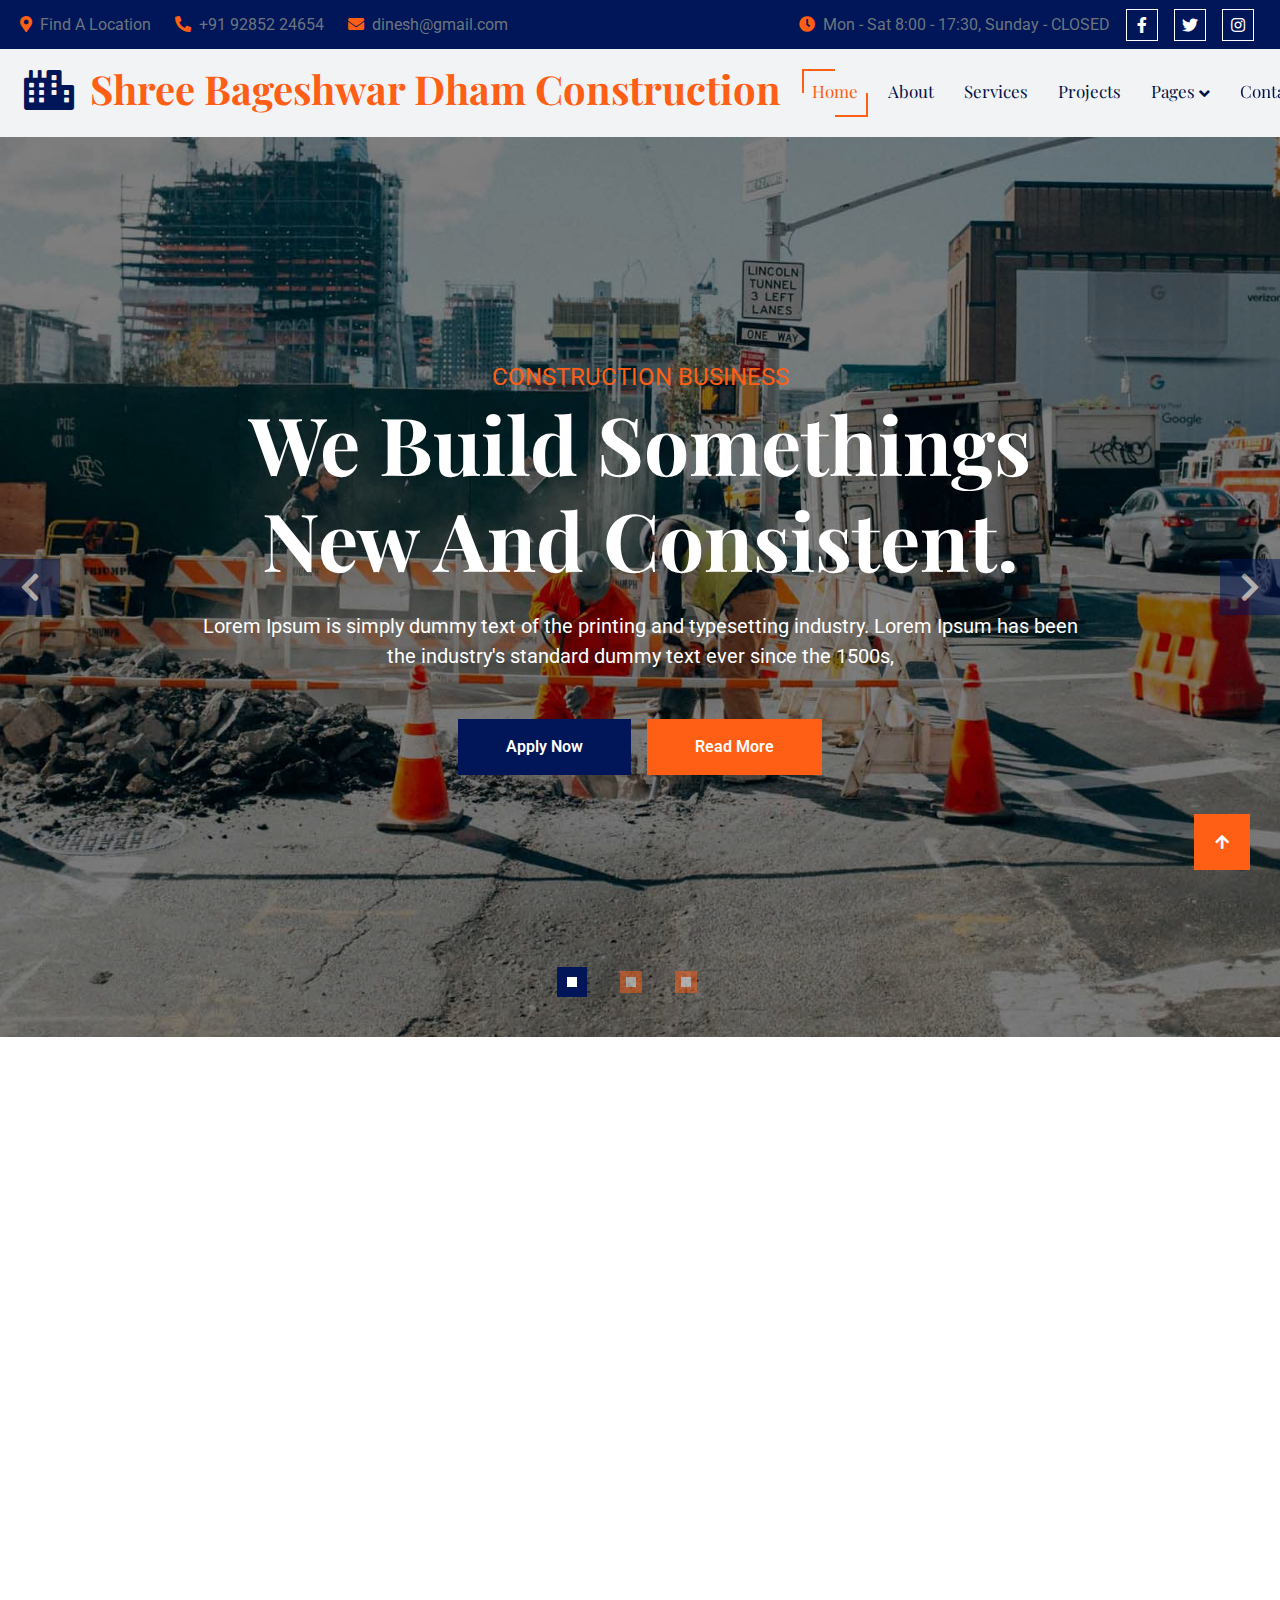
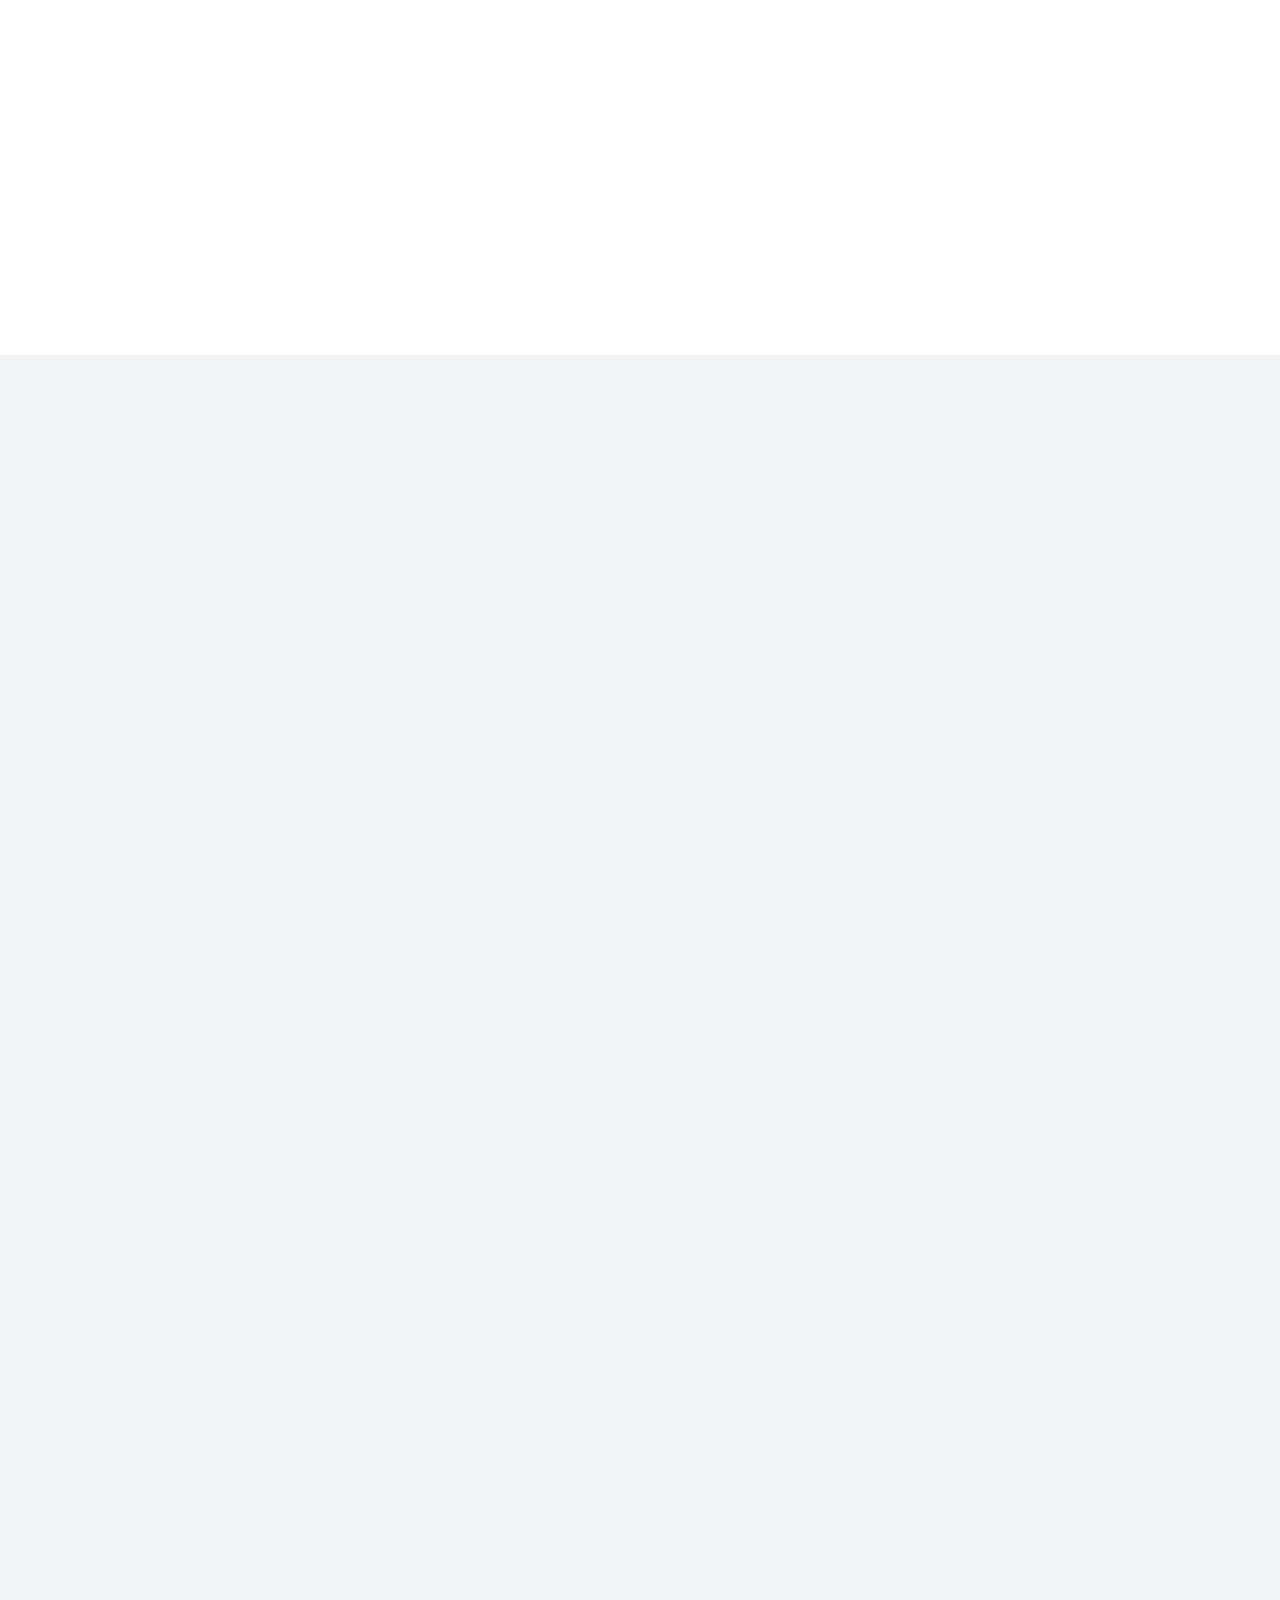
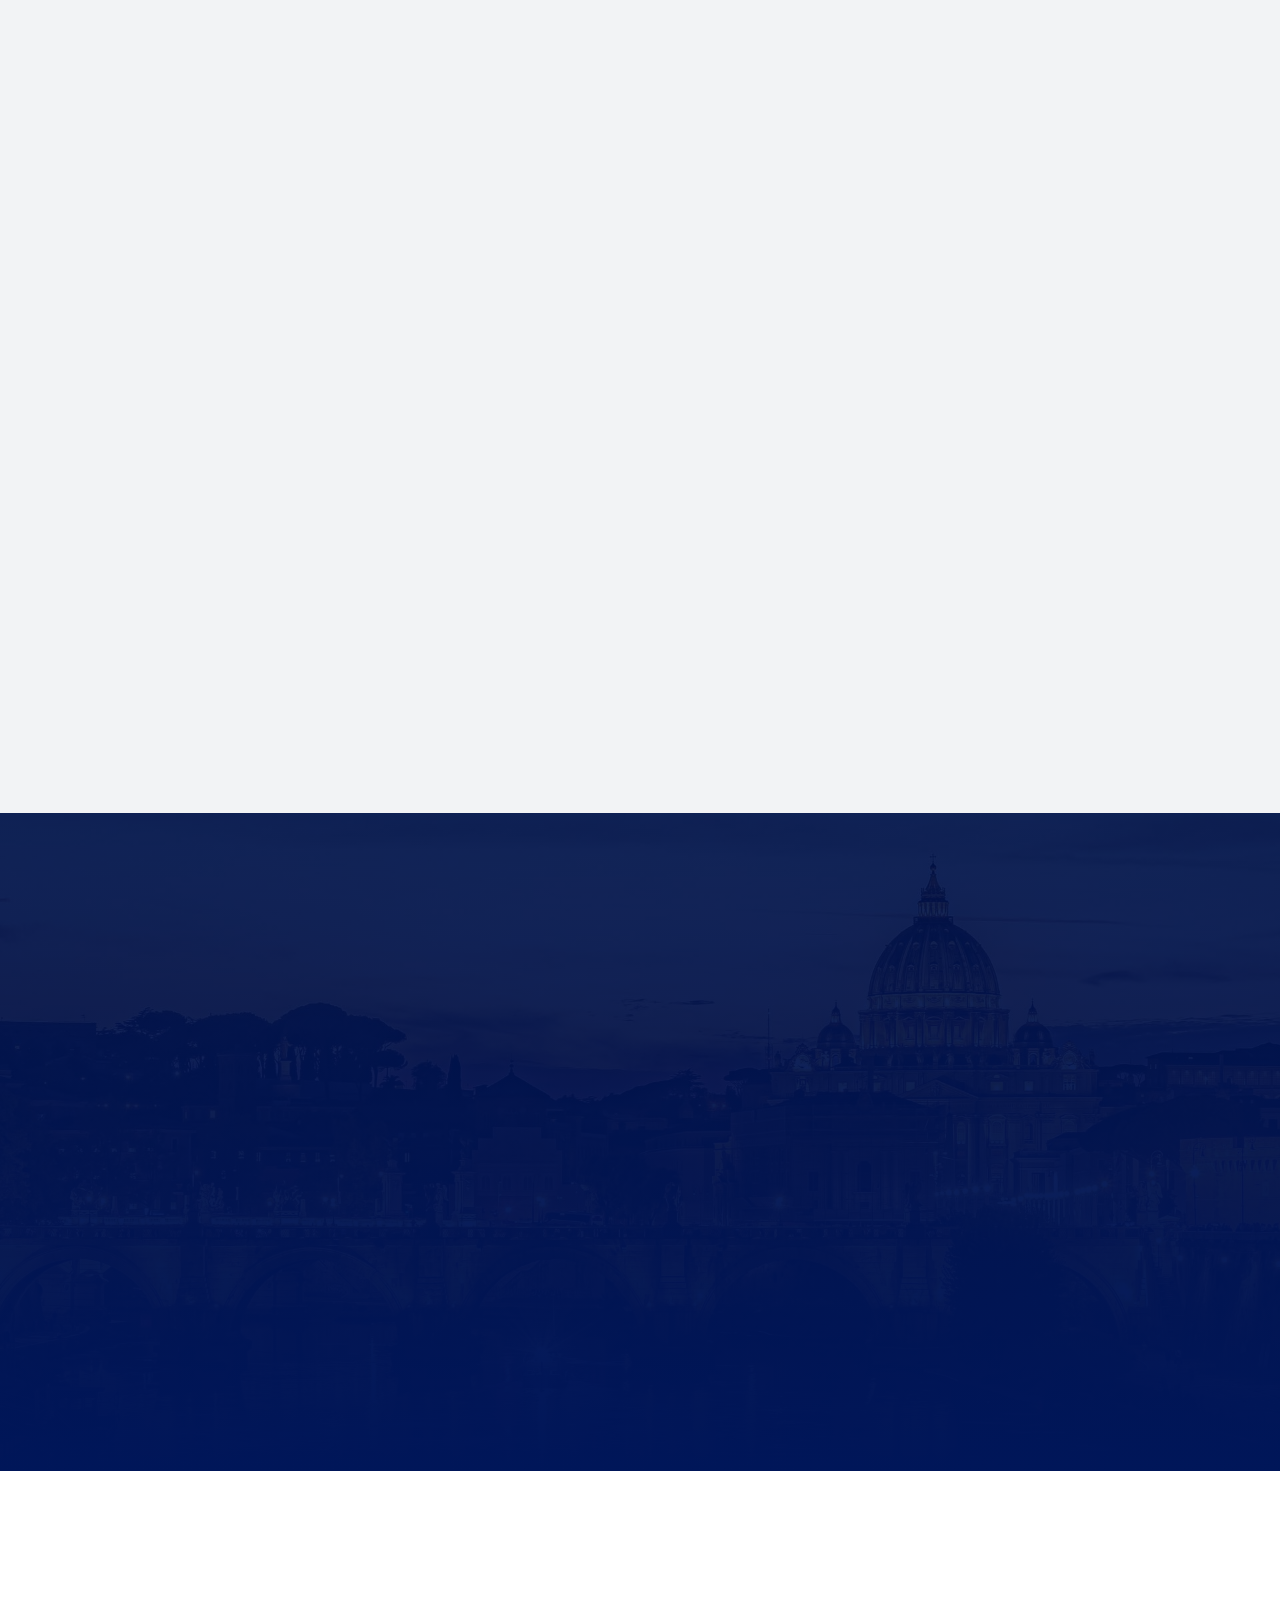
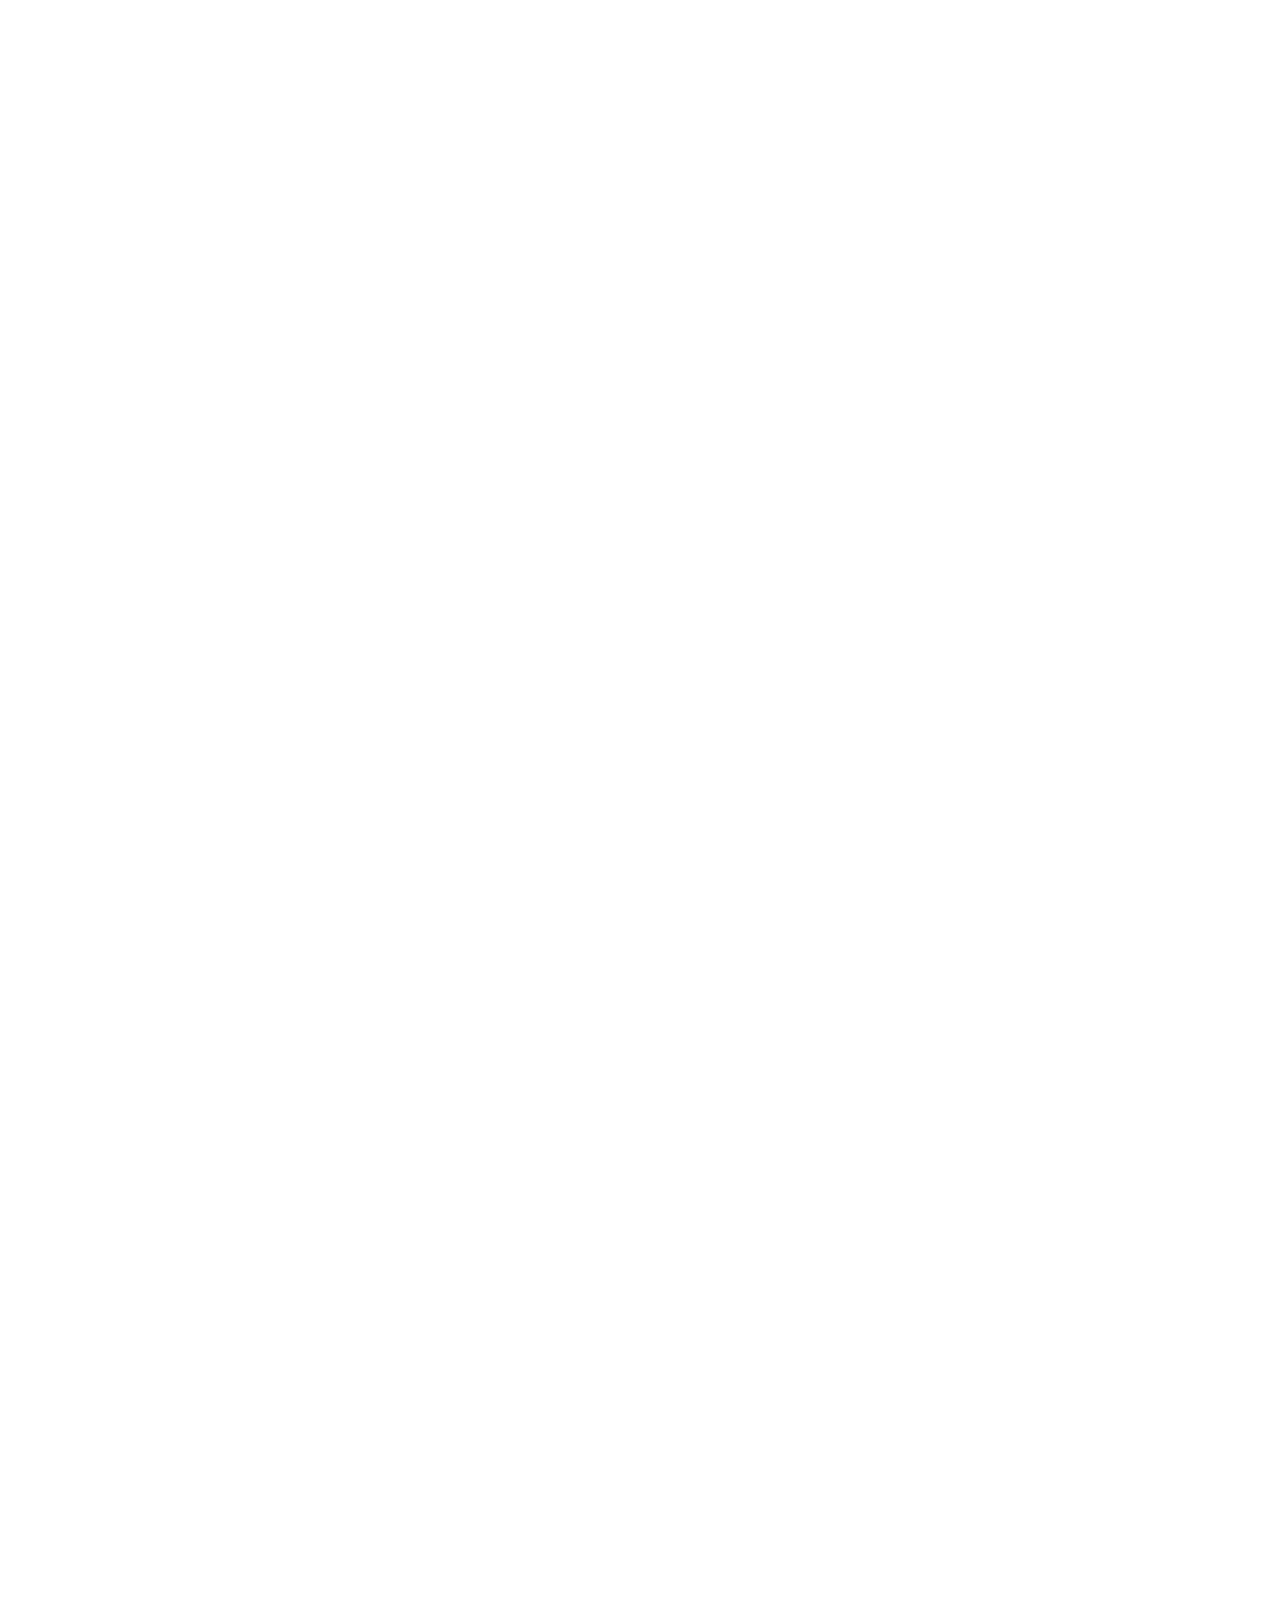
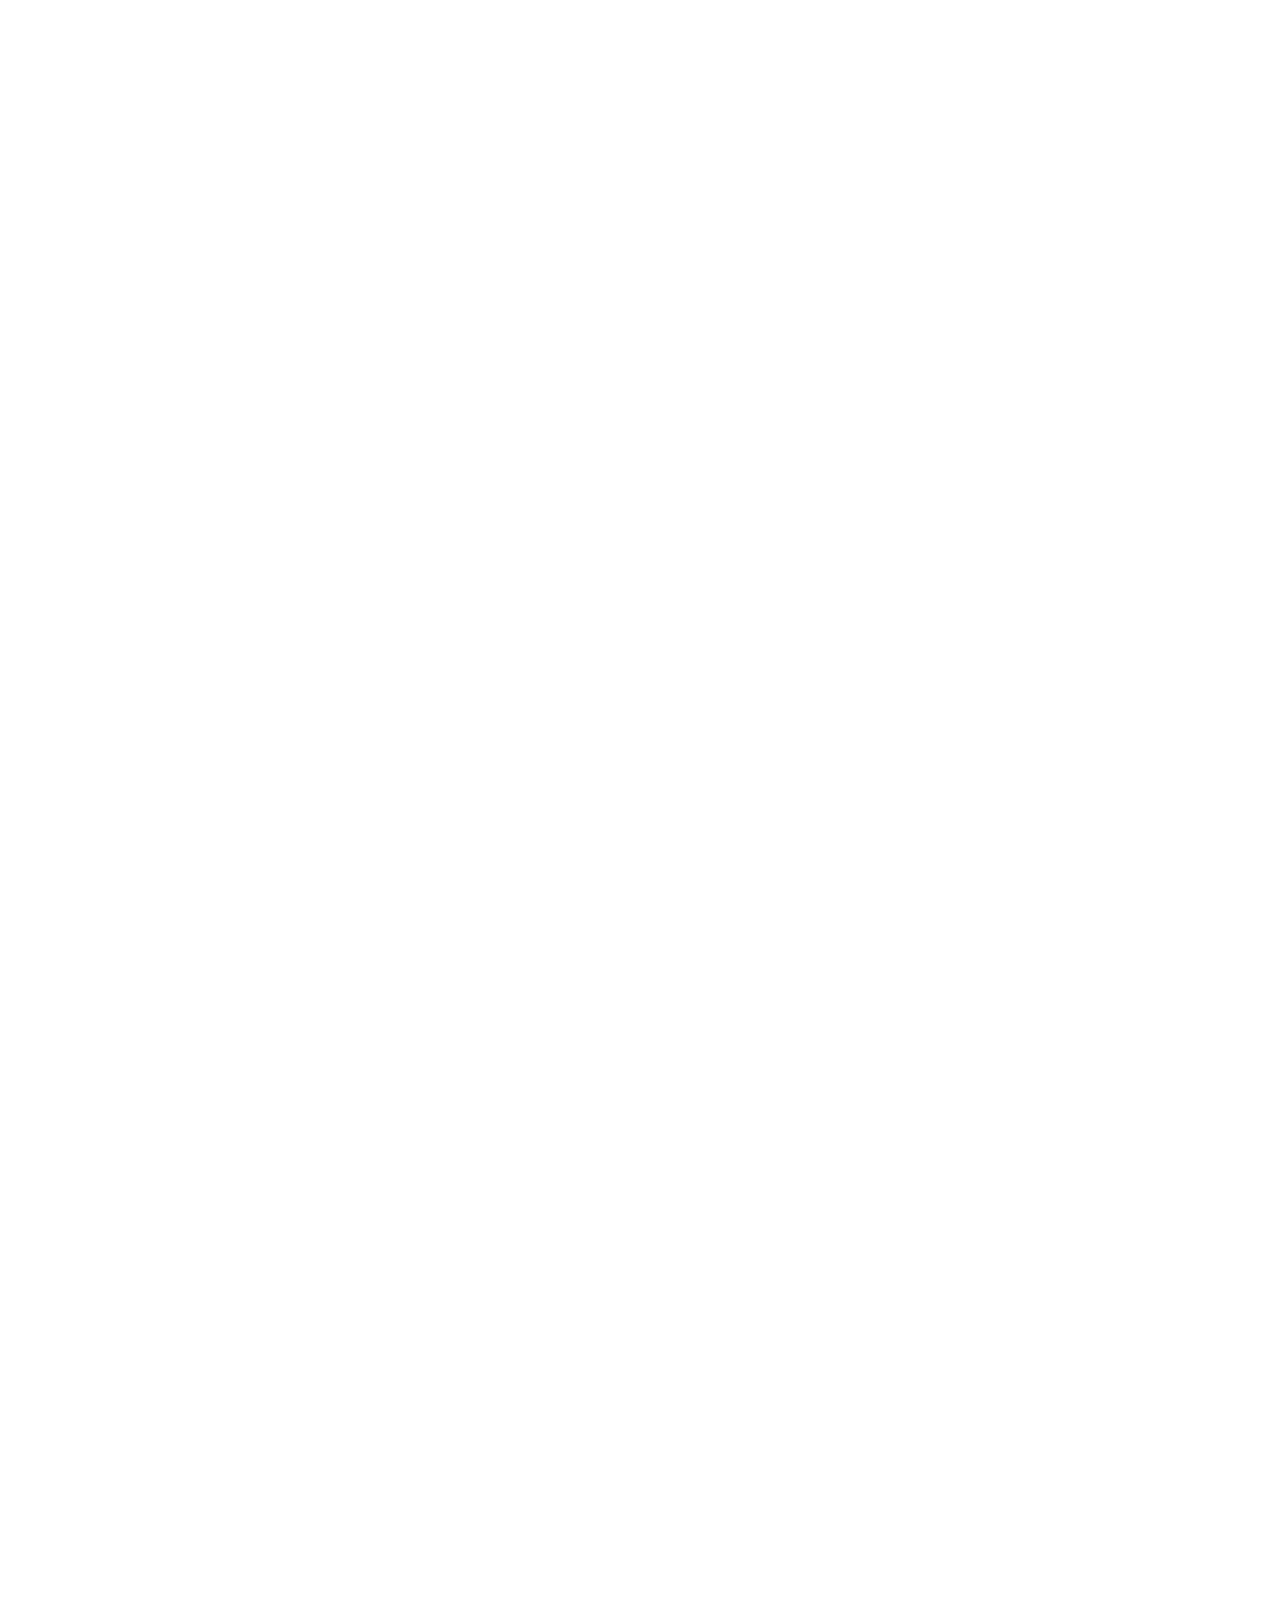
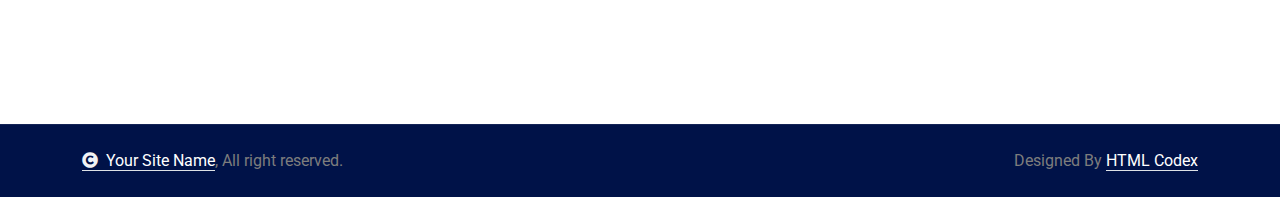
==== index.html @ b7231e00 "con" ====
<!DOCTYPE html>
<html lang="en">

    <head>
        <meta charset="utf-8">
        <title>Constra - Building Construction Website Template</title>
        <meta content="width=device-width, initial-scale=1.0" name="viewport">
        <meta content="" name="keywords">
        <meta content="" name="description">

        <!-- Google Web Fonts -->
        <link rel="preconnect" href="https://fonts.googleapis.com">
        <link rel="preconnect" href="https://fonts.gstatic.com" crossorigin>
        <link href="https://fonts.googleapis.com/css2?family=Playfair+Display:ital,wght@0,400..900;1,400..900&family=Roboto:wght@400;500;700&display=swap" rel="stylesheet"> 

        <!-- Icon Font Stylesheet -->
        <link rel="stylesheet" href="https://use.fontawesome.com/releases/v5.15.4/css/all.css"/>
        <link href="https://cdn.jsdelivr.net/npm/bootstrap-icons@1.4.1/font/bootstrap-icons.css" rel="stylesheet">

        <!-- Libraries Stylesheet -->
        <link rel="stylesheet" href="https://cdnjs.cloudflare.com/ajax/libs/animate.css/4.1.1/animate.min.css"/>
        <link href="lib/animate/animate.min.css" rel="stylesheet">
        <link href="lib/owlcarousel/assets/owl.carousel.min.css" rel="stylesheet">
        <link href="lib/lightbox/css/lightbox.min.css" rel="stylesheet">


        <!-- Customized Bootstrap Stylesheet -->
        <link href="css/bootstrap.min.css" rel="stylesheet">

        <!-- Template Stylesheet -->
        <link href="css/style.css" rel="stylesheet">
    </head>

    <body>

        <!-- Spinner Start -->
        <div id="spinner" class="show bg-white position-fixed translate-middle w-100 vh-100 top-50 start-50 d-flex align-items-center justify-content-center">
            <div class="spinner-border text-primary" style="width: 3rem; height: 3rem;" role="status">
                <span class="sr-only">Loading...</span>
            </div>
        </div>
        <!-- Spinner End -->


        <!-- Topbar Start -->
        <div class="container-fluid topbar d-none d-xl-block w-100">
            <div class="row gx-0 align-items-center" style="height: 45px;">
                <div class="col-lg-6 text-center text-lg-start mb-lg-0">
                    <div class="d-flex flex-wrap">
                        <a href="#" class="text-muted me-4"><i class="fas fa-map-marker-alt text-secondary me-2"></i>Find A Location</a>
                        <a href="#" class="text-muted me-4"><i class="fas fa-phone-alt text-secondary me-2"></i>+91 92852 24654</a>
                        <a href="#" class="text-muted me-0"><i class="fas fa-envelope text-secondary me-2"></i>dinesh@gmail.com</a>
                    </div>
                </div>
                <div class="col-lg-6 text-center text-lg-end">
                    <div class="d-flex align-items-center justify-content-end">
                        <a href="#" class="text-muted me-3"><i class="fas fa-clock text-secondary me-2"></i>Mon - Sat 8:00 - 17:30, Sunday - CLOSED</a>
                        <a href="#" class="btn btn-primary btn-square border border-white me-3"><i class="fab fa-facebook-f"></i></a>
                        <a href="#" class="btn btn-primary btn-square border border-white me-3"><i class="fab fa-twitter"></i></a>
                        <a href="https://www.instagram.com/dineshgaur2879/" class="btn btn-primary btn-square border border-white me-3"><i class="fab fa-instagram"></i></a>
                     
                    </div>
                </div>
            </div>
        </div>
        <!-- Topbar End -->


        <!-- Navbar & Hero Start -->
        <div class="container-fluid sticky-top px-0">
            <nav class="navbar navbar-expand-lg navbar-dark bg-light py-3 px-4">
                <a href="index.html" class="navbar-brand p-0">
                    <h1 class="text-secondary display-6"><i class="fas fa-city text-primary me-3"></i>Shree Bageshwar Dham Construction </h1>
                    <!-- <img src="img/logo.png" alt="Logo"> -->
                </a>
                <button class="navbar-toggler" type="button" data-bs-toggle="collapse" data-bs-target="#navbarCollapse">
                    <span class="fa fa-bars"></span>
                </button>
                <div class="collapse navbar-collapse" id="navbarCollapse">
                    <div class="navbar-nav ms-auto pt-2 pt-lg-0">
                        <a href="index.html" class="nav-item nav-link active">Home</a>
                        <a href="about.html" class="nav-item nav-link">About</a>
                        <a href="service.html" class="nav-item nav-link">Services</a>
                        <a href="project.html" class="nav-item nav-link">Projects</a>
                        <div class="nav-item dropdown">
                            <a href="#" class="nav-link dropdown-toggle text-dark" data-bs-toggle="dropdown">Pages</a>
                            <div class="dropdown-menu m-lg-0">
                                <a href="feature.html" class="dropdown-item">Our Features</a>
                                <a href="blog.html" class="dropdown-item">Our Blog</a>
                                <a href="team.html" class="dropdown-item">Our Team</a>
                                <a href="testimonial.html" class="dropdown-item">Testimonial</a>
                                <a href="404.html" class="dropdown-item">404 Page</a>
                            </div>
                        </div>
                        <a href="contact.html" class="nav-item nav-link">Contact</a>
                    </div>
                  
                </div>
            </nav>
        </div>
        <!-- Navbar & Hero End -->

        <!-- Modal Search Start -->
        <div class="modal fade" id="searchModal" tabindex="-1" aria-labelledby="exampleModalLabel" aria-hidden="true">
            <div class="modal-dialog modal-fullscreen">
                <div class="modal-content rounded-0">
                    <div class="modal-header">
                        <h4 class="modal-title mb-0" id="exampleModalLabel">Search by keyword</h4>
                        <button type="button" class="btn-close" data-bs-dismiss="modal" aria-label="Close"></button>
                    </div>
                    <div class="modal-body d-flex align-items-center">
                        <div class="input-group w-75 mx-auto d-flex">
                            <input type="search" class="form-control p-3" placeholder="keywords" aria-describedby="search-icon-1">
                            <span id="search-icon-1" class="input-group-text p-3"><i class="fa fa-search"></i></span>
                        </div>
                    </div>
                </div>
            </div>
        </div>
        <!-- Modal Search End -->

        <!-- Carousel Start -->
        <div class="container-fluid overflow-hidden px-0">
            <div id="carouselId" class="carousel slide" data-bs-ride="carousel">
                <ol class="carousel-indicators fadeInUp animate__animated" data-animation="fadeInUp" data-delay="1s" style="animation-delay: 1s;">
                    <li data-bs-target="#carouselId" data-bs-slide-to="0" class="active" aria-current="true" aria-label="First slide"></li>
                    <li data-bs-target="#carouselId" data-bs-slide-to="1" aria-label="Second slide"></li>
                    <li data-bs-target="#carouselId" data-bs-slide-to="2" aria-label="Third slide"></li>
                </ol>
                <div class="carousel-inner" role="listbox">
                    <div class="carousel-item active">
                        <img src="img/carousel-1.jpg" class="img-fluid w-100" alt="First slide"/>
                        <div class="carousel-caption">
                            <p class="text-uppercase text-secondary fs-4 mb-0 fadeInUp animate__animated" data-animation="fadeInUp" data-delay="1s" style="animation-delay: 1s;">Construction Business</p>
                            <h1 class="display-1 text-capitalize text-white mb-4 fadeInUp animate__animated" data-animation="fadeInUp" data-delay="1.3s" style="animation-delay: 1.3s;">We build somethings new and consistent.</h1>
                            <p class="mb-5 fs-5 fadeInUp animate__animated" data-animation="fadeInUp" data-delay="1.5s" style="animation-delay: 1.5s;">Lorem Ipsum is simply dummy text of the printing and typesetting industry. Lorem Ipsum has been the industry's standard dummy text ever since the 1500s, 
                            </p>
                            <div class="d-flex justify-content-center">
                                <a class="btn btn-primary d-flex py-3 px-5 me-2 flex-shrink-0 fadeInUp animate__animated" data-animation="fadeInUp" data-delay="1.5s" style="animation-delay: 1.7s;" href="#">Apply Now</a>
                                <a class="btn btn-secondary d-inline-block py-3 px-5 ms-2 flex-shrink-0 fadeInUp animate__animated" data-animation="fadeInUp" data-delay="1.5s" style="animation-delay: 1.7s;" href="#">Read More</a>
                            </div>
                        </div>
                    </div>
                    <div class="carousel-item">
                        <img src="img/carousel-2.jpg" class="img-fluid w-100" alt="Second slide"/>
                        <div class="carousel-caption">
                            <p class="text-uppercase text-secondary fs-4 mb-0 fadeInUp animate__animated" data-animation="fadeInUp" data-delay="1s" style="animation-delay: 1s;">Construction Business</p>
                            <h1 class="display-1 text-capitalize text-white mb-4 fadeInUp animate__animated" data-animation="fadeInUp" data-delay="1.3s" style="animation-delay: 1.3s;">We build somethings new and consistent.</h1>
                            <p class="mb-5 fs-5 fadeInUp animate__animated" data-animation="fadeInUp" data-delay="1.5s" style="animation-delay: 1.5s;">Lorem Ipsum is simply dummy text of the printing and typesetting industry. Lorem Ipsum has been the industry's standard dummy text ever since the 1500s, 
                            </p>
                            <div class="d-flex justify-content-center">
                                <a class="btn btn-primary d-flex py-3 px-5 me-2 flex-shrink-0 fadeInUp animate__animated" data-animation="fadeInUp" data-delay="1.5s" style="animation-delay: 1.7s;" href="#">Apply Now</a>
                                <a class="btn btn-secondary d-inline-block py-3 px-5 ms-2 flex-shrink-0 fadeInUp animate__animated" data-animation="fadeInUp" data-delay="1.5s" style="animation-delay: 1.7s;" href="#">Read More</a>
                            </div>
                        </div>
                    </div>
                    <div class="carousel-item">
                        <img src="img/carousel-3.jpg" class="img-fluid w-100" alt="Third slide"/>
                        <div class="carousel-caption">
                            <p class="text-uppercase text-secondary fs-4 mb-0 fadeInUp animate__animated" data-animation="fadeInUp" data-delay="1s" style="animation-delay: 1s;">Construction Business</p>
                            <h1 class="display-1 text-capitalize text-white mb-4 fadeInUp animate__animated" data-animation="fadeInUp" data-delay="1.3s" style="animation-delay: 1.3s;">We build somethings new and consistent.</h1>
                            <p class="mb-5 fs-5 fadeInUp animate__animated" data-animation="fadeInUp" data-delay="1.5s" style="animation-delay: 1.5s;">Lorem Ipsum is simply dummy text of the printing and typesetting industry. Lorem Ipsum has been the industry's standard dummy text ever since the 1500s, 
                            </p>
                            <div class="d-flex justify-content-center">
                                <a class="btn btn-primary d-flex py-3 px-5 me-2 flex-shrink-0 fadeInUp animate__animated" data-animation="fadeInUp" data-delay="1.5s" style="animation-delay: 1.7s;" href="#">Apply Now</a>
                                <a class="btn btn-secondary d-inline-block py-3 px-5 ms-2 flex-shrink-0 fadeInUp animate__animated" data-animation="fadeInUp" data-delay="1.5s" style="animation-delay: 1.7s;" href="#">Read More</a>
                            </div>
                        </div>
                    </div>
                </div>
                <button class="carousel-control-prev" type="button" data-bs-target="#carouselId" data-bs-slide="prev">
                    <span class="carousel-control-prev-icon btn-lg-square fadeInLeft animate__animated" aria-hidden="true" data-animation="fadeInLeft" data-delay="1.1s" style="animation-delay: 1.3s;"><i class="fas fa-chevron-left fa-2x"></i></span>
                    <span class="visually-hidden">Previous</span>
                </button>
                <button class="carousel-control-next" type="button" data-bs-target="#carouselId" data-bs-slide="next">
                    <span class="carousel-control-next-icon btn-lg-square fadeInRight animate__animated" aria-hidden="true" data-animation="fadeInRight" data-delay="1.1s" style="animation-delay: 1.3s;"><i class="fas fa-chevron-right fa-2x"></i></span>
                    <span class="visually-hidden">Next</span>
                </button>
            </div>
        </div>
        <!-- Carousel End -->

        <!-- About Start -->
        <div class="container-fluid about py-5">
            <div class="container py-5">
                <div class="row g-5 align-items-center">
                    <div class="col-xl-6 wow fadeInLeft" data-wow-delay="0.1s">
                        <div class="about-item-image d-flex">
                            <img src="img/about.jpg" class="img-1 img-fluid w-50"  alt="">
                            <img src="img/about-3.jpg" class="img-2 img-fluid w-50"  alt="">
                            <div class="about-item-image-content">
                                <img src="img/about-1.png" class="img-fluid w-100 h-100" style="object-fit: cover;" alt="">
                            </div>
                        </div>
                    </div>
                    <div class="col-xl-6 wow fadeInRight" data-wow-delay="0.1s">
                        <div class="about-item-content">
                            <p class="text-uppercase text-secondary fs-5 mb-0">WE ARE CONSTRUCTION COMPANY</p>
                            <h2 class="display-4 text-capitalize mb-3">Making your vision come true at the basics.</h2>
                            <p class="mb-4 fs-5">Lorem Ipsum is simply dummy text of the printing and typesetting industry. Lorem Ipsum has been the industry's standard dummy text ever since the 1500s, 
                            </p>
                            <div class="pb-4 mb-4 border-bottom">
                                <div class="row g-4">
                                    <div class="col-lg-4">
                                        <div class="about-item-content-img">
                                            <img src="img/about-2.jpg" class="img-fluid w-100" alt="">
                                        </div>
                                    </div>
                                    <div class="col-lg-8">
                                        <div class="d-flex mb-4">
                                            <div class="text-secondary">
                                                <i class="fas fa-user-shield fa-3x"></i>
                                            </div>
                                            <h4 class="ms-3">Building quality standards</h4>
                                        </div>
                                        <div class="d-flex">
                                            <div class="text-secondary">
                                                <i class="fas fa-users-cog fa-3x"></i>
                                            </div>
                                            <h4 class="ms-3">Certified engineer’s team</h4>
                                        </div>
                                    </div>
                                </div>
                            </div>
                            <div class="row gy-0 gx-4 justify-content-between pb-4">
                                <div class="col-lg-6">
                                    <p class="text-dark"><i class="fas fa-check text-secondary me-1"></i> 100% Satisfaction</p>
                                    <p class="text-dark"><i class="fas fa-check text-secondary me-1"></i> Trained Emploies</p>
                                </div>
                                <div class="col-lg-6">
                                    <p class="text-dark"><i class="fas fa-check text-secondary me-1"></i> Annual Pass Programs</p>
                                    <p class="text-dark mb-0"><i class="fas fa-check text-secondary me-1"></i> Flexible and cost effective</p>
                                </div>
                            </div>
                            <a class="btn btn-secondary d-inline-block py-3 px-5 me-2 flex-shrink-0 wow fadeInUp" data-wow-delay="0.1s" href="#">Discover More</a>
                        </div>
                    </div>
                </div>
            </div>
        </div>
        <!-- About End -->

        <!-- Features Start -->
        <div class="container-fluid feature bg-light py-5">
            <div class="container py-5">
                <div class="text-center mx-auto pb-5 wow fadeInUp" data-wow-delay="0.2s" style="max-width: 800px;">
                    <p class="text-uppercase text-secondary fs-5 mb-0">WHy US</p>
                    <h2 class="display-4 text-capitalize mb-3">Why Choose Us</h2>
                </div>
                <div class="row g-4">
                    <div class="col-lg-4 wow fadeInUp" data-wow-delay="0.2s">
                        <div class="feature-item text-center border p-5">
                            <div class="feature-img bg-secondary d-inline-flex p-4">
                                <i class="fas fa-city text-primary fa-5x"></i>
                            </div>
                            <a href="#" class="h4 d-block my-4">Expert Engineer</a>
                            <p class="mb-0">Lorem ipsum dolor sit amet consectetur adipisicing elit. Quod voluptatem provident incidunt obcaecati.</p>
                        </div>
                    </div>
                    <div class="col-lg-4 wow fadeInUp" data-wow-delay="0.4s">
                        <div class="feature-item text-center border p-5">
                            <div class="feature-img bg-secondary d-inline-flex p-4">
                                <i class="fas fa-funnel-dollar text-primary fa-5x"></i>
                            </div>
                            <a href="#" class="h4 d-block my-4">Free Estimates</a>
                            <p class="mb-0">Lorem ipsum dolor sit amet consectetur adipisicing elit. Quod voluptatem provident incidunt obcaecati.</p>
                        </div>
                    </div>
                    <div class="col-lg-4 wow fadeInUp" data-wow-delay="0.6s">
                        <div class="feature-item text-center border p-5">
                            <div class="feature-img bg-secondary d-inline-flex p-4">
                                <i class="fas fa-tools text-primary fa-5x"></i>
                            </div>
                            <a href="#" class="h4 d-block my-4">Quality Materials</a>
                            <p class="mb-0">Lorem ipsum dolor sit amet consectetur adipisicing elit. Quod voluptatem provident incidunt obcaecati.</p>
                        </div>
                    </div>
                </div>
            </div>
        </div>
        <!-- Features End -->


        <!-- Services Start -->
        <div class="container-fluid service bg-light pb-5">
            <div class="container pb-5">
                <div class="text-center mx-auto pb-5 wow fadeInUp" data-wow-delay="0.2s" style="max-width: 800px;">
                    <p class="text-uppercase text-secondary fs-5 mb-0">Our Services</p>
                    <h2 class="display-4 text-capitalize mb-3">our service is creative, & decent</h2>
                </div>
                <div class="row g-4">
                    <div class="col-lg-4 wow fadeInUp" data-wow-delay="0.2s">
                        <div class="service-item">
                            <div class="service-img">
                                <img src="img/service-1.jpg" class="img-fluid w-100" alt="Image">
                            </div>
                            <div class="service-content text-center p-4">
                                <div class="bg-secondary btn-xl-square mx-auto" style="width: 120px; height: 120px;">
                                    <i class="fas fa-home text-primary fa-4x"></i>
                                </div>
                                <a href="#" class="d-block fs-4 my-4">General Construction</a>
                                <p class="text-white mb-4">Lorem ipsum dolor sit amet consectetur adipisicing elit. Mollitia, minima!</p>
                                <a class="btn btn-secondary py-2 px-4" href="#">Read More</a>
                            </div>
                            <div class="service-tytle">
                                <div class="d-flex align-items-center ps-4 w-100">
                                    <h4>General Construction</h4>
                                </div>
                                <div class="btn-xl-square bg-secondary p-4" style="width: 80px; height: 80px;">
                                    <i class="fas fa-home text-primary fa-2x"></i>
                                </div>
                            </div>
                        </div>
                    </div>
                    <div class="col-lg-4 wow fadeInUp" data-wow-delay="0.4s">
                        <div class="service-item">
                            <div class="service-img">
                                <img src="img/service-2.jpg" class="img-fluid w-100" alt="Image">
                            </div>
                            <div class="service-content text-center p-4">
                                <div class="bg-secondary btn-xl-square mx-auto" style="width: 120px; height: 120px;">
                                    <i class="fas fa-users-cog text-primary fa-4x"></i>
                                </div>
                                <a href="#" class="d-block fs-4 my-4">Property Maintenance</a>
                                <p class="text-white mb-4">Lorem ipsum dolor sit amet consectetur adipisicing elit. Mollitia, minima!</p>
                                <a class="btn btn-secondary py-2 px-4" href="#">Read More</a>
                            </div>
                            <div class="service-tytle">
                                <div class="d-flex align-items-center justify-content-start ps-4 w-100">
                                    <h4>Property Maintenance</h4>
                                </div>
                                <div class="btn-xl-square bg-secondary p-4" style="width: 80px; height: 80px;">
                                    <i class="fas fa-users-cog text-primary fa-2x"></i>
                                </div>
                            </div>
                        </div>
                    </div>
                    <div class="col-lg-4 wow fadeInUp" data-wow-delay="0.6s">
                        <div class="service-item">
                            <div class="service-img">
                                <img src="img/service-3.jpg" class="img-fluid w-100" alt="Image">
                            </div>
                            <div class="service-content text-center p-4">
                                <div class="bg-secondary btn-xl-square mx-auto" style="width: 120px; height: 120px;">
                                    <i class="fas fa-hospital-user text-primary fa-4x"></i>
                                </div>
                                <a href="#" class="d-block fs-4 my-4">Project managment</a>
                                <p class="text-white mb-4">Lorem ipsum dolor sit amet consectetur adipisicing elit. Mollitia, minima!</p>
                                <a class="btn btn-secondary py-2 px-4" href="#">Read More</a>
                            </div>
                            <div class="service-tytle">
                                <div class="d-flex align-items-center justify-content-start ps-4 w-100">
                                    <h4>Project managment</h4>
                                </div>
                                <div class="btn-xl-square bg-secondary p-4" style="width: 80px; height: 80px;">
                                    <i class="fas fa-hospital-user text-primary fa-2x"></i>
                                </div>
                            </div>
                        </div>
                    </div>
                    <div class="col-lg-4 wow fadeInUp" data-wow-delay="0.2s">
                        <div class="service-item">
                            <div class="service-img">
                                <img src="img/service-4.jpg" class="img-fluid w-100" alt="Image">
                            </div>
                            <div class="service-content text-center p-4">
                                <div class="bg-secondary btn-xl-square mx-auto" style="width: 100px; height: 100px;">
                                    <i class="fas fa-file-invoice-dollar text-primary fa-4x"></i>
                                </div>
                                <a href="#" class="d-block fs-4 my-4">Virtual Design & Build</a>
                                <p class="text-white mb-4">Lorem ipsum dolor sit amet consectetur adipisicing elit. Mollitia, minima!</p>
                                <a class="btn btn-secondary py-2 px-4" href="#">Read More</a>
                            </div>
                            <div class="service-tytle">
                                <div class="d-flex align-items-center justify-content-start ps-4 w-100">
                                    <h4>Virtual Design & Build</h4>
                                </div>
                                <div class="btn-xl-square bg-secondary p-4" style="width: 80px; height: 80px;">
                                    <i class="fas fa-file-invoice-dollar text-primary fa-2x"></i>
                                </div>
                            </div>
                        </div>
                    </div>
                    <div class="col-lg-4 wow fadeInUp" data-wow-delay="0.4s">
                        <div class="service-item">
                            <div class="service-img">
                                <img src="img/service-5.jpg" class="img-fluid w-100" alt="Image">
                            </div>
                            <div class="service-content text-center p-4">
                                <div class="bg-secondary btn-xl-square mx-auto" style="width: 100px; height: 100px;">
                                    <i class="fas fa-cogs text-primary fa-4x"></i>
                                </div>
                                <a href="#" class="d-block fs-4 my-4">Preconstruction</a>
                                <p class="text-white mb-4">Lorem ipsum dolor sit amet consectetur adipisicing elit. Mollitia, minima!</p>
                                <a class="btn btn-secondary py-2 px-4" href="#">Read More</a>
                            </div>
                            <div class="service-tytle">
                                <div class="d-flex align-items-center justify-content-start ps-4 w-100">
                                    <h4>Preconstruction</h4>
                                </div>
                                <div class="btn-xl-square bg-secondary p-4" style="width: 80px; height: 80px;">
                                    <i class="fas fa-cogs text-primary fa-2x"></i>
                                </div>
                            </div>
                        </div>
                    </div>
                    <div class="col-lg-4 wow fadeInUp" data-wow-delay="0.6s">
                        <div class="service-item">
                            <div class="service-img">
                                <img src="img/service-6.jpg" class="img-fluid w-100" alt="Image">
                            </div>
                            <div class="service-content text-center p-4">
                                <div class="bg-secondary btn-xl-square mx-auto" style="width: 100px; height: 100px;">
                                    <i class="fas fa-sitemap text-primary fa-4x"></i>
                                </div>
                                <a href="#" class="d-block fs-4 my-4">Design Build</a>
                                <p class="text-white mb-4">Lorem ipsum dolor sit amet consectetur adipisicing elit. Mollitia, minima!</p>
                                <a class="btn btn-secondary py-2 px-4" href="#">Read More</a>
                            </div>
                            <div class="service-tytle">
                                <div class="d-flex align-items-center justify-content-start ps-4 w-100">
                                    <h4>Design Build</h4>
                                </div>
                                <div class="btn-xl-square bg-secondary p-4" style="width: 80px; height: 80px;">
                                    <i class="fas fa-sitemap text-primary fa-2x"></i>
                                </div>
                            </div>
                        </div>
                    </div>
                    <div class="col-12 text-center wow fadeInUp" data-wow-delay="0.2s">
                        <a class="btn btn-secondary py-3 px-5 mt-4" href="#">More Services</a>
                    </div>
                </div>
            </div>
        </div>
        <!-- Services End -->

        <!-- Fact Counter -->
        <div class="container-fluid counter py-5">
            <div class="container py-5">
                <div class="row g-4">
                    <div class="col-lg-6 col-xl-3 wow fadeInUp" data-wow-delay="0.2s">
                        <div class="counter-box">
                            <div class="counter-item">
                                <div class="counter-item-style"></div>
                                <div class="counter-item-inner p-5">
                                    <i class="fas fa-thumbs-up fa-4x text-secondary"></i>
                                    <h4 class="text-dark my-4">Completed Projects</h4>
                                    <div class="counter-counting">
                                        <span class="text-secondary fs-2 fw-bold" data-toggle="counter-up">20</span>
                                        <span class="h1 fw-bold text-secondary">+</span>
                                    </div>
                                </div>
                            </div>
                        </div>
                    </div>
                    <div class="col-lg-6 col-xl-3 wow fadeInUp" data-wow-delay="0.4s">
                        <div class="counter-box">
                            <div class="counter-item">
                                <div class="counter-item-style"></div>
                                <div class="counter-item-inner p-5">
                                    <i class="fas fa-users fa-4x text-secondary"></i>
                                    <h4 class="text-dark my-4">Happy Customers</h4>
                                    <div class="counter-counting">
                                        <span class="text-secondary fs-2 fw-bold" data-toggle="counter-up">15</span>
                                        <span class="h1 fw-bold text-secondary">+</span>
                                    </div>
                                </div>
                            </div>
                        </div>
                    </div>
                    <div class="col-lg-6 col-xl-3 wow fadeInUp" data-wow-delay="0.6s">
                        <div class="counter-box">
                            <div class="counter-item">
                                <div class="counter-item-style"></div>
                                <div class="counter-item-inner p-5">
                                    <i class="fas fa-user fa-4x text-secondary"></i>
                                    <h4 class="text-dark my-4">Qualified Engineers</h4>
                                    <div class="counter-counting">
                                        <span class="text-secondary fs-2 fw-bold" data-toggle="counter-up">4</span>
                                        <span class="h1 fw-bold text-secondary">+</span>
                                    </div>
                                </div>
                            </div>
                        </div>
                    </div>
                    <div class="col-lg-6 col-xl-3 wow fadeInUp" data-wow-delay="0.8s">
                        <div class="counter-box">
                            <div class="counter-item">
                                <div class="counter-item-style"></div>
                                <div class="counter-item-inner p-5">
                                    <i class="fas fa-heart fa-4x text-secondary"></i>
                                    <h4 class="text-dark my-4">Years Experiance</h4>
                                    <div class="counter-counting">
                                        <span class="text-secondary fs-2 fw-bold" data-toggle="counter-up">17</span>
                                        <span class="h1 fw-bold text-secondary">+</span>
                                    </div>
                                </div>
                            </div>
                        </div>
                    </div>
                    <div class="col-12 text-center pt-4 wow fadeInUp" data-wow-delay="0.9s">
                        <a class="counter-btn btn btn-secondary py-3 px-5" href="#">Join With Us</a>
                    </div>
                </div>
            </div>
        </div>
        <!-- Fact Counter -->

        <!-- Projects Start -->
        <div class="container-fluid project py-5">
            <div class="container py-5">
                <div class="text-center mx-auto pb-5 wow fadeInUp" data-wow-delay="0.2s" style="max-width: 800px;">
                    <p class="text-uppercase text-secondary fs-5 mb-0">Our Projects</p>
                    <h2 class="display-4 text-capitalize mb-3">Recent Completed Projects</h2>
                </div>
                <div class="row g-5">
                    <div class="col-lg-6 wow fadeInUp" data-wow-delay="0.2s">
                        <div class="project-item">
                            <div class="row g-4">
                                <div class="col-md-4">
                                    <div class="project-img">
                                        <img src="img/project-1.jpg" class="img-fluid w-100 pt-3 ps-3" alt="">
                                    </div>
                                </div>
                                <div class="col-md-8">
                                    <div class="project-content mb-4">
                                        <p class="fs-5 text-secondary mb-2">Architecture</p>
                                        <a href="#" class="h4">We Building Everything</a>
                                        <p class="mb-0 mt-3">Lorem ipsum dolor sit amet consectetur adipisicing elit. Tenetur tempore perferendis velit minus, perspiciatis eveniet adipisci tempora voluptatem quis dolores.</p>
                                    </div>
                                    <a class="btn btn-primary py-2 px-4" href="#">Read More</a>
                                </div>
                            </div>
                        </div>
                    </div>
                    <div class="col-lg-6 wow fadeInUp" data-wow-delay="0.4s">
                        <div class="project-item">
                            <div class="row g-4">
                                <div class="col-md-4">
                                    <div class="project-img">
                                        <img src="img/project-2.jpg" class="img-fluid w-100 pt-3 ps-3" alt="">
                                    </div>
                                </div>
                                <div class="col-md-8">
                                    <div class="project-content mb-4">
                                        <p class="fs-5 text-secondary mb-2">Interior Design</p>
                                        <a href="#" class="h4">We Building Everything</a>
                                        <p class="mb-0 mt-3">Lorem ipsum dolor sit amet consectetur adipisicing elit. Tenetur tempore perferendis velit minus, perspiciatis eveniet adipisci tempora voluptatem quis dolores.</p>
                                    </div>
                                    <a class="btn btn-primary py-2 px-4" href="#">Read More</a>
                                </div>
                            </div>
                        </div>
                    </div>
                    <div class="col-lg-6 wow fadeInUp" data-wow-delay="0.2s">
                        <div class="project-item">
                            <div class="row g-4">
                                <div class="col-md-4">
                                    <div class="project-img">
                                        <img src="img/project-3.jpg" class="img-fluid w-100 pt-3 ps-3" alt="">
                                    </div>
                                </div>
                                <div class="col-md-8">
                                    <div class="project-content mb-4">
                                        <p class="fs-5 text-secondary mb-2">House & Exterior</p>
                                        <a href="#" class="h4">We Building Everything</a>
                                        <p class="mb-0 mt-3">Lorem ipsum dolor sit amet consectetur adipisicing elit. Tenetur tempore perferendis velit minus, perspiciatis eveniet adipisci tempora voluptatem quis dolores.</p>
                                    </div>
                                    <a class="btn btn-primary py-2 px-4" href="#">Read More</a>
                                </div>
                            </div>
                        </div>
                    </div>
                    <div class="col-lg-6 wow fadeInUp" data-wow-delay="0.4s">
                        <div class="project-item">
                            <div class="row g-4">
                                <div class="col-md-4">
                                    <div class="project-img">
                                        <img src="img/project-4.jpg" class="img-fluid w-100 pt-3 ps-3" alt="">
                                    </div>
                                </div>
                                <div class="col-md-8">
                                    <div class="project-content mb-4">
                                        <p class="fs-5 text-secondary mb-2">Interior Design</p>
                                        <a href="#" class="h4">We Building Everything</a>
                                        <p class="mb-0 mt-3">Lorem ipsum dolor sit amet consectetur adipisicing elit. Tenetur tempore perferendis velit minus, perspiciatis eveniet adipisci tempora voluptatem quis dolores.</p>
                                    </div>
                                    <a class="btn btn-primary py-2 px-4" href="#">Read More</a>
                                </div>
                            </div>
                        </div>
                    </div>
                    <div class="col-12 text-center wow fadeInUp" data-wow-delay="0.2s">
                        <a class="btn btn-secondary py-3 px-5" href="#">More Projects</a>
                    </div>
                </div>
            </div>
        </div>
        <!-- Projects End -->

        <!-- Team Start -->
        <div class="container-fluid team pb-5">
            <div class="container pb-5">
                <div class="text-center mx-auto pb-5 wow fadeInUp" data-wow-delay="0.2s" style="max-width: 800px;">
                    <p class="text-uppercase text-secondary fs-5 mb-0">Our Team</p>
                    <h2 class="display-4 text-capitalize mb-3">Expert team members.</h2>
                </div>
                <div class="row g-4">
                    <div class="col-lg-3 wow fadeInUp" data-wow-delay="0.2s">
                        <div class="team-item border border-primary p-1">
                            <div class="team-border-style-1"></div>
                            <div class="team-border-style-2"></div>
                            <div class="team-border-style-3"></div>
                            <div class="team-border-style-4"></div>
                            <div class="team-img">
                                <img src="img/dinesh.png" class="img-fluid w-100" alt="">
                                <div class="team-icon d-flex justify-content-around">
                                    <a class="btn btn-secondary btn-md-square text-white mx-3" href=""><i class="fab fa-facebook-f"></i></a>
                                    <a class="btn btn-secondary btn-md-square text-white me-3" href=""><i class="fab fa-twitter"></i></a>
                                    <a class="btn btn-secondary btn-md-square text-white me-3" href=""><i class="fab fa-instagram"></i></a>
                                </div>
                            </div>
                            <div class="text-center border border-top-0 bg-white py-3">
                                <h4 class="mb-0">Dinesh Gour</h4>
                                <p class="mb-0">Contractor</p>
                            </div>
                        </div>
                    </div>
                    <div class="col-lg-3 wow fadeInUp" data-wow-delay="0.4s">
                        <div class="team-item border border-primary p-1">
                            <div class="team-border-style-1"></div>
                            <div class="team-border-style-2"></div>
                            <div class="team-border-style-3"></div>
                            <div class="team-border-style-4"></div>
                            <div class="team-img">
                                <img src="img/team-2.jpg" class="img-fluid w-100" alt="">
                                <div class="team-icon d-flex justify-content-around">
                                    <a class="btn btn-secondary btn-md-square text-white mx-3" href=""><i class="fab fa-facebook-f"></i></a>
                                    <a class="btn btn-secondary btn-md-square text-white me-3" href=""><i class="fab fa-twitter"></i></a>
                                    <a class="btn btn-secondary btn-md-square text-white me-3" href=""><i class="fab fa-linkedin-in"></i></a>
                                    <a class="btn btn-secondary btn-md-square text-white me-3" href=""><i class="fab fa-instagram"></i></a>
                                </div>
                            </div>
                            <div class="text-center border border-top-0 bg-white py-3">
                                <h4 class="mb-0">Mr Dev</h4>
                                <p class="mb-0">Foreman</p>
                            </div>
                        </div>
                    </div>
                    <div class="col-lg-3 wow fadeInUp" data-wow-delay="0.6s">
                        <div class="team-item border border-primary p-1">
                            <div class="team-border-style-1"></div>
                            <div class="team-border-style-2"></div>
                            <div class="team-border-style-3"></div>
                            <div class="team-border-style-4"></div>
                            <div class="team-img">
                                <img src="img/team-3.jpg" class="img-fluid w-100" alt="">
                                <div class="team-icon d-flex justify-content-around">
                                    <a class="btn btn-secondary btn-md-square text-white mx-3" href=""><i class="fab fa-facebook-f"></i></a>
                                    <a class="btn btn-secondary btn-md-square text-white me-3" href=""><i class="fab fa-twitter"></i></a>
                                    <a class="btn btn-secondary btn-md-square text-white me-3" href=""><i class="fab fa-linkedin-in"></i></a>
                                    <a class="btn btn-secondary btn-md-square text-white me-3" href=""><i class="fab fa-instagram"></i></a>
                                </div>
                            </div>
                            <div class="text-center border border-top-0 bg-white py-3">
                                <h4 class="mb-0">Masud Maria</h4>
                                <p class="mb-0">Foreman</p>
                            </div>
                        </div>
                    </div>
                    <div class="col-lg-3 wow fadeInUp" data-wow-delay="0.8s">
                        <div class="team-item border border-primary p-1">
                            <div class="team-border-style-1"></div>
                            <div class="team-border-style-2"></div>
                            <div class="team-border-style-3"></div>
                            <div class="team-border-style-4"></div>
                            <div class="team-img">
                                <img src="img/team-4.jpg" class="img-fluid w-100" alt="">
                                <div class="team-icon d-flex justify-content-around">
                                    <a class="btn btn-secondary btn-md-square text-white mx-3" href=""><i class="fab fa-facebook-f"></i></a>
                                    <a class="btn btn-secondary btn-md-square text-white me-3" href=""><i class="fab fa-twitter"></i></a>
                                    <a class="btn btn-secondary btn-md-square text-white me-3" href=""><i class="fab fa-linkedin-in"></i></a>
                                    <a class="btn btn-secondary btn-md-square text-white me-3" href=""><i class="fab fa-instagram"></i></a>
                                </div>
                            </div>
                            <div class="text-center border border-top-0 bg-white py-3">
                                <h4 class="mb-0">Masud Maria</h4>
                                <p class="mb-0">Foreman</p>
                            </div>
                        </div>
                    </div>
                </div>
            </div>
        </div>
        <!-- Team End -->

        <!-- Blog Start -->
        <div class="container-fluid blog pb-5">
            <div class="container pb-5">
                <div class="text-center mx-auto pb-5 wow fadeInUp" data-wow-delay="0.2s" style="max-width: 800px;">
                    <p class="text-uppercase text-secondary fs-5 mb-0">News & Blog</p>
                    <h2 class="display-4 text-capitalize mb-3">Our latest news post and articles?</h2>
                </div>
                <div class="row g-4">
                    <div class="col-lg-4 wow fadeInUp" data-wow-delay="0.2s">
                        <div class="blog-item h-100">
                            <div class="blog-img">
                                <img src="img/blog-1.jpg" class="img-fluid w-100" alt="">
                            </div>
                            <div class="blog-content p-4">
                                <div class="d-flex justify-content-between mb-3">
                                    <p class="mb-0"><i class="fa fa-calendar-check text-secondary me-1"></i> 26 April 2025</p>
                                    <p class="mb-0"><i class="fa fa-user text-secondary me-1"></i> Admin</p>
                                </div>
                                <a href="#" class="h4 d-block mb-4">Emerging Tech Trends What to in the Next Decade</a>
                                <a class="btn btn-secondary py-2 px-4" href="#">Read More</a>
                            </div>
                        </div>
                    </div>
                    <div class="col-lg-4 wow fadeInUp" data-wow-delay="0.4s">
                        <div class="blog-item h-100">
                            <div class="blog-img">
                                <img src="img/blog-2.jpg" class="img-fluid w-100" alt="">
                            </div>
                            <div class="blog-content p-4">
                                <div class="d-flex justify-content-between mb-3">
                                    <p class="mb-0"><i class="fa fa-calendar-check text-secondary me-1"></i> 26 April 2025</p>
                                    <p class="mb-0"><i class="fa fa-user text-secondary me-1"></i> Admin</p>
                                </div>
                                <a href="#" class="h4 d-block mb-4">Emerging Tech Trends What to in the Next Decade</a>
                                <a class="btn btn-secondary py-2 px-4" href="#">Read More</a>
                            </div>
                        </div>
                    </div>
                    <div class="col-lg-4 wow fadeInUp" data-wow-delay="0.6s">
                        <div class="blog-item h-100">
                            <div class="blog-img">
                                <img src="img/blog-3.jpg" class="img-fluid w-100" alt="">
                            </div>
                            <div class="blog-content p-4">
                                <div class="d-flex justify-content-between mb-3">
                                    <p class="mb-0"><i class="fa fa-calendar-check text-secondary me-1"></i> 26 April 2025</p>
                                    <p class="mb-0"><i class="fa fa-user text-secondary me-1"></i> Admin</p>
                                </div>
                                <a href="#" class="h4 d-block mb-4">Emerging Tech Trends What to in the Next Decade</a>
                                <a class="btn btn-secondary py-2 px-4" href="#">Read More</a>
                            </div>
                        </div>
                    </div>
                </div>
            </div>
        </div>
        <!-- Blog End -->

        <!-- Testimonial Start -->
        <div class="container-fluid testimonial pb-5">
            <div class="container pb-5">
                <div class="text-center mx-auto pb-5 wow fadeInUp" data-wow-delay="0.2s" style="max-width: 800px;">
                    <p class="text-uppercase text-secondary fs-5 mb-0">Testimonials</p>
                    <h2 class="display-4 text-capitalize mb-3">Our clients reviews.</h2>
                </div>
                <div class="owl-carousel testimonial-carousel wow fadeInUp" data-wow-delay="0.4s">
                    <div class="testimonial-item bg-light p-4">
                        <div class="position-relative">
                            <i class="fa fa-quote-right fa-2x text-primary position-absolute" style="bottom: 30px; right: 0;"></i>
                            <div class="mb-4 pb-4 border-bottom border-secondary">
                                <p class="mb-0">Lorem Ipsum is simply dummy text of the printing Ipsum has been the industry's standard dummy text ever since the 1500s,
                                </p>
                            </div>
                            <div class="d-flex align-items-center flex-nowrap">
                                <div class="me-4">
                                    <img src="img/testimonial-1.jpg" class="img-fluid w-100" style="width: 100px; height: 100px;" alt="">
                                </div>
                                <div class="d-block">
                                    <h4 class="text-dark">Client Name</h4>
                                    <p class="m-0 pb-3">Profession</p>
                                    <div class="d-flex text-secondary pe-5">
                                        <i class="fas fa-star"></i>
                                        <i class="fas fa-star"></i>
                                        <i class="fas fa-star"></i>
                                        <i class="fas fa-star"></i>
                                        <i class="fas fa-star text-muted"></i>
                                    </div>
                                </div>
                            </div>
                        </div>
                    </div>
                    <div class="testimonial-item bg-light p-4">
                        <div class="position-relative">
                            <i class="fa fa-quote-right fa-2x text-primary position-absolute" style="bottom: 30px; right: 0;"></i>
                            <div class="mb-4 pb-4 border-bottom border-secondary">
                                <p class="mb-0">Lorem Ipsum is simply dummy text of the printing Ipsum has been the industry's standard dummy text ever since the 1500s,
                                </p>
                            </div>
                            <div class="d-flex align-items-center flex-nowrap">
                                <div class="me-4">
                                    <img src="img/testimonial-2.jpg" class="img-fluid w-100" style="width: 100px; height: 100px;" alt="">
                                </div>
                                <div class="d-block">
                                    <h4 class="text-dark">Client Name</h4>
                                    <p class="m-0 pb-3">Profession</p>
                                    <div class="d-flex text-secondary pe-5">
                                        <i class="fas fa-star"></i>
                                        <i class="fas fa-star"></i>
                                        <i class="fas fa-star"></i>
                                        <i class="fas fa-star text-muted"></i>
                                        <i class="fas fa-star text-muted"></i>
                                    </div>
                                </div>
                            </div>
                        </div>
                    </div>
                    <div class="testimonial-item bg-light p-4">
                        <div class="position-relative">
                            <i class="fa fa-quote-right fa-2x text-primary position-absolute" style="bottom: 30px; right: 0;"></i>
                            <div class="mb-4 pb-4 border-bottom border-secondary">
                                <p class="mb-0">Lorem Ipsum is simply dummy text of the printing Ipsum has been the industry's standard dummy text ever since the 1500s,
                                </p>
                            </div>
                            <div class="d-flex align-items-center flex-nowrap">
                                <div class="me-4">
                                    <img src="img/testimonial-3.jpg" class="img-fluid w-100" style="width: 100px; height: 100px;" alt="">
                                </div>
                                <div class="d-block">
                                    <h4 class="text-dark">Client Name</h4>
                                    <p class="m-0 pb-3">Profession</p>
                                    <div class="d-flex text-secondary pe-5">
                                        <i class="fas fa-star"></i>
                                        <i class="fas fa-star"></i>
                                        <i class="fas fa-star"></i>
                                        <i class="fas fa-star"></i>
                                        <i class="fas fa-star"></i>
                                    </div>
                                </div>
                            </div>
                        </div>
                    </div>
                </div>
            </div>
        </div>
        <!-- Testimonial End -->

        <!-- Footer Start -->
        <div class="container-fluid footer py-5 wow fadeIn" data-wow-delay="0.2s">
            <div class="container py-5">
                <div class="row g-5">
                    <div class="col-md-6 col-lg-6 col-xl-3">
                        <div class="footer-item d-flex flex-column">
                            <div class="footer-item">
                                <h4 class="text-white mb-4">Newsletter</h4>
                                <p class="mb-3">Dolor amet sit justo amet elitr clita ipsum elitr est.Lorem ipsum dolor sit amet, consectetur adipiscing elit consectetur adipiscing elit.</p>
                                <div class="position-relative mx-auto">
                                    <input class="form-control w-100 py-3 ps-4 pe-5" type="text" placeholder="Enter your email">
                                    <button type="button" class="btn btn-secondary position-absolute top-0 end-0 py-2 mt-2 me-2">SignUp</button>
                                </div>
                            </div>
                        </div>
                    </div>
                    <div class="col-md-6 col-lg-6 col-xl-3">
                        <div class="footer-item d-flex flex-column">
                            <h4 class="text-white mb-4">Explore</h4>
                            <a href="#"><i class="fas fa-angle-right me-2"></i> Home</a>
                            <a href="#"><i class="fas fa-angle-right me-2"></i> Services</a>
                            <a href="#"><i class="fas fa-angle-right me-2"></i> About Us</a>
                            <a href="#"><i class="fas fa-angle-right me-2"></i> Latest Projects</a>
                            <a href="#"><i class="fas fa-angle-right me-2"></i> testimonial</a>
                            <a href="#"><i class="fas fa-angle-right me-2"></i> Our Team</a>
                            <a href="#"><i class="fas fa-angle-right me-2"></i> Contact Us</a>
                        </div>
                    </div>
                    <div class="col-md-6 col-lg-6 col-xl-3">
                        <div class="footer-item d-flex flex-column">
                            <h4 class="text-white mb-4">Our Services</h4>
                            <a href="#"><i class="fas fa-angle-right me-2"></i> General Construction</a>
                            <a href="#"><i class="fas fa-angle-right me-2"></i> Property Maintenance</a>
                            <a href="#"><i class="fas fa-angle-right me-2"></i> Project Managment</a>
                            <a href="#"><i class="fas fa-angle-right me-2"></i> Virtual Design & Build</a>
                            <a href="#"><i class="fas fa-angle-right me-2"></i> Residential Construction</a>
                            <a href="#"><i class="fas fa-angle-right me-2"></i> Preconstruction</a>
                            <a href="#"><i class="fas fa-angle-right me-2"></i> Design Build</a>
                        </div>
                    </div>
                    <div class="col-md-6 col-lg-6 col-xl-3">
                        <div class="footer-item d-flex flex-column">
                            <h4 class="text-white mb-4">Contact Info</h4>
                            <a href=""><i class="fa fa-map-marker-alt me-2"></i> 123 Street, New York, USA</a>
                            <a href=""><i class="fas fa-envelope me-2"></i> info@example.com</a>
                            <a href=""><i class="fas fa-envelope me-2"></i>dinesh@gmail.com</a>
                            <a href=""><i class="fas fa-phone me-2"></i> +91 92852 24654</a>
                            <a href="" class="mb-3"><i class="fas fa-print me-2"></i> +012 345 67890</a>
                            <div class="footer-btn d-flex align-items-center">
                                <a class="btn btn-secondary btn-md-square me-2" href=""><i class="fab fa-facebook-f text-white"></i></a>
                                <a class="btn btn-secondary btn-md-square me-2" href=""><i class="fab fa-twitter text-white"></i></a>
                                <a class="btn btn-secondary btn-md-square me-2" href=""><i class="fab fa-instagram text-white"></i></a>
                                <a class="btn btn-secondary btn-md-square me-0" href=""><i class="fab fa-linkedin-in text-white"></i></a>
                            </div>
                        </div>
                    </div>
                </div>
            </div>
        </div>
        <!-- Footer End -->

        
        <!-- Copyright Start -->
        <div class="container-fluid copyright py-4">
            <div class="container">
                <div class="row g-4 align-items-center">
                    <div class="col-md-6 text-center text-md-start mb-md-0">
                        <span class="text-body"><a href="#" class="border-bottom text-white"><i class="fas fa-copyright text-light me-2"></i>Your Site Name</a>, All right reserved.</span>
                    </div>
                    <div class="col-md-6 text-center text-md-end text-body">
                        <!--/*** This template is free as long as you keep the below author’s credit link/attribution link/backlink. ***/-->
                        <!--/*** If you'd like to use the template without the below author’s credit link/attribution link/backlink, ***/-->
                        <!--/*** you can purchase the Credit Removal License from "https://htmlcodex.com/credit-removal". ***/-->
                        Designed By <a class="border-bottom text-white" href="https://htmlcodex.com">HTML Codex</a>
                    </div>
                </div>
            </div>
        </div>
        <!-- Copyright End -->


        <!-- Back to Top -->
        <a href="#" class="btn btn-secondary btn-lg-square back-to-top"><i class="fa fa-arrow-up"></i></a>   

        
    <!-- JavaScript Libraries -->
    <script src="https://ajax.googleapis.com/ajax/libs/jquery/3.6.4/jquery.min.js"></script>
    <script src="https://cdn.jsdelivr.net/npm/bootstrap@5.0.0/dist/js/bootstrap.bundle.min.js"></script>
    <script src="lib/wow/wow.min.js"></script>
    <script src="lib/easing/easing.min.js"></script>
    <script src="lib/waypoints/waypoints.min.js"></script>
    <script src="lib/counterup/counterup.min.js"></script>
    <script src="lib/owlcarousel/owl.carousel.min.js"></script>
    <script src="lib/lightbox/js/lightbox.min.js"></script>
    

    <!-- Template Javascript -->
    <script src="js/main.js"></script>
    </body>

</html>
---- css/style.css ----
/*** Spinner Start ***/
/*** Spinner ***/
#spinner {
    opacity: 0;
    visibility: hidden;
    transition: opacity .5s ease-out, visibility 0s linear .5s;
    z-index: 99999;
}

#spinner.show {
    transition: opacity .5s ease-out, visibility 0s linear 0s;
    visibility: visible;
    opacity: 1;
}
/*** Spinner End ***/

.back-to-top {
    position: fixed;
    right: 30px;
    bottom: 30px;
    transition: 0.5s;
    z-index: 99;
}

/*** Button Start ***/
.btn {
    font-weight: 600;
    transition: .5s;
}

.btn-square {
    width: 32px;
    height: 32px;
}

.btn-sm-square {
    width: 34px;
    height: 34px;
}

.btn-md-square {
    width: 44px;
    height: 44px;
}

.btn-lg-square {
    width: 56px;
    height: 56px;
}

.btn-xl-square {
    width: 66px;
    height: 66px;
}

.btn-square,
.btn-sm-square,
.btn-md-square,
.btn-lg-square,
.btn-xl-square {
    padding: 0;
    display: flex;
    align-items: center;
    justify-content: center;
    font-weight: normal;
}

.btn.btn-primary {
    border: none;
}

.btn.btn-primary:hover {
    background: var(--bs-secondary);
}

.btn.btn-secondary {
    color: var(--bs-white);
    border: none;
   
}

.btn.btn-secondary:hover {
    background: var(--bs-primary);
}
/*** Topbar Start ***/
.topbar {
    padding: 2px 10px 2px 20px;
    background: var(--bs-primary);
}
/*** Topbar End ***/

/*** Navbar ***/
.sticky-top {
    transition: 1s;
}

.navbar .navbar-nav .nav-item.nav-link,
.navbar .navbar-nav .nav-link {
    color: var(--bs-dark);
}

.navbar .navbar-nav .nav-link {
    position: relative;
    padding: 10px;
    font-weight: 400;
    font-family: "Playfair Display", serif;
    font-size: 17px;
    transition: .5s;
    z-index: 99;
}

.navbar .navbar-nav .nav-item {
    margin: 0 5px;
}

.navbar .navbar-nav .nav-item::before,
.navbar .navbar-nav .nav-item::after {
    content: "";
    width: 0;
    height: 0;
    position: absolute;
    border: 2px solid var(--bs-secondary);
    opacity: 0;
    transition: 0.5s;
    z-index: 2 !important;
}

.navbar .navbar-nav .nav-item::before {
    top: 0;
    left: 0;
    border-bottom: 0;
    border-right: 0;
}
.navbar .navbar-nav .nav-item::after {
    bottom: 0;
    right: 0;
    border-top: 0;
    border-left: 0;
}

.navbar .navbar-nav .nav-item:hover::after,
.navbar .navbar-nav .nav-item:hover::before,
.navbar .navbar-nav .nav-item.active::after,
.navbar .navbar-nav .nav-item.active::before {
    width: 50%;
    height: 50%;
    opacity: 1;
}

.navbar .navbar-nav .nav-link:hover,
.navbar .navbar-nav .nav-link.active,
.sticky-top .navbar .navbar-nav .nav-link:hover,
.sticky-top .navbar .navbar-nav .nav-link.active {
    color: var(--bs-secondary) !important;
}

.navbar .dropdown-toggle::after {
    border: none;
    content: "\f107" !important;
    font-family: "Font Awesome 5 Free";
    font-weight: 600;
    vertical-align: middle;
}

.navbar .navbar-toggler {
    padding: 8px 15px;
    color: var(--bs-dark);
    background: var(--bs-secondary);
}

.nav-bar .navbar-toggler { 
    color: var(--bs-dark);
    box-shadow: none !important;
}

.navbar .nav-item:hover .dropdown-menu {
    transform: rotateX(0deg);
    visibility: visible;
    background: var(--bs-light);
    transition: .5s;
    opacity: 1;
}

.navbar .nav-item .dropdown-menu {
    background: var(--bs-light);
    transition: 0.5s;
}

.navbar .nav-item .dropdown-menu .dropdown-item {
    transition: 0.5s;
}

.dropdown .dropdown-menu .dropdown-item:hover,
.dropdown .dropdown-menu .dropdown-item.active {
    background: var(--bs-secondary);
    color: var(--bs-white);
}

@media (min-width: 992px) {
    .navbar .nav-item .dropdown-menu {
        display: block;
        visibility: hidden;
        top: 100%;
        margin-top: 15% !important;
        transform: rotateX(-75deg);
        transform-origin: 0 0;
        border: 0;
        transition: .5s;
        opacity: 0;
        z-index: 9;
    }
}

@media (max-width: 991px) {
    .navbar .nav-item .dropdown-menu {
        position: relative;
        margin-top: 0;
        transition: 0.5s;
    }

    .navbar .navbar-nav .nav-item::after,
    .navbar .navbar-nav .nav-item::before {
        display: none;
    }

    .navbar .navbar-nav .nav-item:hover::after,
    .navbar .navbar-nav .nav-item:hover::before,
    .navbar .navbar-nav .nav-item.active::after,
    .navbar .navbar-nav .nav-item.active::before {
        display: none;

    }

    .navbar .navbar-nav .nav-link {
        padding: 12px 0;
    }

    .navbar .navbar-nav .nav-item {
        margin: 0;
    }

    .navbar .navbar-nav .nav-item.nav-link {
        padding: 12px 0;
    }
}

#searchModal .modal-content {
    background: rgba(255, 255, 255, .6);
}
/*** Navbar End ***/

/*** Single Page Hero Header Start ***/
.bg-breadcrumb {
    position: relative;
    overflow: hidden;
    background: linear-gradient(rgba(0, 18, 72, 0.7), rgba(0, 18, 72, 0.7)), url(../img/carousel-2.jpg);
    background-position: center center;
    background-repeat: no-repeat;
    background-size: cover;
    padding: 60px 0 60px 0;
}

.bg-breadcrumb .breadcrumb {
    position: relative;
}

.bg-breadcrumb .breadcrumb .breadcrumb-item a {
    color: var(--bs-white);
}
/*** Single Page Hero Header End ***/

/*** Carousel Start ***/
.carousel .carousel-inner .carousel-item {
    position: relative;
    overflow: hidden;
    height: 100vh;
}

.carousel .carousel-inner .carousel-item img {
    animation-name: image-zoom ;
    animation-duration: 10s;
    animation-delay: 1s;
    animation-direction: alternate;
    animation-iteration-count: infinite;
    transition: 0.5s;
}

@keyframes image-zoom {
    0%  {width: 100%; height: 100%; -webkit-filter: blur(0px); opacity: 1;}

    25% {width: 115%; height: 115%; -webkit-filter: blur(3px); opacity: 0.9;}

    50% {width: 130%; height: 130%; -webkit-filter: blur(10px); opacity: 0.7;}

    75% {width: 115%; height: 115%; -webkit-filter: blur(3px); opacity: 0.9;}

    100% {width: 100%; height: 100%; -webkit-filter: blur(0px); opacity: 1;}
}

@media (min-width: 992px) {
    .carousel .carousel-inner .carousel-item img {
        height: 100%;
        object-fit: cover;   
    }
}

@media (max-width: 991px) {
    .carousel .carousel-inner .carousel-item {
        height: 700px;
    }
    .carousel .carousel-inner .carousel-item img {
        height: 700px;
        object-fit: cover;    
    }
}

@media (max-width: 576px) {
    .carousel-item .carousel-caption h1 {
        font-size: 36px;
    }

    .carousel-item .carousel-caption p.fs-5 {
        font-size: 15px;
    }
}

.carousel .carousel-inner .carousel-item::after {
    content: "";
    position: absolute;
    top: 0;
    left: 0;
    width: 100%;
    height: 100%;
    background: rgba(0, 0, 0, .5);
    z-index: 1;
}

.carousel .carousel-inner .carousel-item .carousel-caption {
    height: 100%;
    display: flex;
    flex-direction: column;
    justify-content: center;
    z-index: 2;
}

.carousel .carousel-indicators {
    margin-bottom: 40px;
    display: flex;
    align-items: center;
    justify-content: center;
    background: transparent !important;
    z-index: 5;
}

.carousel .carousel-indicators li,
.carousel .carousel-indicators li,
.carousel .carousel-indicators li {
    margin-right: 30px !important;
    width: 10px;
    height: 10px;
    border: 6px solid var(--bs-secondary);
    background: var(--bs-white);
    transition: 0.5s;
}

.carousel .carousel-indicators li.active {
    border: 10px solid var(--bs-primary);
}

.carousel .carousel-control-prev,
.carousel .carousel-control-next {
    background: transparent;
}

.carousel .carousel-control-prev .carousel-control-prev-icon {
    position: absolute;
    left: 0;
    padding: 25px 30px;
    background: var(--bs-primary);

}

.carousel .carousel-control-next .carousel-control-next-icon {
    position: absolute;
    right: 0;
    padding: 25px 30px;
    background: var(--bs-primary);

}

.carousel .carousel-control-prev .carousel-control-prev-icon:hover,
.carousel .carousel-control-next .carousel-control-next-icon:hover {
    background: var(--bs-secondary);
    color: var(--bs-white);
}
/*** Carousel End ***/


/*** About Start ***/
.about .about-item-content-img {
    border: 4px solid;
    border-color: var(--bs-secondary) var(--bs-primary) var(--bs-primary) var(--bs-secondary);
}

.about .about-item-image {
    position: relative;
    background: var(--bs-light);
    background-image: url(../img/about-bg.png);
    background-position: center center;
    background-repeat: no-repeat;
    background-size: cover;
    z-index: 1;
}

.about .about-item-image .img-1 {
    margin-bottom: 250px; 
    margin-right: 0;
    border: 4px solid;
    border-color: var(--bs-secondary) var(--bs-light) var(--bs-light) var(--bs-secondary);
    z-index: 3;
}

.about .about-item-image .img-2 {
    margin-top: 250px; 
    margin-left: 0;
    border: 4px solid;
    border-color: var(--bs-light) var(--bs-secondary) var(--bs-secondary) var(--bs-light); 
    z-index: 3;
}

.about .about-item-image::before {
    width: 80%;
    height: 80%;
    content: "";
    position: absolute;
    top: 50%;
    left: 50%;
    transform: translate(-50%, -50%);
    border: 2px solid;
    border-style: dotted;
    border-color: var(--bs-white);
    background: var(--bs-primary);
    z-index: 2;
}

.about .about-item-image .about-item-image-content {
    width: 55%;
    height: 55%;
    position: absolute;
    top: 50%;
    left: 50%;
    transform: translate(-50%, -50%);
    background: var(--bs-secondary);
    border: 4px solid var(--bs-primary);
    opacity: 0.9;
    z-index: 4;
}

.about .about-item-image .about-item-image-effect {
    position: absolute;
    top: 0;
    right: 0;
}
/*** About End ***/

/*** Features Start ***/
.feature .feature-item {
    position: relative;
    transition: 0.5s;
}
.feature .feature-item:hover {
    background: var(--bs-white);
    border: 1px solid transparent;
    box-shadow: 0 0 45px rgba(0, 0, 0, .1);
}

.feature .feature-item:hover a {
    transition: 0.5s;
}

.feature .feature-item:hover a:hover {
    color: var(--bs-secondary);
}

.feature .feature-item .feature-img img {
    border: transparent;
    transition: 0.5s;
} 

.feature .feature-item:hover .feature-img img {
    border: 1px solid var(--bs-secondary);
}  
/*** Features End ***/

/*** Services Start ***/
.service .service-item {
    position: relative;
    overflow: hidden;
    width: 100%;
    height: 100%;
    transition: 0.5s;
    z-index: 1;
}

.service .service-item .service-img img {
    transition: 0.5s;
}

.service .service-item:hover .service-img img {
    transform: scale(1.2);
}

.service .service-item::after {
    content: "";
    width: 100%;
    height: 0;
    position: absolute;
    top: 0;
    left: 0;
    transition: 0.5s;
    z-index: 2;
}

.service .service-item:hover:after {
    height: 100%;
    background: rgba(0, 0, 0, .4);
}

.service .service-item .service-content {
    position: absolute;
    width: 100%;
    height: auto;
    top: 50%; 
    left: 0; 
    transform: translateY(-50%);
    transition: 0.5s;
    opacity: 0;
    z-index: 3;
}

.service .service-item:hover .service-content {
    opacity: 1;
}

.service .service-item:hover .service-content a.fs-4 {
    color: var(--bs-white);
    transition: 0.5s;
}

.service .service-item:hover .service-content a.fs-4:hover {
    color: var(--bs-secondary);
}

.service .service-item .service-tytle {
    position: absolute;
    width: 100%;
    height: 80px; 
    bottom: 0; 
    right: 0;
    background: var(--bs-white);
    display: flex;
    transition: 0.5s;
    z-index: 3;
}

.service .service-item:hover .service-tytle {
    margin-right: -100%;
}
/*** Services End ***/

/*** Fact Counter ***/
.counter {
    background: linear-gradient(rgba(0, 18, 72, 0.9), rgba(0, 22, 89, 1)), url(../img/counter.jpg);
    background-position: center top;
    background-repeat: no-repeat;
    background-size: cover;
}

.counter .counter-btn:hover {
    background: var(--bs-white);
    color: var(--bs-secondary);
}

.counter .counter-box {
    padding-right: 20px; 
    padding-bottom: 20px;
}

.counter .counter-item {
    width: 100%;
    height: 100%;
    text-align: center;
    position: relative;
    z-index: 1;
}

.counter .counter-item .counter-item-style {
    position: absolute;
    width: calc(100% - 20px);
    height: 100%;
    top: 0;
    left: 0;
    background: var(--bs-secondary);
    z-index: 2;
}

.counter .counter-item .counter-item-inner {
    position: relative;
    top: 20px;
    left: 20px;
    margin-right: 20px;
    margin-bottom: 20px;
    background: var(--bs-white);
    box-shadow: 20px 20px rgba(255, 94, 21, 1);
    z-index: 3;
}

.counter .counter-item .counter-counting {
    width: 100%;
    height: 100%;
    display: flex;
    align-items: center;
    justify-content: center;
    text-align: center;
    background: var(--bs-primary);
    font-size: 30px;
}
/*** Fact Counter ***/

/*** Projects Start ***/
.project .project-item .project-img {
    position: relative;
}

.project .project-item .project-img::after {
    content: "";
    position: absolute;
    width: 70%;
    height: 70%;
    top: 0;
    left: 0;
    background: var(--bs-secondary);
    z-index: -1;
}

.project .project-item .project-content a.h4 {
    transition: 0.5s;
}

.project .project-item:hover .project-content a.h4:hover {
    color: var(--bs-secondary);
}
/*** Projects End ***/


/*** Team Start ***/
.team .team-item {
    position: relative;
    z-index: 1;
}

.team .team-item .team-img {
    position: relative;
    overflow: hidden;
}

.team .team-item .team-img::after {
    content: "";
    position: absolute;
    width: 100%;
    height: 0;
    top: 0;
    left: 0;
    background: rgba(255, 255, 255, .2);
    transition: 0.5s;
    z-index: 2;

}

.team .team-item:hover .team-img::after {
    height: 100%;
}

.team .team-item .team-img .team-icon {
    position: absolute;
    width: 100%;
    left: 0;
    bottom: 0;
    transform: scale(-1);
    margin-bottom: 100%;
    background: transparent;
    transition: 0.5s;
    opacity: 0;
    z-index: 5;
    
}

.team .team-item:hover .team-img .team-icon {
    transform: scale(1);
    margin-bottom: 0;
    opacity: 1;
}

.team .team-item .team-border-style-1,
.team .team-item .team-border-style-2 {
    width: 50%;
    height: 50%;
    position: absolute;
    background: var(--bs-secondary);
    transition: 0.5s;
    z-index: -1;
}

.team .team-item .team-border-style-1 {
    top: 0;
    left: 0;
}

.team .team-item .team-border-style-2 {
    right: 0;
    bottom: 0;
}

.team .team-item .team-border-style-3,
.team .team-item .team-border-style-4 {
    width: 0;
    height: 0;
    position: absolute;
    background: var(--bs-secondary);
    transition: 0.5s;
    z-index: -1;
}

.team .team-item .team-border-style-3 {
    top: 0;
    right: 0;
}

.team .team-item .team-border-style-4 {
    left: 0;
    bottom: 0;
}

.team .team-item:hover .team-border-style-1,
.team .team-item:hover .team-border-style-2 {
    width: 0%;
    height: 0%;
}

.team .team-item:hover .team-border-style-3,
.team .team-item:hover .team-border-style-4 {
    width: 50%;
    height: 50%;
}
/*** Team End ***/

/*** Blog Start ***/
.blog .blog-item .blog-img {
    position: relative;
    overflow: hidden;
}

.blog .blog-item .blog-img img {
    transition: 0.5s;
}

.blog .blog-item:hover .blog-img img {
    transform: scale(1.2);
}

.blog .blog-item .blog-content {
    box-shadow: 0 0 45px rgba(0, 0, 0, .08);
}

.blog .blog-item .blog-content a {
    transition: 0.5s;
}

.blog .blog-item:hover .blog-content a:hover {
    color: var(--bs-secondary);
}
/*** Blog End ***/

/*** testimonial Start ***/
.testimonial .owl-nav .owl-prev {
    position: absolute;
    top: -58px;
    right: 0;
    color: var(--bs-primary);
    padding: 5px 25px;
    border: 1px solid var(--bs-secondary);
    transition: 0.5s;
}

.testimonial .owl-nav .owl-prev:hover {
    background: var(--bs-secondary);
    color: var(--bs-white);
}

.testimonial .owl-nav .owl-next {
    position: absolute;
    top: -58px;
    right: 88px;
    color: var(--bs-primary);
    padding: 5px 25px;
    border: 1px solid var(--bs-secondary);
    transition: 0.5s;
}

.testimonial .owl-nav .owl-next:hover {
    background: var(--bs-secondary);
    color: var(--bs-white);
}

.testimonial-carousel .owl-dots {
    display: flex;
    justify-content: center;
    margin-left: 20px;
    margin-top: 20px;
}

.testimonial-carousel .owl-dots .owl-dot {
    width: 20px;
    height: 20px;
    margin-right: 15px;
    border: 1px solid var(--bs-secondary);
    background: var(--bs-primary);
    transition: 0.5s;
}

.testimonial-carousel .owl-dots .owl-dot.active {
    width: 20px;
    height: 20px;
    border: 1px solid var(--bs-primary);
    background: var(--bs-secondary) !important;
    transition: 0.5s;
}

.testimonial-carousel .owl-dots .owl-dot span {
    position: relative;
    margin-top: 50%;
    margin-left: 50%;
    transform: translate(-50%, -50%);
    display: flex;
    align-items: center;
    justify-content: center;
    text-align: center;
}

.testimonial-carousel .owl-dots .owl-dot span::after {
    content: "";
    width: 8px;
    height: 8px;
    position: absolute;
    top: 50%;
    left: 0;
    transform: translateY(-50%);
    display: flex;
    align-items: center;
    justify-content: center;
    text-align: center;
    background: var(--bs-white);
}

@media (max-width: 992px) {
    .owl-carousel.testimonial-carousel {
        padding-top: 30px;
    }

    .testimonial .owl-nav .owl-prev,
    .testimonial .owl-nav .owl-next {
        top: -30px;
    }
}
/*** testimonial End ***/

/*** Contact Start ***/
.contact .contact-map {
    position: relative;
    overflow: hidden;
    padding: 20px;
    z-index: 1;
}

.contact .contact-map::before {
    content: "";
    width: 70%;
    height: 70%;
    position: absolute;
    left: 0;
    bottom: 0;
    background: var(--bs-primary);
    z-index: -1;
}

.contact .contact-map::after {
    content: "";
    width: 70%;
    height: 70%;
    position: absolute;
    top: 0;
    right: 0;
    background: var(--bs-secondary);
    z-index: -1;
}
/*** Contact End ***/

/*** Footer Start ***/
.footer {
    background: linear-gradient(rgba(0, 18, 72, 0.9), rgba(0, 18, 72, 1)), url(../img/footer-img.jpg);
    background-position: center top;
    background-repeat: no-repeat;
    background-size: cover;
}
.footer .footer-item a {
    line-height: 35px;
    color: var(--bs-body);
    transition: 0.5s;
}

.footer .footer-item p {
    line-height: 35px;
}

.footer .footer-item a:hover {
    letter-spacing: 1px;
    color: var(--bs-secondary);
}

.footer .footer-item .footer-btn a,
.footer .footer-item .footer-btn a i {
    transition: 0.5s;
}

.footer .footer-item .footer-btn a:hover {
    background: var(--bs-white);
}

.footer .footer-item .footer-btn a:hover i {
    color: var(--bs-primary) !important;
}
/*** Footer End ***/

/*** copyright Start ***/
.copyright {
    border-top: 1px solid rgba(255, 255, 255, 0.08);
    background: var(--bs-dark);
}
/*** copyright end ***/
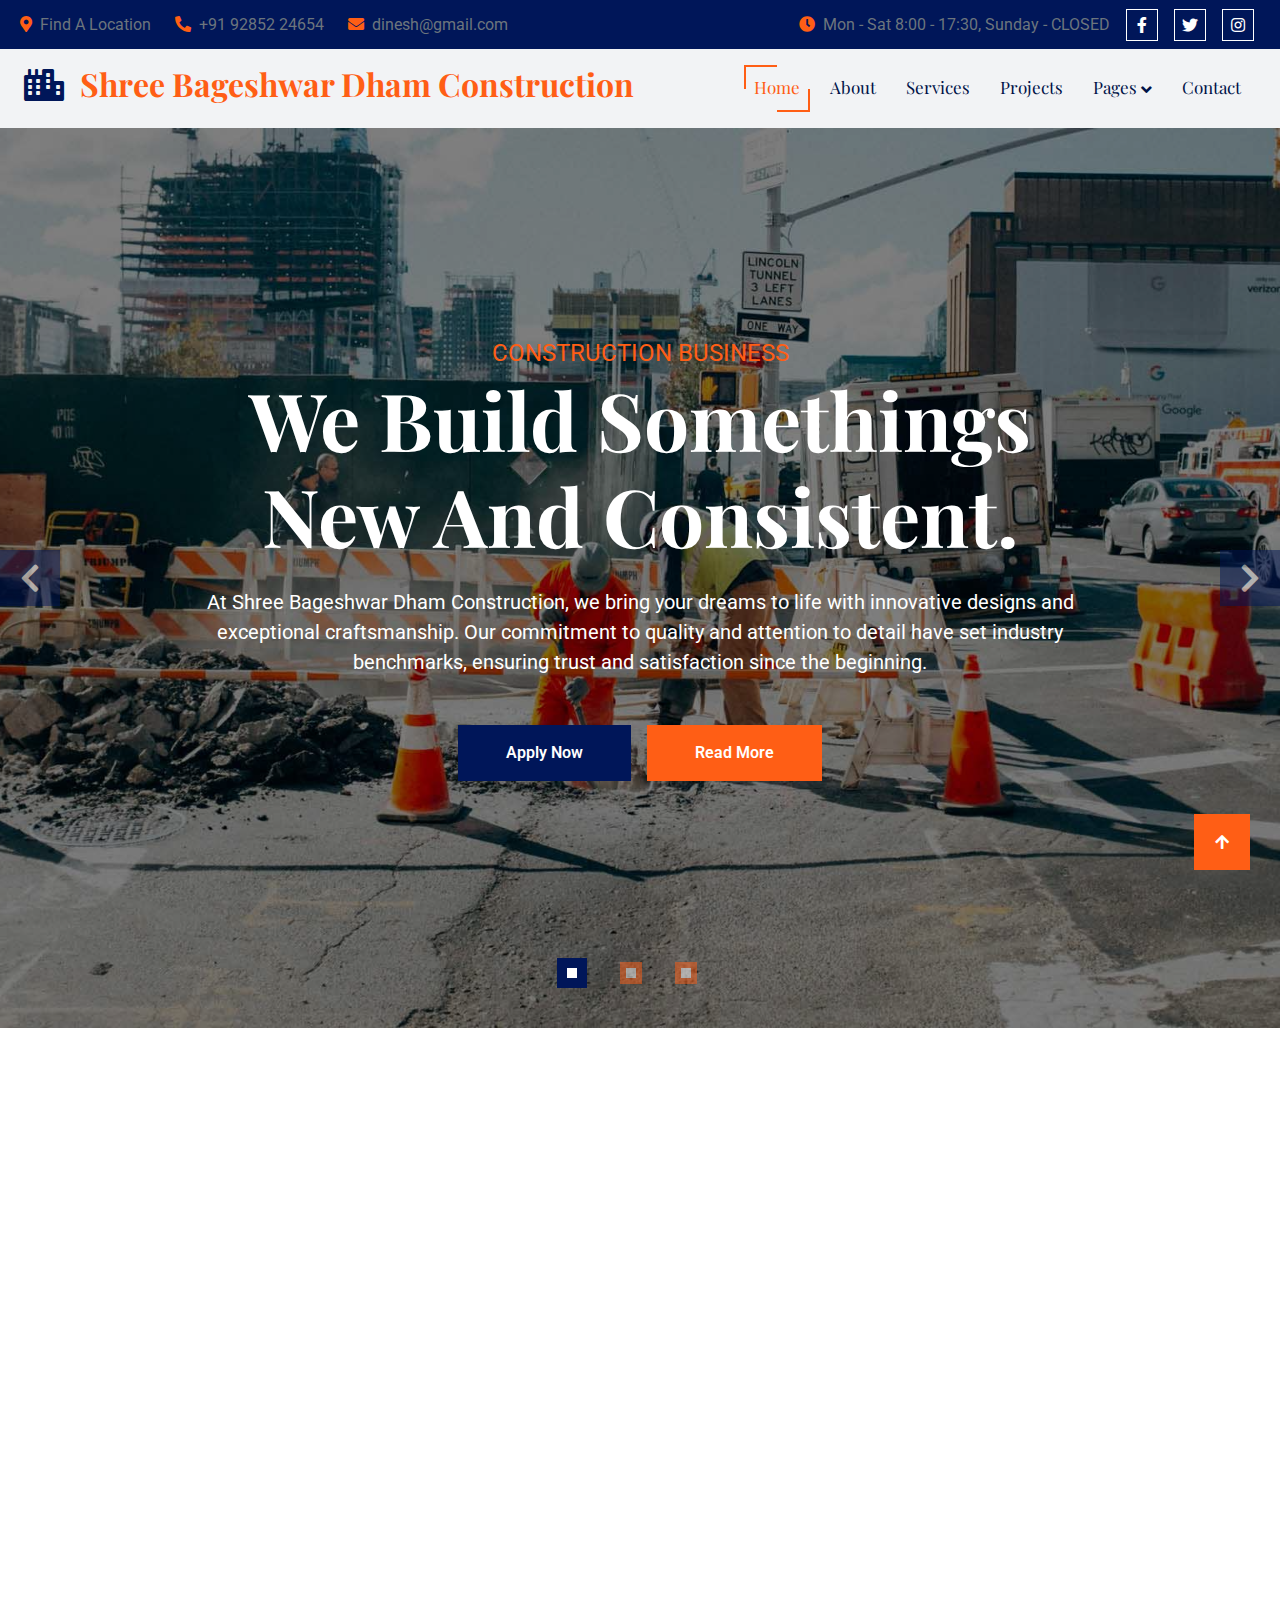
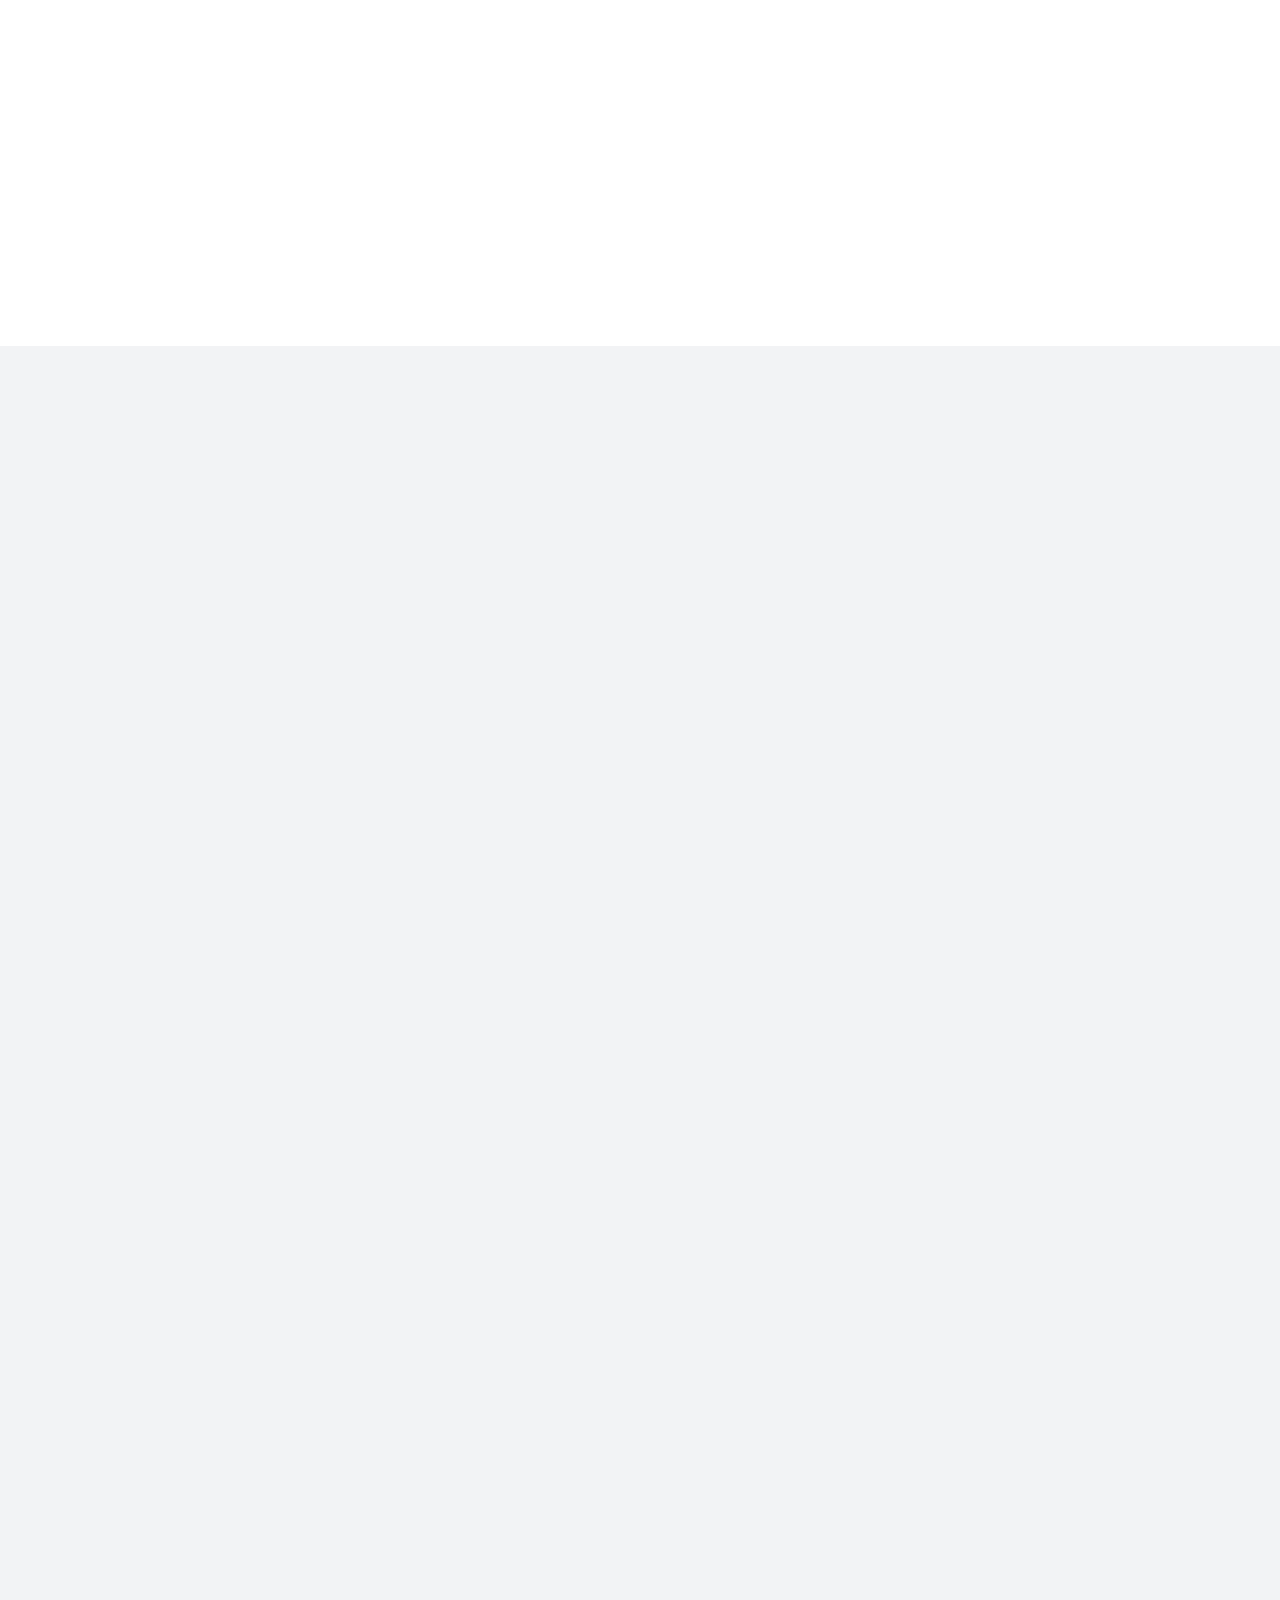
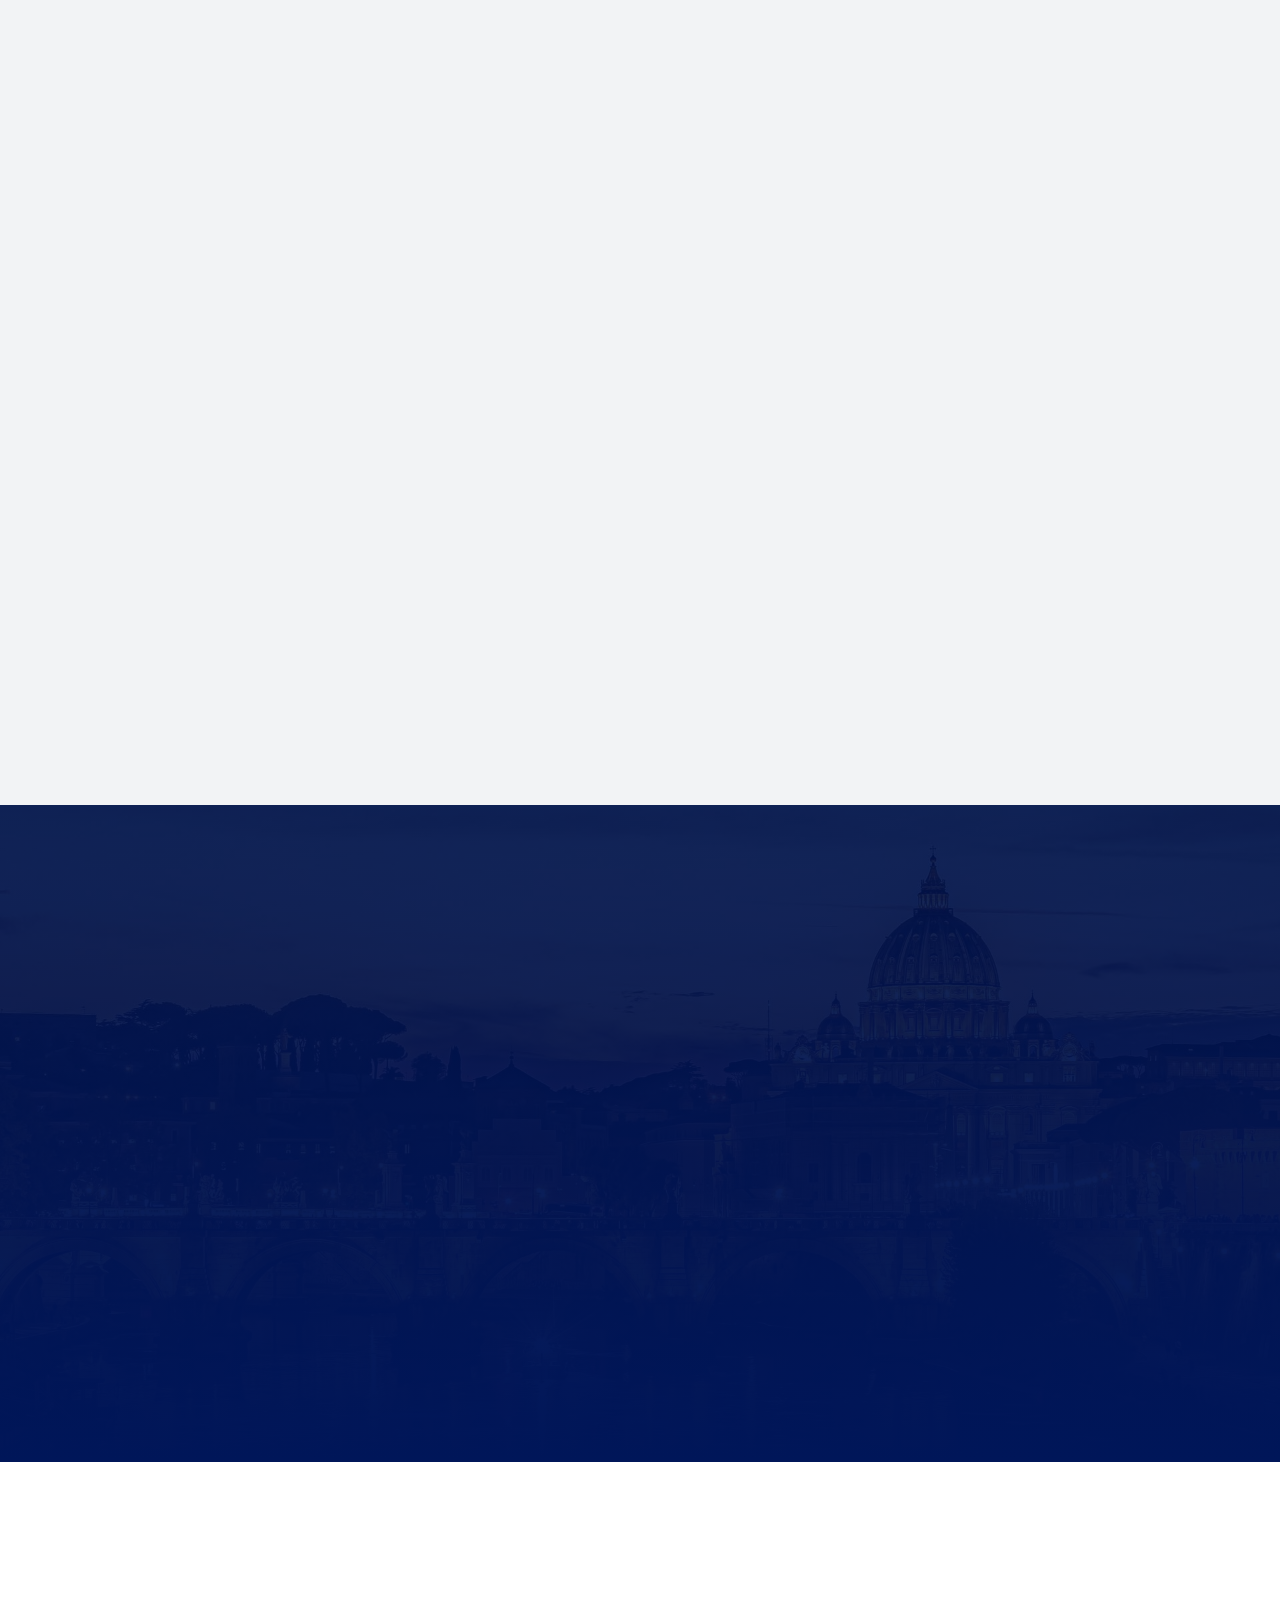
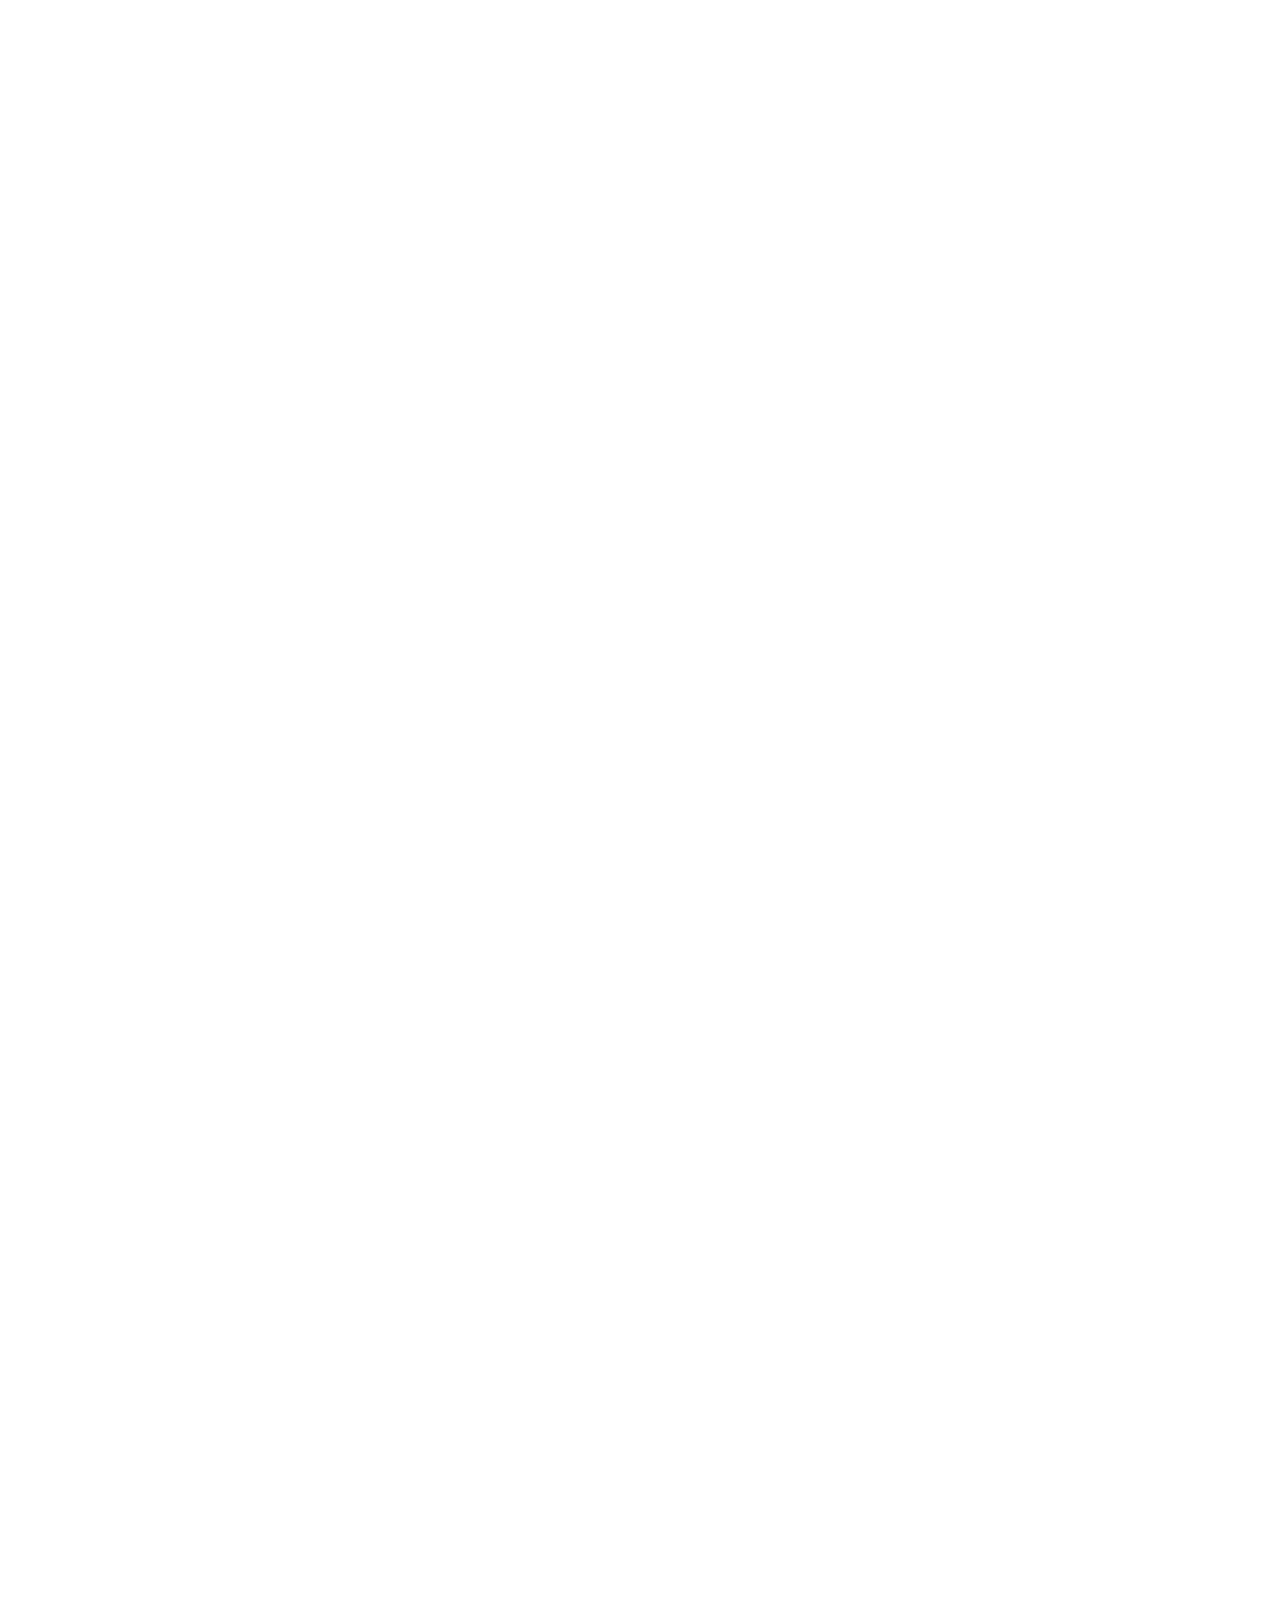
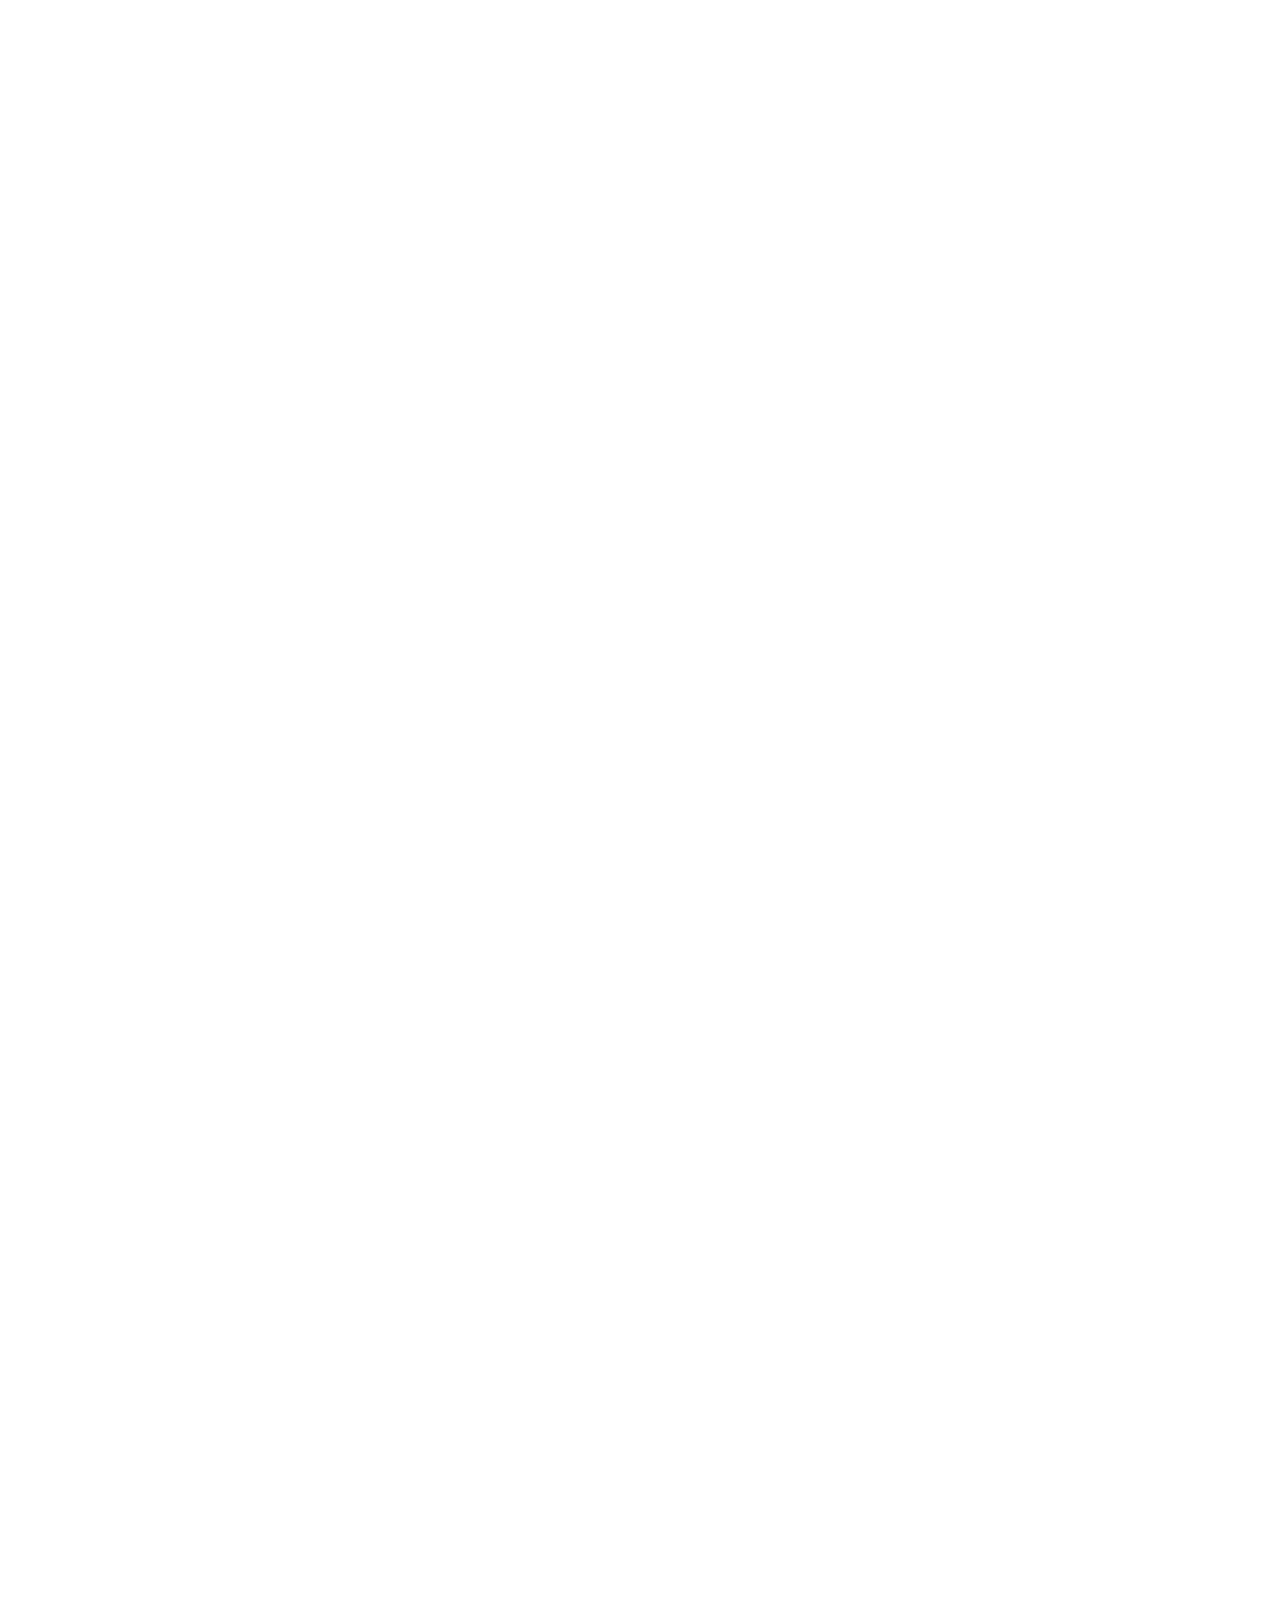
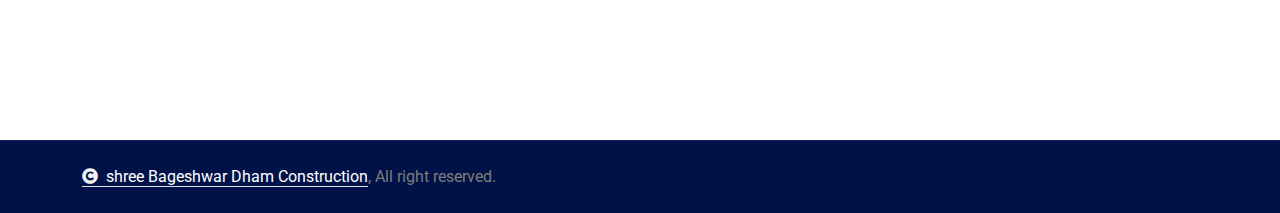
==== commit 7a40e7f9: "bageshwar" ====
--- a/index.html
+++ b/index.html
@@ -3,7 +3,7 @@
 
     <head>
         <meta charset="utf-8">
-        <title>Constra - Building Construction Website Template</title>
+        <title>Shree Bakeshwar Dham Construction</title>
         <meta content="width=device-width, initial-scale=1.0" name="viewport">
         <meta content="" name="keywords">
         <meta content="" name="description">
@@ -70,7 +70,7 @@
         <div class="container-fluid sticky-top px-0">
             <nav class="navbar navbar-expand-lg navbar-dark bg-light py-3 px-4">
                 <a href="index.html" class="navbar-brand p-0">
-                    <h1 class="text-secondary display-6"><i class="fas fa-city text-primary me-3"></i>Shree Bageshwar Dham Construction </h1>
+                    <h1 class="brand-title text-secondary display-6"><i class="fas fa-city text-primary me-3"></i>Shree Bageshwar Dham Construction </h1>
                     <!-- <img src="img/logo.png" alt="Logo"> -->
                 </a>
                 <button class="navbar-toggler" type="button" data-bs-toggle="collapse" data-bs-target="#navbarCollapse">
@@ -133,7 +133,8 @@
                         <div class="carousel-caption">
                             <p class="text-uppercase text-secondary fs-4 mb-0 fadeInUp animate__animated" data-animation="fadeInUp" data-delay="1s" style="animation-delay: 1s;">Construction Business</p>
                             <h1 class="display-1 text-capitalize text-white mb-4 fadeInUp animate__animated" data-animation="fadeInUp" data-delay="1.3s" style="animation-delay: 1.3s;">We build somethings new and consistent.</h1>
-                            <p class="mb-5 fs-5 fadeInUp animate__animated" data-animation="fadeInUp" data-delay="1.5s" style="animation-delay: 1.5s;">Lorem Ipsum is simply dummy text of the printing and typesetting industry. Lorem Ipsum has been the industry's standard dummy text ever since the 1500s, 
+                            <p class="mb-5 fs-5 fadeInUp animate__animated" data-animation="fadeInUp" data-delay="1.5s" style="animation-delay: 1.5s;"> At Shree Bageshwar Dham Construction, we bring your dreams to life with innovative designs and exceptional craftsmanship. 
+                                Our commitment to quality and attention to detail have set industry benchmarks, ensuring trust and satisfaction since the beginning.
                             </p>
                             <div class="d-flex justify-content-center">
                                 <a class="btn btn-primary d-flex py-3 px-5 me-2 flex-shrink-0 fadeInUp animate__animated" data-animation="fadeInUp" data-delay="1.5s" style="animation-delay: 1.7s;" href="#">Apply Now</a>
@@ -146,7 +147,8 @@
                         <div class="carousel-caption">
                             <p class="text-uppercase text-secondary fs-4 mb-0 fadeInUp animate__animated" data-animation="fadeInUp" data-delay="1s" style="animation-delay: 1s;">Construction Business</p>
                             <h1 class="display-1 text-capitalize text-white mb-4 fadeInUp animate__animated" data-animation="fadeInUp" data-delay="1.3s" style="animation-delay: 1.3s;">We build somethings new and consistent.</h1>
-                            <p class="mb-5 fs-5 fadeInUp animate__animated" data-animation="fadeInUp" data-delay="1.5s" style="animation-delay: 1.5s;">Lorem Ipsum is simply dummy text of the printing and typesetting industry. Lorem Ipsum has been the industry's standard dummy text ever since the 1500s, 
+                            <p class="mb-5 fs-5 fadeInUp animate__animated" data-animation="fadeInUp" data-delay="1.5s" style="animation-delay: 1.5s;"> At Shree Bageshwar Dham Construction, we bring your dreams to life with innovative designs and exceptional craftsmanship. 
+                                Our commitment to quality and attention to detail have set industry benchmarks, ensuring trust and satisfaction since the beginning.
                             </p>
                             <div class="d-flex justify-content-center">
                                 <a class="btn btn-primary d-flex py-3 px-5 me-2 flex-shrink-0 fadeInUp animate__animated" data-animation="fadeInUp" data-delay="1.5s" style="animation-delay: 1.7s;" href="#">Apply Now</a>
@@ -197,7 +199,9 @@
                         <div class="about-item-content">
                             <p class="text-uppercase text-secondary fs-5 mb-0">WE ARE CONSTRUCTION COMPANY</p>
                             <h2 class="display-4 text-capitalize mb-3">Making your vision come true at the basics.</h2>
-                            <p class="mb-4 fs-5">Lorem Ipsum is simply dummy text of the printing and typesetting industry. Lorem Ipsum has been the industry's standard dummy text ever since the 1500s, 
+                            <p class="mb-4 fs-5">At Shree Bageshwar Dham Construction, we transform your ideas into reality with quality and innovation, ensuring every project meets the highest standards.
+
+
                             </p>
                             <div class="pb-4 mb-4 border-bottom">
                                 <div class="row g-4">
@@ -254,7 +258,7 @@
                                 <i class="fas fa-city text-primary fa-5x"></i>
                             </div>
                             <a href="#" class="h4 d-block my-4">Expert Engineer</a>
-                            <p class="mb-0">Lorem ipsum dolor sit amet consectetur adipisicing elit. Quod voluptatem provident incidunt obcaecati.</p>
+                            <p class="mb-0">Our team of highly skilled and experienced engineers ensures every project is executed with precision and excellence.  </p>
                         </div>
                     </div>
                     <div class="col-lg-4 wow fadeInUp" data-wow-delay="0.4s">
@@ -263,7 +267,7 @@
                                 <i class="fas fa-funnel-dollar text-primary fa-5x"></i>
                             </div>
                             <a href="#" class="h4 d-block my-4">Free Estimates</a>
-                            <p class="mb-0">Lorem ipsum dolor sit amet consectetur adipisicing elit. Quod voluptatem provident incidunt obcaecati.</p>
+                            <p class="mb-0">We provide detailed and transparent project estimates at no cost, helping you plan with confidence .</p>
                         </div>
                     </div>
                     <div class="col-lg-4 wow fadeInUp" data-wow-delay="0.6s">
@@ -272,7 +276,7 @@
                                 <i class="fas fa-tools text-primary fa-5x"></i>
                             </div>
                             <a href="#" class="h4 d-block my-4">Quality Materials</a>
-                            <p class="mb-0">Lorem ipsum dolor sit amet consectetur adipisicing elit. Quod voluptatem provident incidunt obcaecati.</p>
+                            <p class="mb-0">We use only the highest-quality materials to ensure durability, safety, and a flawless finish for every project </p>
                         </div>
                     </div>
                 </div>
@@ -286,7 +290,7 @@
             <div class="container pb-5">
                 <div class="text-center mx-auto pb-5 wow fadeInUp" data-wow-delay="0.2s" style="max-width: 800px;">
                     <p class="text-uppercase text-secondary fs-5 mb-0">Our Services</p>
-                    <h2 class="display-4 text-capitalize mb-3">our service is creative, & decent</h2>
+                    <h2 class="display-4 text-capitalize mb-3">Innovative and Reliable Services</h2>
                 </div>
                 <div class="row g-4">
                     <div class="col-lg-4 wow fadeInUp" data-wow-delay="0.2s">
@@ -299,16 +303,8 @@
                                     <i class="fas fa-home text-primary fa-4x"></i>
                                 </div>
                                 <a href="#" class="d-block fs-4 my-4">General Construction</a>
-                                <p class="text-white mb-4">Lorem ipsum dolor sit amet consectetur adipisicing elit. Mollitia, minima!</p>
+                                <p class="text-white mb-4">We specialize in constructing buildings with precision and excellence, ensuring quality and durability at every step.</p>
                                 <a class="btn btn-secondary py-2 px-4" href="#">Read More</a>
-                            </div>
-                            <div class="service-tytle">
-                                <div class="d-flex align-items-center ps-4 w-100">
-                                    <h4>General Construction</h4>
-                                </div>
-                                <div class="btn-xl-square bg-secondary p-4" style="width: 80px; height: 80px;">
-                                    <i class="fas fa-home text-primary fa-2x"></i>
-                                </div>
                             </div>
                         </div>
                     </div>
@@ -322,16 +318,8 @@
                                     <i class="fas fa-users-cog text-primary fa-4x"></i>
                                 </div>
                                 <a href="#" class="d-block fs-4 my-4">Property Maintenance</a>
-                                <p class="text-white mb-4">Lorem ipsum dolor sit amet consectetur adipisicing elit. Mollitia, minima!</p>
+                                <p class="text-white mb-4">Our team ensures your property remains in excellent condition, providing timely and effective maintenance services.</p>
                                 <a class="btn btn-secondary py-2 px-4" href="#">Read More</a>
-                            </div>
-                            <div class="service-tytle">
-                                <div class="d-flex align-items-center justify-content-start ps-4 w-100">
-                                    <h4>Property Maintenance</h4>
-                                </div>
-                                <div class="btn-xl-square bg-secondary p-4" style="width: 80px; height: 80px;">
-                                    <i class="fas fa-users-cog text-primary fa-2x"></i>
-                                </div>
                             </div>
                         </div>
                     </div>
@@ -344,17 +332,9 @@
                                 <div class="bg-secondary btn-xl-square mx-auto" style="width: 120px; height: 120px;">
                                     <i class="fas fa-hospital-user text-primary fa-4x"></i>
                                 </div>
-                                <a href="#" class="d-block fs-4 my-4">Project managment</a>
-                                <p class="text-white mb-4">Lorem ipsum dolor sit amet consectetur adipisicing elit. Mollitia, minima!</p>
+                                <a href="#" class="d-block fs-4 my-4">Project Management</a>
+                                <p class="text-white mb-4">From planning to execution, we oversee your projects with expert coordination and timely delivery.</p>
                                 <a class="btn btn-secondary py-2 px-4" href="#">Read More</a>
-                            </div>
-                            <div class="service-tytle">
-                                <div class="d-flex align-items-center justify-content-start ps-4 w-100">
-                                    <h4>Project managment</h4>
-                                </div>
-                                <div class="btn-xl-square bg-secondary p-4" style="width: 80px; height: 80px;">
-                                    <i class="fas fa-hospital-user text-primary fa-2x"></i>
-                                </div>
                             </div>
                         </div>
                     </div>
@@ -368,16 +348,8 @@
                                     <i class="fas fa-file-invoice-dollar text-primary fa-4x"></i>
                                 </div>
                                 <a href="#" class="d-block fs-4 my-4">Virtual Design & Build</a>
-                                <p class="text-white mb-4">Lorem ipsum dolor sit amet consectetur adipisicing elit. Mollitia, minima!</p>
+                                <p class="text-white mb-4">Our advanced design and building techniques bring your vision to life, merging creativity and efficiency.</p>
                                 <a class="btn btn-secondary py-2 px-4" href="#">Read More</a>
-                            </div>
-                            <div class="service-tytle">
-                                <div class="d-flex align-items-center justify-content-start ps-4 w-100">
-                                    <h4>Virtual Design & Build</h4>
-                                </div>
-                                <div class="btn-xl-square bg-secondary p-4" style="width: 80px; height: 80px;">
-                                    <i class="fas fa-file-invoice-dollar text-primary fa-2x"></i>
-                                </div>
                             </div>
                         </div>
                     </div>
@@ -391,16 +363,8 @@
                                     <i class="fas fa-cogs text-primary fa-4x"></i>
                                 </div>
                                 <a href="#" class="d-block fs-4 my-4">Preconstruction</a>
-                                <p class="text-white mb-4">Lorem ipsum dolor sit amet consectetur adipisicing elit. Mollitia, minima!</p>
+                                <p class="text-white mb-4">We provide preconstruction planning, ensuring smooth project initiation and minimizing risks for successful outcomes.</p>
                                 <a class="btn btn-secondary py-2 px-4" href="#">Read More</a>
-                            </div>
-                            <div class="service-tytle">
-                                <div class="d-flex align-items-center justify-content-start ps-4 w-100">
-                                    <h4>Preconstruction</h4>
-                                </div>
-                                <div class="btn-xl-square bg-secondary p-4" style="width: 80px; height: 80px;">
-                                    <i class="fas fa-cogs text-primary fa-2x"></i>
-                                </div>
                             </div>
                         </div>
                     </div>
@@ -414,16 +378,8 @@
                                     <i class="fas fa-sitemap text-primary fa-4x"></i>
                                 </div>
                                 <a href="#" class="d-block fs-4 my-4">Design Build</a>
-                                <p class="text-white mb-4">Lorem ipsum dolor sit amet consectetur adipisicing elit. Mollitia, minima!</p>
+                                <p class="text-white mb-4">We integrate design and construction seamlessly, delivering cost-effective and innovative solutions.</p>
                                 <a class="btn btn-secondary py-2 px-4" href="#">Read More</a>
-                            </div>
-                            <div class="service-tytle">
-                                <div class="d-flex align-items-center justify-content-start ps-4 w-100">
-                                    <h4>Design Build</h4>
-                                </div>
-                                <div class="btn-xl-square bg-secondary p-4" style="width: 80px; height: 80px;">
-                                    <i class="fas fa-sitemap text-primary fa-2x"></i>
-                                </div>
                             </div>
                         </div>
                     </div>
@@ -433,6 +389,7 @@
                 </div>
             </div>
         </div>
+        
         <!-- Services End -->
 
         <!-- Fact Counter -->
@@ -849,7 +806,7 @@
                         <div class="footer-item d-flex flex-column">
                             <div class="footer-item">
                                 <h4 class="text-white mb-4">Newsletter</h4>
-                                <p class="mb-3">Dolor amet sit justo amet elitr clita ipsum elitr est.Lorem ipsum dolor sit amet, consectetur adipiscing elit consectetur adipiscing elit.</p>
+                                <p class="mb-3">Stay updated with the latest news and offers. Subscribe to our newsletter and never miss an update!</p>
                                 <div class="position-relative mx-auto">
                                     <input class="form-control w-100 py-3 ps-4 pe-5" type="text" placeholder="Enter your email">
                                     <button type="button" class="btn btn-secondary position-absolute top-0 end-0 py-2 mt-2 me-2">SignUp</button>
@@ -884,7 +841,7 @@
                     <div class="col-md-6 col-lg-6 col-xl-3">
                         <div class="footer-item d-flex flex-column">
                             <h4 class="text-white mb-4">Contact Info</h4>
-                            <a href=""><i class="fa fa-map-marker-alt me-2"></i> 123 Street, New York, USA</a>
+                            <a href=""><i class="fa fa-map-marker-alt me-2"></i>Add-Near ICICI Bnak Banmore& morena</a>
                             <a href=""><i class="fas fa-envelope me-2"></i> info@example.com</a>
                             <a href=""><i class="fas fa-envelope me-2"></i>dinesh@gmail.com</a>
                             <a href=""><i class="fas fa-phone me-2"></i> +91 92852 24654</a>
@@ -908,13 +865,15 @@
             <div class="container">
                 <div class="row g-4 align-items-center">
                     <div class="col-md-6 text-center text-md-start mb-md-0">
-                        <span class="text-body"><a href="#" class="border-bottom text-white"><i class="fas fa-copyright text-light me-2"></i>Your Site Name</a>, All right reserved.</span>
+                        <span class="text-body"><a href="#" class="border-bottom text-white"><i class="fas fa-copyright text-light me-2"></i>shree Bageshwar Dham Construction</a>, All right reserved.</span>
                     </div>
                     <div class="col-md-6 text-center text-md-end text-body">
                         <!--/*** This template is free as long as you keep the below author’s credit link/attribution link/backlink. ***/-->
                         <!--/*** If you'd like to use the template without the below author’s credit link/attribution link/backlink, ***/-->
                         <!--/*** you can purchase the Credit Removal License from "https://htmlcodex.com/credit-removal". ***/-->
-                        Designed By <a class="border-bottom text-white" href="https://htmlcodex.com">HTML Codex</a>
+                        <!-- Designed By <a class="border-bottom text-white" href="https://htmlcodex.com">HTML Codex
+
+                        </a> -->
                     </div>
                 </div>
             </div>
--- a/css/style.css
+++ b/css/style.css
@@ -950,3 +950,12 @@
 /*** copyright end ***/
 
 
+.brand-title {
+    font-size: 2rem; /* Default size for larger screens */
+}
+
+@media (max-width: 476px) {
+    .brand-title {
+        font-size: 1.1rem; /* Smaller size for small screens */
+    }
+}
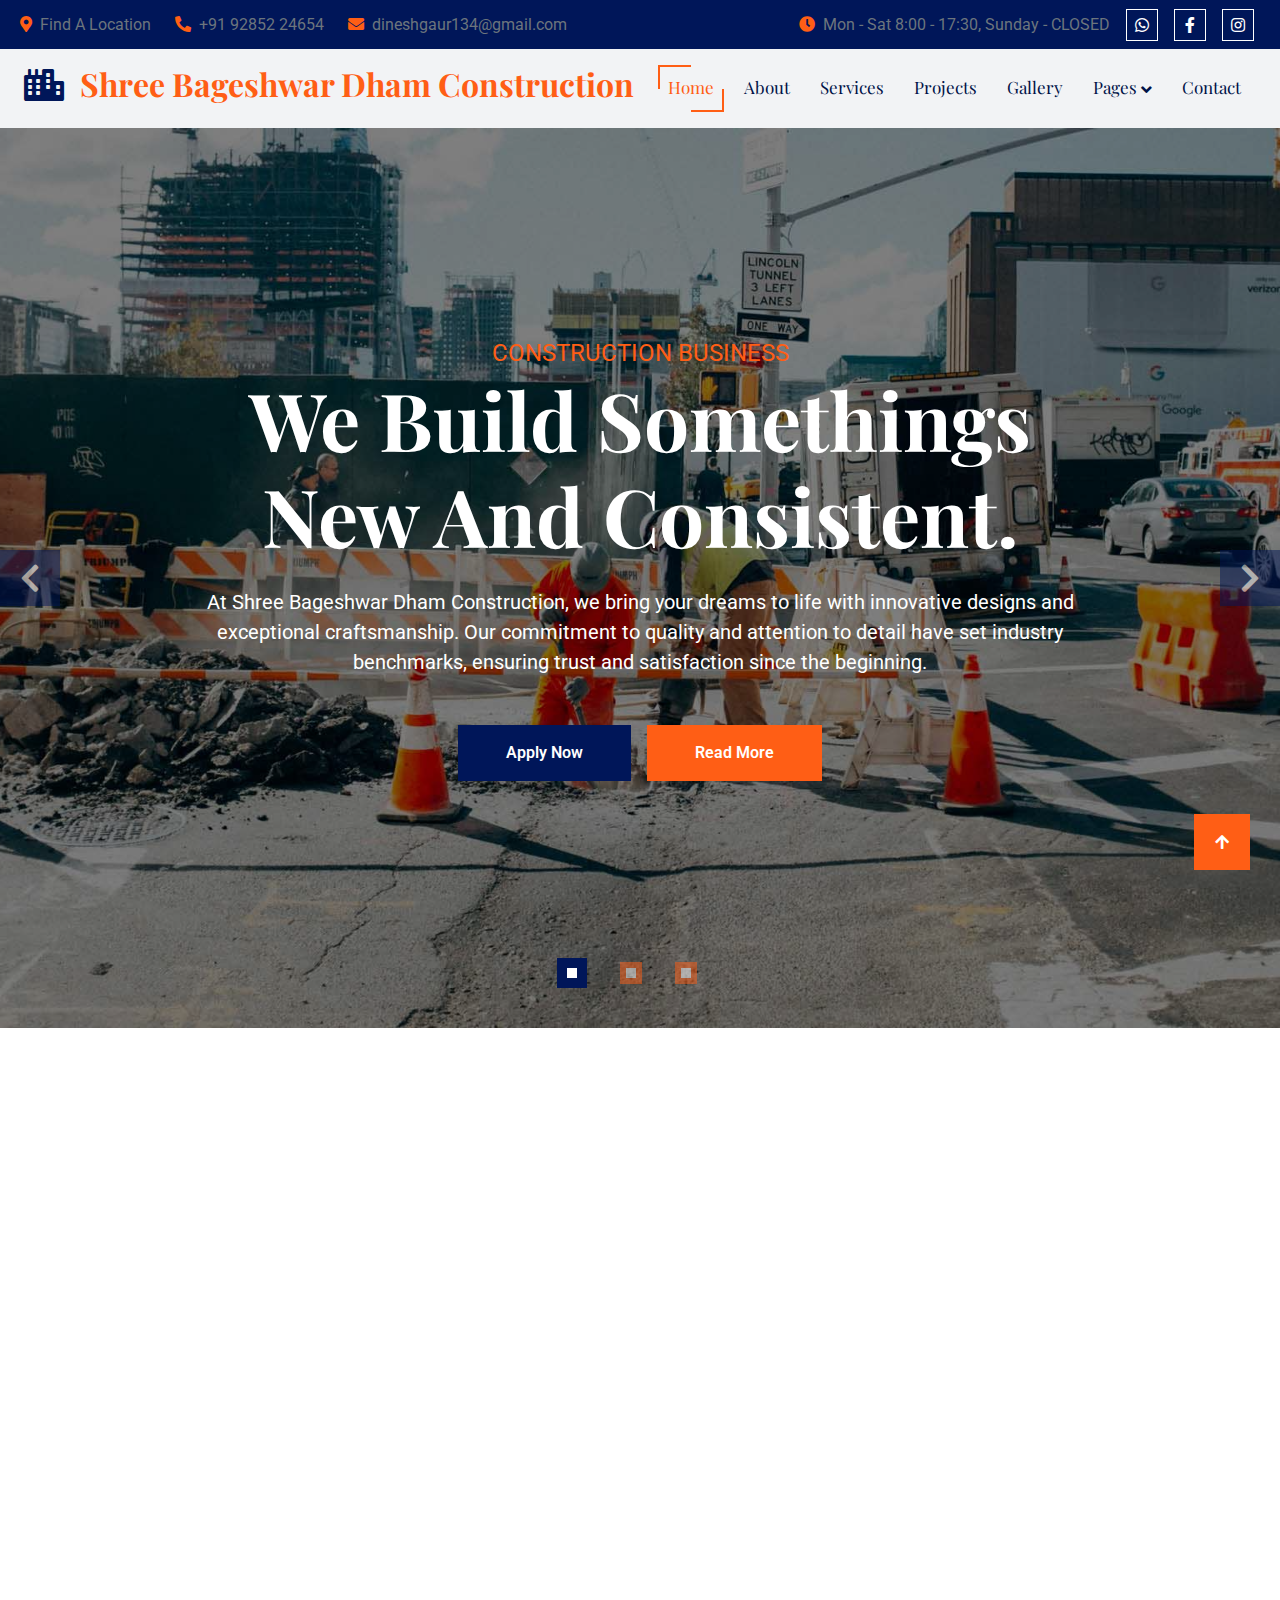
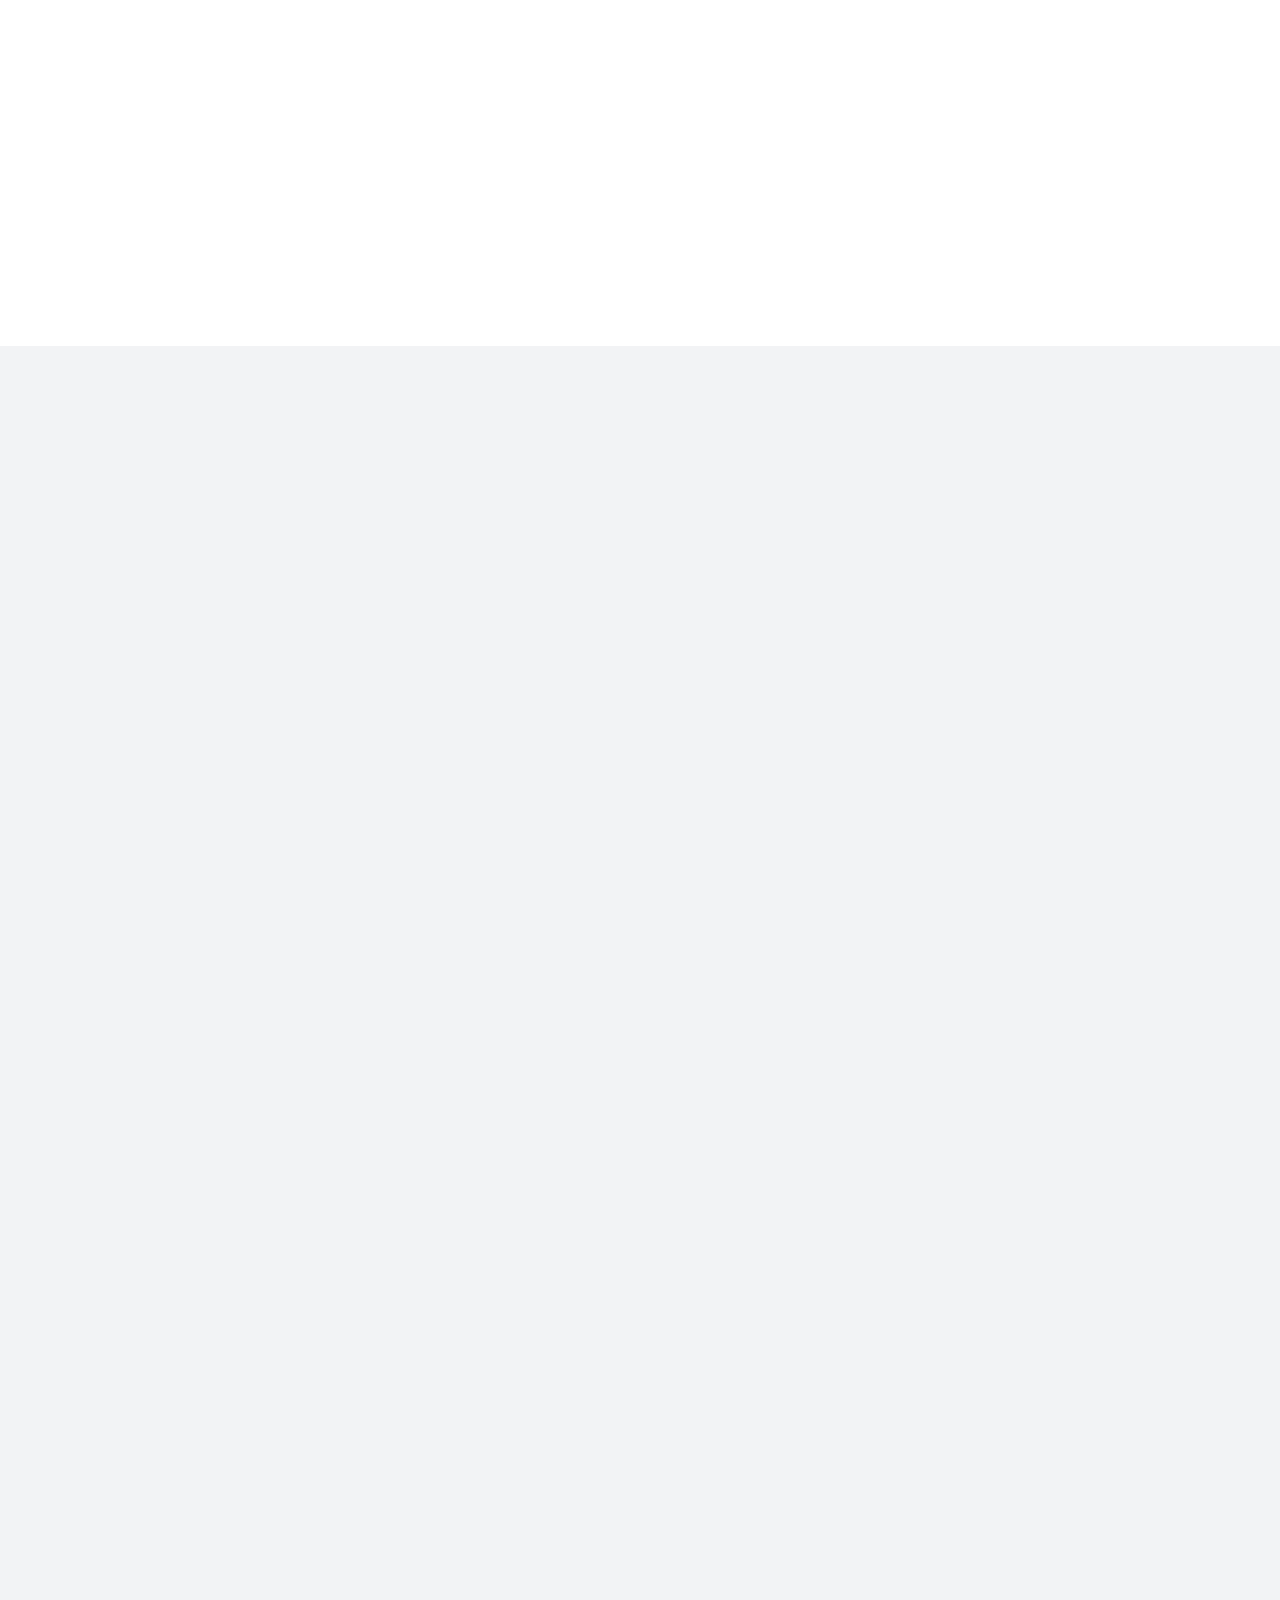
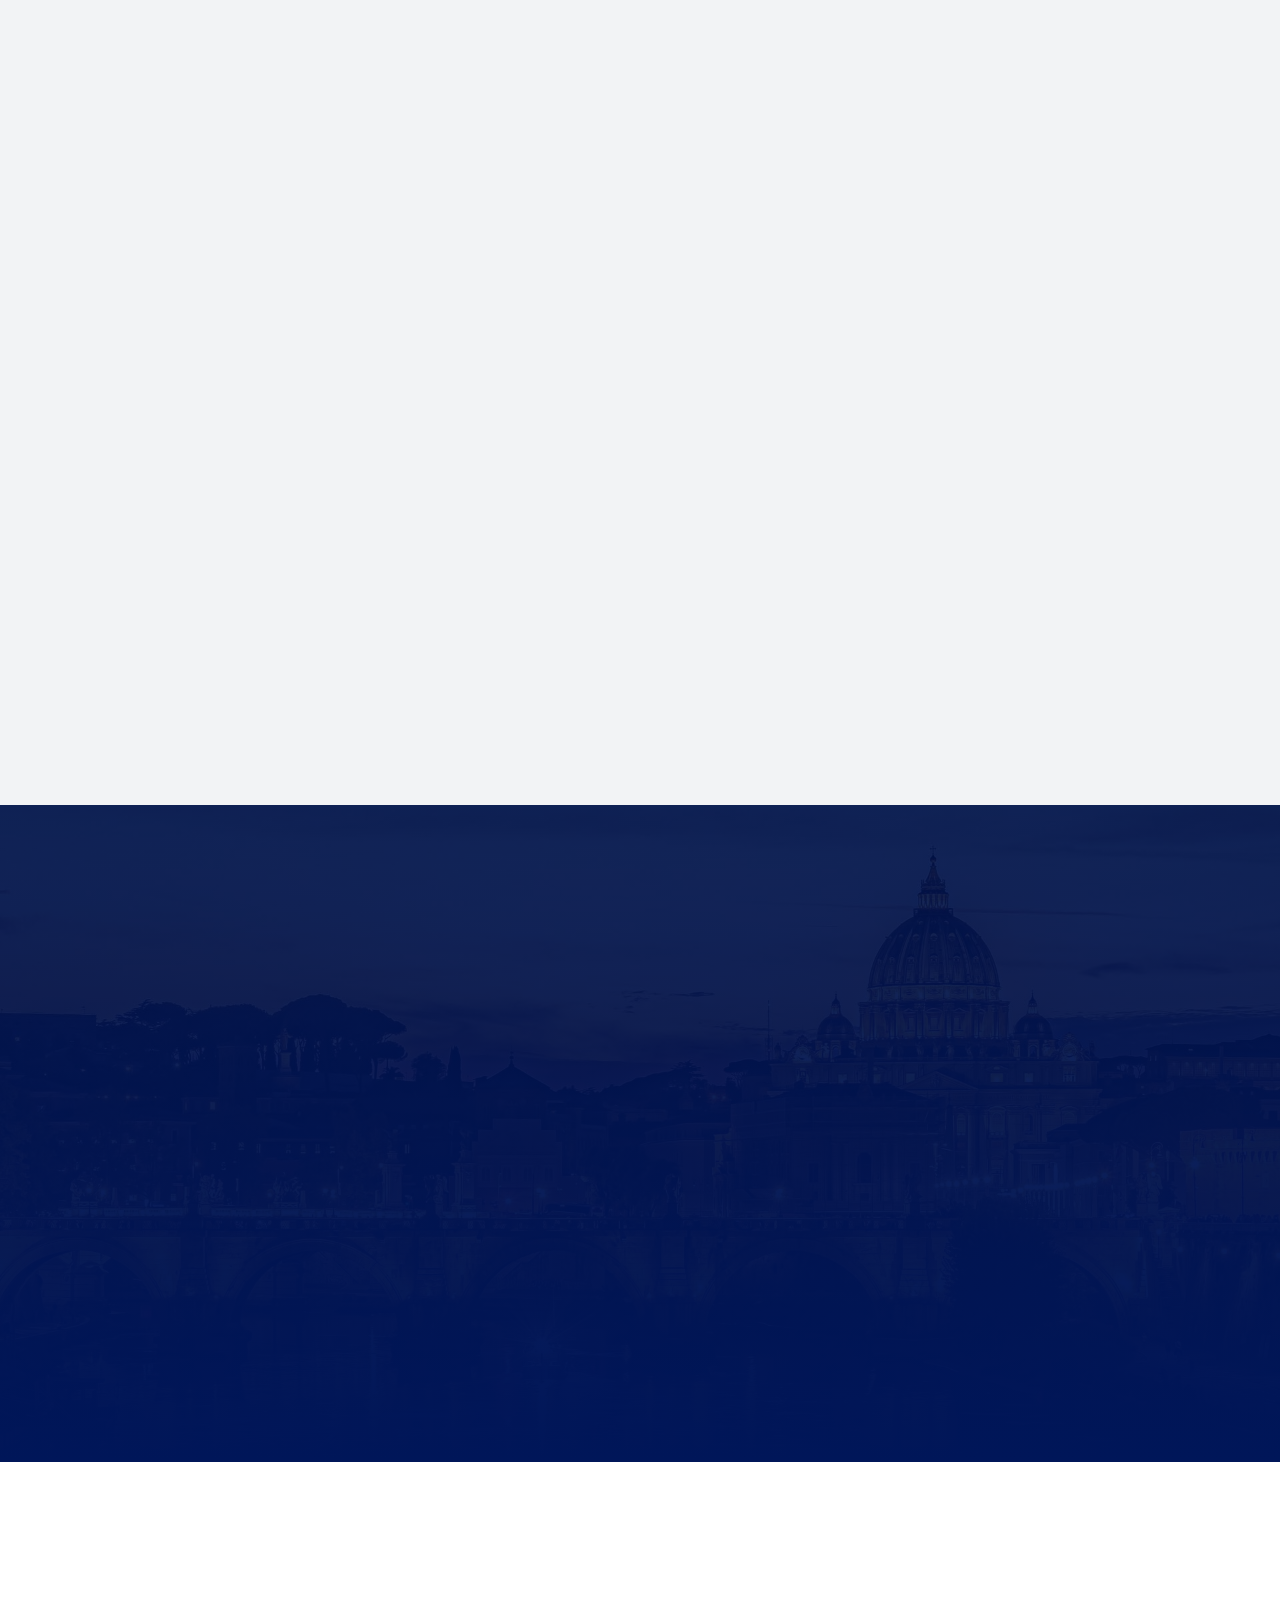
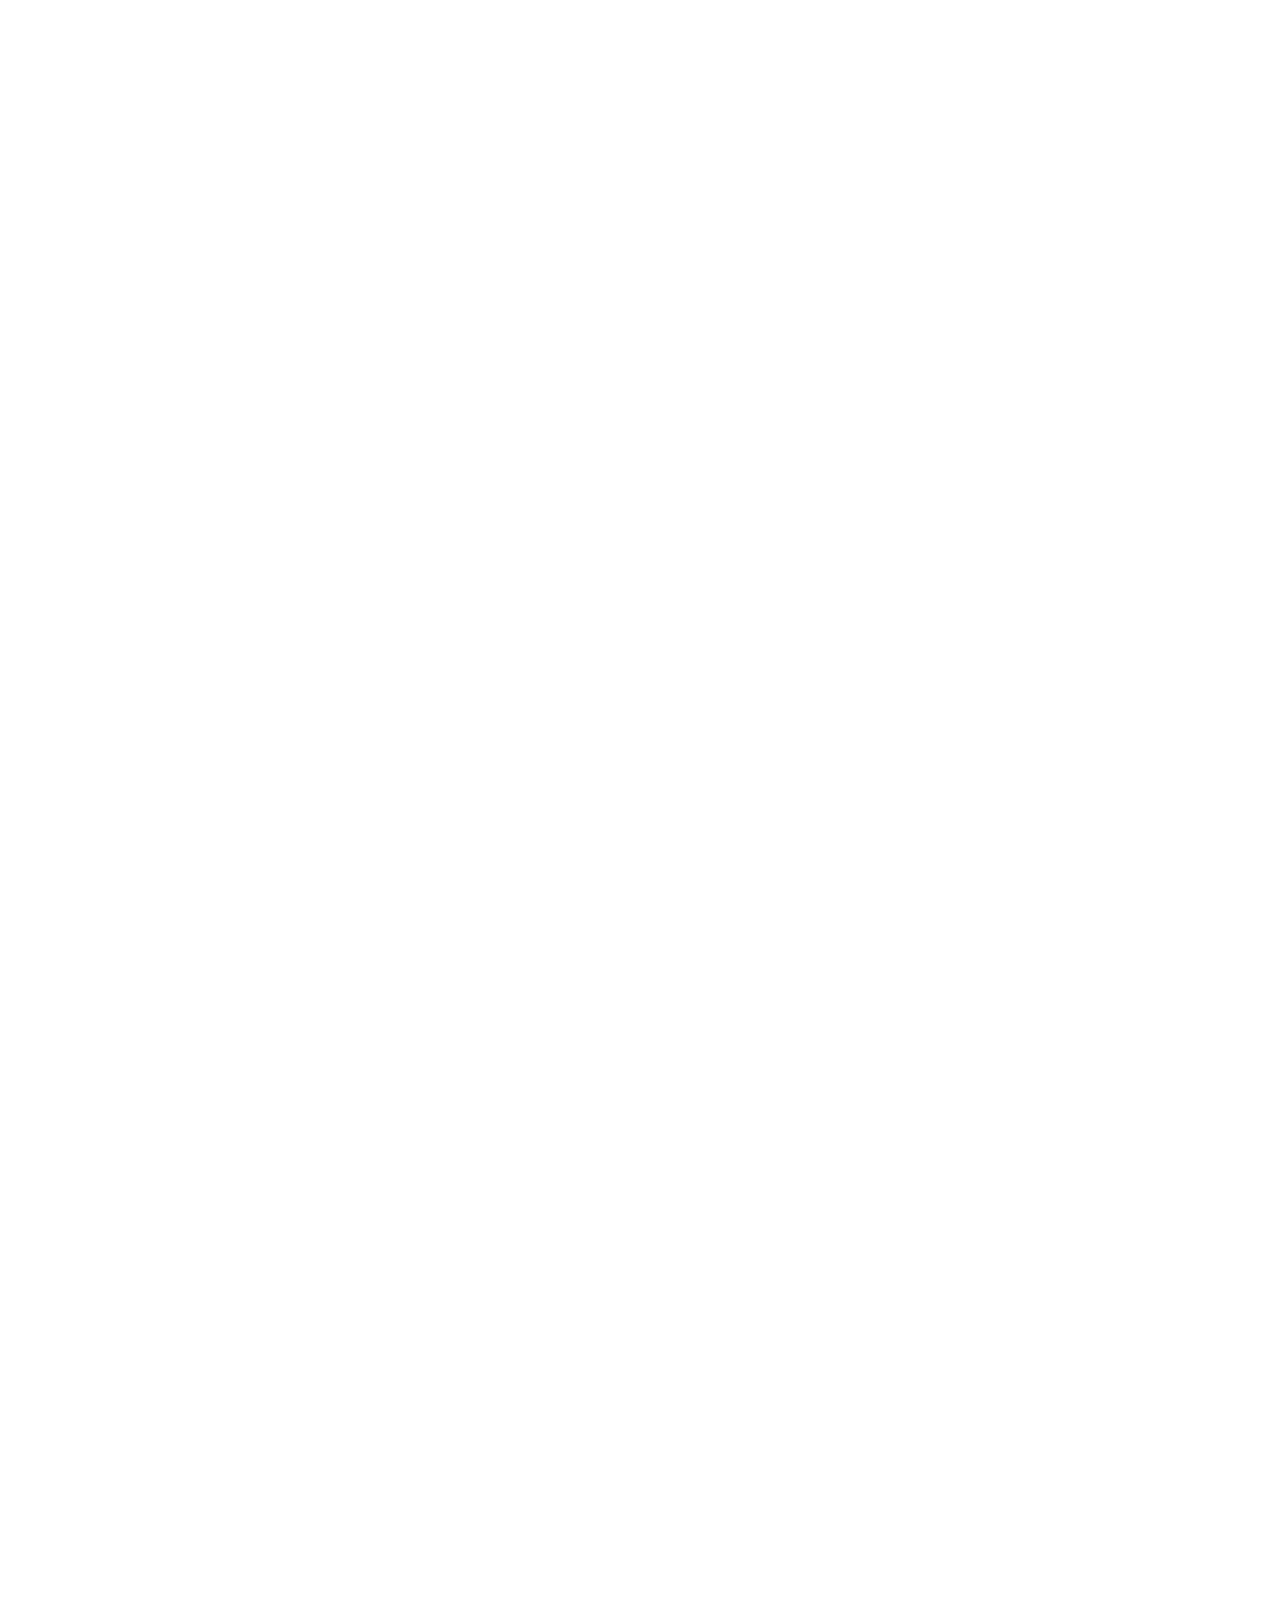
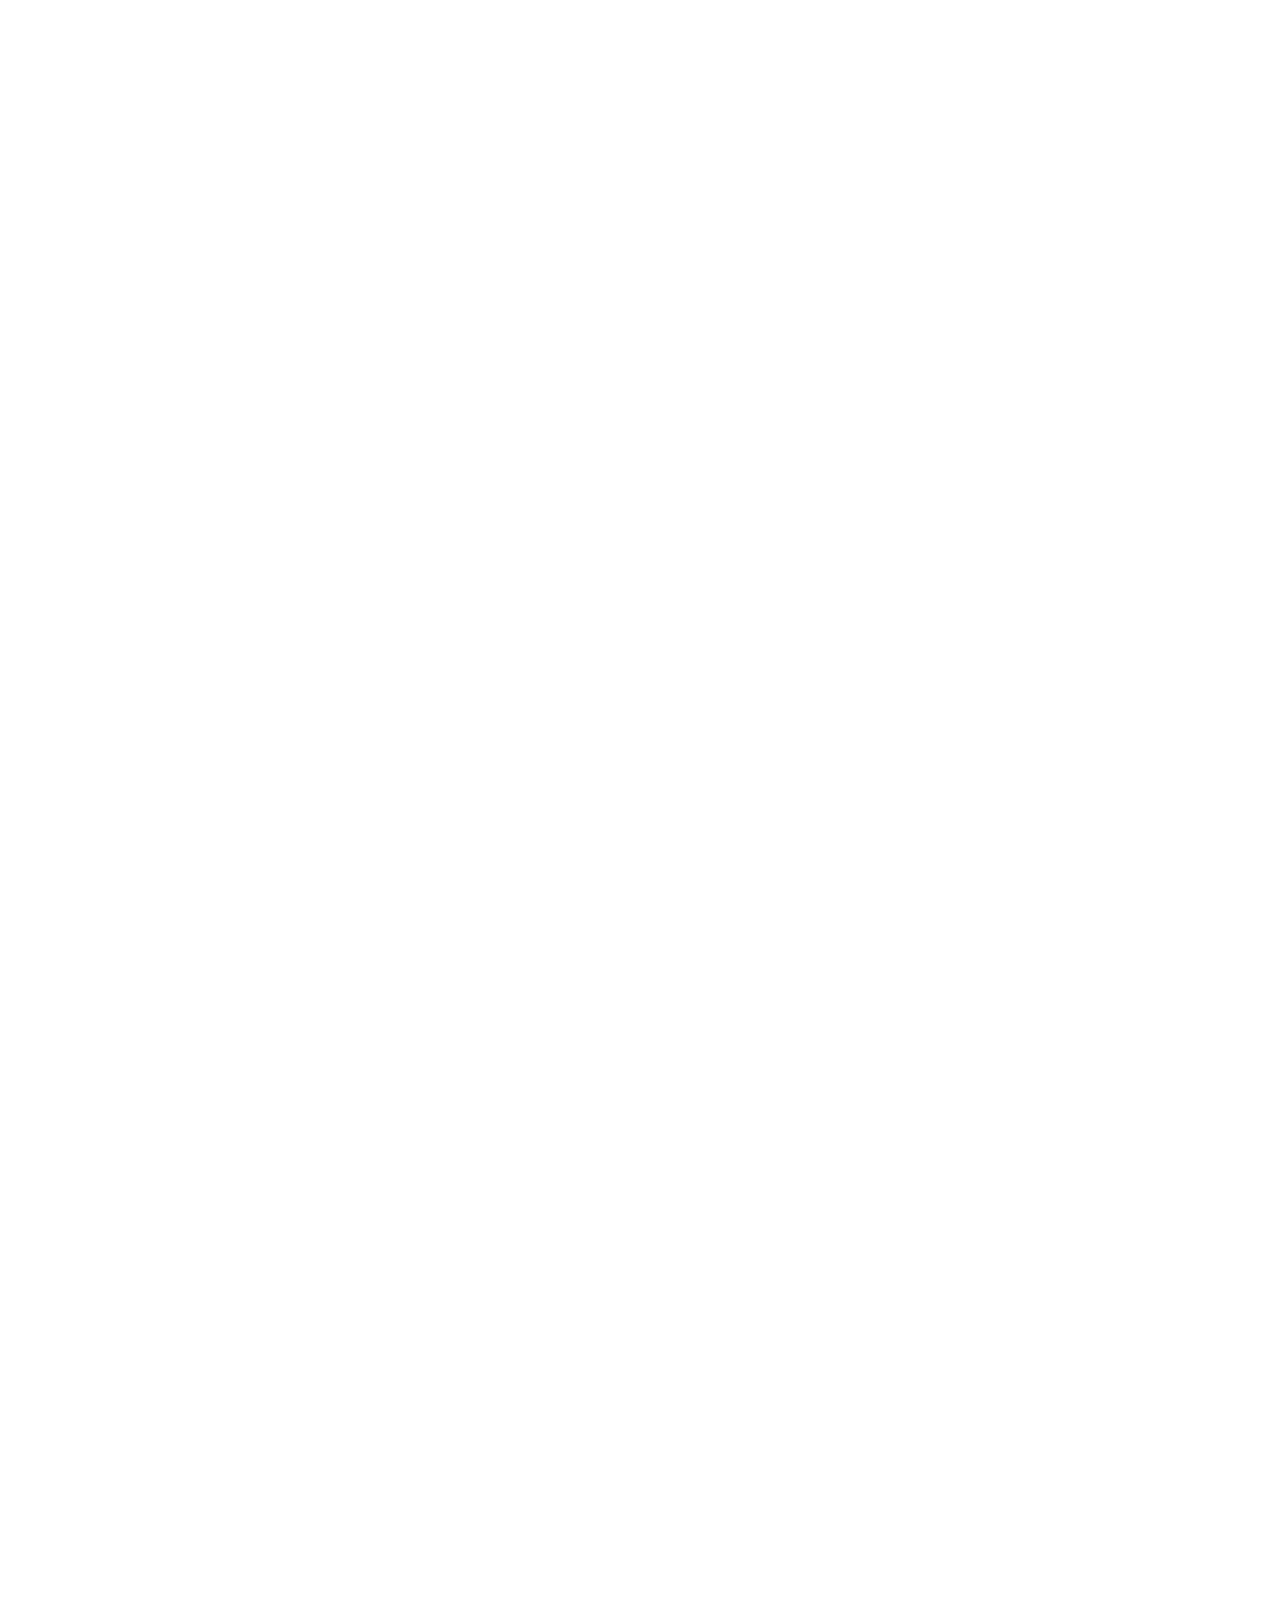
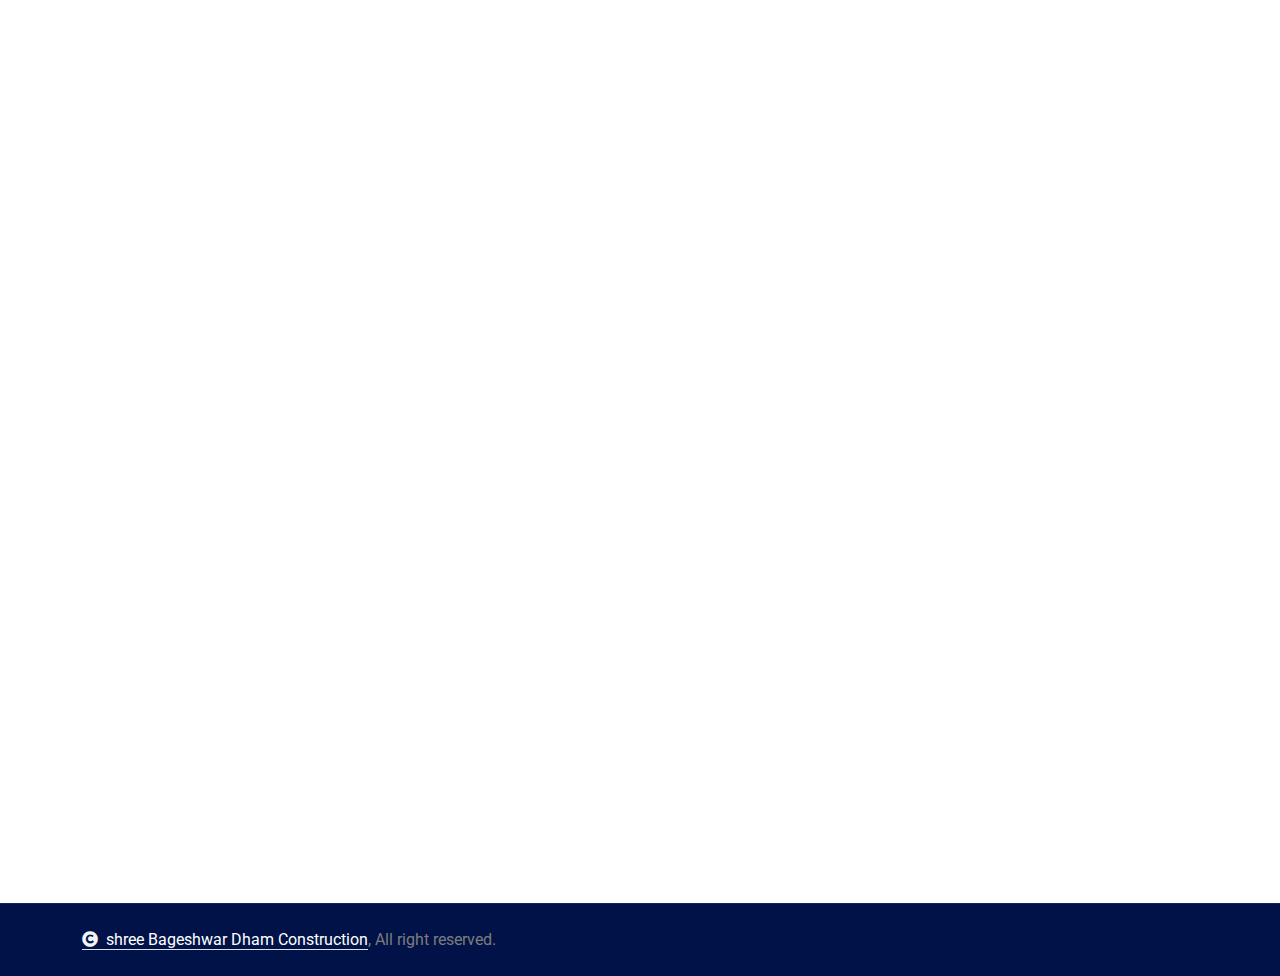
==== commit ce34de0f: "whatsup" ====
--- a/index.html
+++ b/index.html
@@ -1,890 +1,1038 @@
 <!DOCTYPE html>
 <html lang="en">
 
-    <head>
-        <meta charset="utf-8">
-        <title>Shree Bakeshwar Dham Construction</title>
-        <meta content="width=device-width, initial-scale=1.0" name="viewport">
-        <meta content="" name="keywords">
-        <meta content="" name="description">
-
-        <!-- Google Web Fonts -->
-        <link rel="preconnect" href="https://fonts.googleapis.com">
-        <link rel="preconnect" href="https://fonts.gstatic.com" crossorigin>
-        <link href="https://fonts.googleapis.com/css2?family=Playfair+Display:ital,wght@0,400..900;1,400..900&family=Roboto:wght@400;500;700&display=swap" rel="stylesheet"> 
-
-        <!-- Icon Font Stylesheet -->
-        <link rel="stylesheet" href="https://use.fontawesome.com/releases/v5.15.4/css/all.css"/>
-        <link href="https://cdn.jsdelivr.net/npm/bootstrap-icons@1.4.1/font/bootstrap-icons.css" rel="stylesheet">
-
-        <!-- Libraries Stylesheet -->
-        <link rel="stylesheet" href="https://cdnjs.cloudflare.com/ajax/libs/animate.css/4.1.1/animate.min.css"/>
-        <link href="lib/animate/animate.min.css" rel="stylesheet">
-        <link href="lib/owlcarousel/assets/owl.carousel.min.css" rel="stylesheet">
-        <link href="lib/lightbox/css/lightbox.min.css" rel="stylesheet">
-
-
-        <!-- Customized Bootstrap Stylesheet -->
-        <link href="css/bootstrap.min.css" rel="stylesheet">
-
-        <!-- Template Stylesheet -->
-        <link href="css/style.css" rel="stylesheet">
-    </head>
-
-    <body>
-
-        <!-- Spinner Start -->
-        <div id="spinner" class="show bg-white position-fixed translate-middle w-100 vh-100 top-50 start-50 d-flex align-items-center justify-content-center">
-            <div class="spinner-border text-primary" style="width: 3rem; height: 3rem;" role="status">
-                <span class="sr-only">Loading...</span>
-            </div>
-        </div>
-        <!-- Spinner End -->
-
-
-        <!-- Topbar Start -->
-        <div class="container-fluid topbar d-none d-xl-block w-100">
-            <div class="row gx-0 align-items-center" style="height: 45px;">
-                <div class="col-lg-6 text-center text-lg-start mb-lg-0">
-                    <div class="d-flex flex-wrap">
-                        <a href="#" class="text-muted me-4"><i class="fas fa-map-marker-alt text-secondary me-2"></i>Find A Location</a>
-                        <a href="#" class="text-muted me-4"><i class="fas fa-phone-alt text-secondary me-2"></i>+91 92852 24654</a>
-                        <a href="#" class="text-muted me-0"><i class="fas fa-envelope text-secondary me-2"></i>dinesh@gmail.com</a>
-                    </div>
-                </div>
-                <div class="col-lg-6 text-center text-lg-end">
-                    <div class="d-flex align-items-center justify-content-end">
-                        <a href="#" class="text-muted me-3"><i class="fas fa-clock text-secondary me-2"></i>Mon - Sat 8:00 - 17:30, Sunday - CLOSED</a>
-                        <a href="#" class="btn btn-primary btn-square border border-white me-3"><i class="fab fa-facebook-f"></i></a>
-                        <a href="#" class="btn btn-primary btn-square border border-white me-3"><i class="fab fa-twitter"></i></a>
-                        <a href="https://www.instagram.com/dineshgaur2879/" class="btn btn-primary btn-square border border-white me-3"><i class="fab fa-instagram"></i></a>
-                     
-                    </div>
-                </div>
-            </div>
-        </div>
-        <!-- Topbar End -->
-
-
-        <!-- Navbar & Hero Start -->
-        <div class="container-fluid sticky-top px-0">
-            <nav class="navbar navbar-expand-lg navbar-dark bg-light py-3 px-4">
-                <a href="index.html" class="navbar-brand p-0">
-                    <h1 class="brand-title text-secondary display-6"><i class="fas fa-city text-primary me-3"></i>Shree Bageshwar Dham Construction </h1>
-                    <!-- <img src="img/logo.png" alt="Logo"> -->
-                </a>
-                <button class="navbar-toggler" type="button" data-bs-toggle="collapse" data-bs-target="#navbarCollapse">
-                    <span class="fa fa-bars"></span>
-                </button>
-                <div class="collapse navbar-collapse" id="navbarCollapse">
-                    <div class="navbar-nav ms-auto pt-2 pt-lg-0">
-                        <a href="index.html" class="nav-item nav-link active">Home</a>
-                        <a href="about.html" class="nav-item nav-link">About</a>
-                        <a href="service.html" class="nav-item nav-link">Services</a>
-                        <a href="project.html" class="nav-item nav-link">Projects</a>
-                        <div class="nav-item dropdown">
-                            <a href="#" class="nav-link dropdown-toggle text-dark" data-bs-toggle="dropdown">Pages</a>
-                            <div class="dropdown-menu m-lg-0">
-                                <a href="feature.html" class="dropdown-item">Our Features</a>
-                                <a href="blog.html" class="dropdown-item">Our Blog</a>
-                                <a href="team.html" class="dropdown-item">Our Team</a>
-                                <a href="testimonial.html" class="dropdown-item">Testimonial</a>
-                                <a href="404.html" class="dropdown-item">404 Page</a>
-                            </div>
-                        </div>
-                        <a href="contact.html" class="nav-item nav-link">Contact</a>
-                    </div>
-                  
-                </div>
-            </nav>
-        </div>
-        <!-- Navbar & Hero End -->
-
-        <!-- Modal Search Start -->
-        <div class="modal fade" id="searchModal" tabindex="-1" aria-labelledby="exampleModalLabel" aria-hidden="true">
-            <div class="modal-dialog modal-fullscreen">
-                <div class="modal-content rounded-0">
-                    <div class="modal-header">
-                        <h4 class="modal-title mb-0" id="exampleModalLabel">Search by keyword</h4>
-                        <button type="button" class="btn-close" data-bs-dismiss="modal" aria-label="Close"></button>
-                    </div>
-                    <div class="modal-body d-flex align-items-center">
-                        <div class="input-group w-75 mx-auto d-flex">
-                            <input type="search" class="form-control p-3" placeholder="keywords" aria-describedby="search-icon-1">
-                            <span id="search-icon-1" class="input-group-text p-3"><i class="fa fa-search"></i></span>
-                        </div>
-                    </div>
-                </div>
-            </div>
-        </div>
-        <!-- Modal Search End -->
-
-        <!-- Carousel Start -->
-        <div class="container-fluid overflow-hidden px-0">
-            <div id="carouselId" class="carousel slide" data-bs-ride="carousel">
-                <ol class="carousel-indicators fadeInUp animate__animated" data-animation="fadeInUp" data-delay="1s" style="animation-delay: 1s;">
-                    <li data-bs-target="#carouselId" data-bs-slide-to="0" class="active" aria-current="true" aria-label="First slide"></li>
-                    <li data-bs-target="#carouselId" data-bs-slide-to="1" aria-label="Second slide"></li>
-                    <li data-bs-target="#carouselId" data-bs-slide-to="2" aria-label="Third slide"></li>
-                </ol>
-                <div class="carousel-inner" role="listbox">
-                    <div class="carousel-item active">
-                        <img src="img/carousel-1.jpg" class="img-fluid w-100" alt="First slide"/>
-                        <div class="carousel-caption">
-                            <p class="text-uppercase text-secondary fs-4 mb-0 fadeInUp animate__animated" data-animation="fadeInUp" data-delay="1s" style="animation-delay: 1s;">Construction Business</p>
-                            <h1 class="display-1 text-capitalize text-white mb-4 fadeInUp animate__animated" data-animation="fadeInUp" data-delay="1.3s" style="animation-delay: 1.3s;">We build somethings new and consistent.</h1>
-                            <p class="mb-5 fs-5 fadeInUp animate__animated" data-animation="fadeInUp" data-delay="1.5s" style="animation-delay: 1.5s;"> At Shree Bageshwar Dham Construction, we bring your dreams to life with innovative designs and exceptional craftsmanship. 
-                                Our commitment to quality and attention to detail have set industry benchmarks, ensuring trust and satisfaction since the beginning.
+<head>
+    <meta charset="utf-8">
+    <title>Shree Bageshwar Dham Construction</title>
+    <meta content="width=device-width, initial-scale=1.0" name="viewport">
+    <meta content="" name="keywords">
+    <meta content="" name="description">
+
+    <!-- Google Web Fonts -->
+    <link rel="preconnect" href="https://fonts.googleapis.com">
+    <link rel="preconnect" href="https://fonts.gstatic.com" crossorigin>
+    <link
+        href="https://fonts.googleapis.com/css2?family=Playfair+Display:ital,wght@0,400..900;1,400..900&family=Roboto:wght@400;500;700&display=swap"
+        rel="stylesheet">
+
+    <!-- Icon Font Stylesheet -->
+    <link rel="stylesheet" href="https://use.fontawesome.com/releases/v5.15.4/css/all.css" />
+    <link href="https://cdn.jsdelivr.net/npm/bootstrap-icons@1.4.1/font/bootstrap-icons.css" rel="stylesheet">
+
+    <!-- Libraries Stylesheet -->
+    <link rel="stylesheet" href="https://cdnjs.cloudflare.com/ajax/libs/animate.css/4.1.1/animate.min.css" />
+    <link href="lib/animate/animate.min.css" rel="stylesheet">
+    <link href="lib/owlcarousel/assets/owl.carousel.min.css" rel="stylesheet">
+    <link href="lib/lightbox/css/lightbox.min.css" rel="stylesheet">
+
+
+    <!-- Customized Bootstrap Stylesheet -->
+    <link href="css/bootstrap.min.css" rel="stylesheet">
+
+    <!-- Template Stylesheet -->
+    <link href="css/style.css" rel="stylesheet">
+</head>
+
+<body>
+
+    <!-- Spinner Start -->
+    <div id="spinner"
+        class="show bg-white position-fixed translate-middle w-100 vh-100 top-50 start-50 d-flex align-items-center justify-content-center">
+        <div class="spinner-border text-primary" style="width: 3rem; height: 3rem;" role="status">
+            <span class="sr-only">Loading...</span>
+        </div>
+    </div>
+    <!-- Spinner End -->
+
+
+    <!-- Topbar Start -->
+    <div class="container-fluid topbar d-none d-xl-block w-100">
+        <div class="row gx-0 align-items-center" style="height: 45px;">
+            <div class="col-lg-6 text-center text-lg-start mb-lg-0">
+                <div class="d-flex flex-wrap">
+                    <a href="#" class="text-muted me-4"><i class="fas fa-map-marker-alt text-secondary me-2"></i>Find A
+                        Location</a>
+                    <a href="#" class="text-muted me-4"><i class="fas fa-phone-alt text-secondary me-2"></i>+91 92852
+                        24654</a>
+                    <a href="#" class="text-muted me-0"><i
+                            class="fas fa-envelope text-secondary me-2"></i>dineshgaur134@gmail.com</a>
+                </div>
+            </div>
+            <div class="col-lg-6 text-center text-lg-end">
+                <div class="d-flex align-items-center justify-content-end">
+                    <a href="#" class="text-muted me-3"><i class="fas fa-clock text-secondary me-2"></i>Mon - Sat 8:00 -
+                        17:30, Sunday - CLOSED</a>
+                    <a href="https://wa.me/919285224654" class="btn btn-primary btn-square border border-white me-3">
+                        <i class="fab fa-whatsapp"></i>
+                    </a>
+                    <a href="#" class="btn btn-primary btn-square border border-white me-3"><i
+                            class="fab fa-facebook-f"></i></a>
+
+                    <a href="https://www.instagram.com/dineshgaur2879/"
+                        class="btn btn-primary btn-square border border-white me-3"><i class="fab fa-instagram"></i></a>
+
+                </div>
+            </div>
+        </div>
+    </div>
+    <!-- Topbar End -->
+
+
+    <!-- Navbar & Hero Start -->
+    <div class="container-fluid sticky-top px-0">
+        <nav class="navbar navbar-expand-lg navbar-dark bg-light py-3 px-4">
+            <a href="index.html" class="navbar-brand p-0">
+                <h1 class="brand-title text-secondary display-6"><i class="fas fa-city text-primary me-3"></i>Shree
+                    Bageshwar Dham Construction </h1>
+                <!-- <img src="img/logo.png" alt="Logo"> -->
+            </a>
+            <button class="navbar-toggler" type="button" data-bs-toggle="collapse" data-bs-target="#navbarCollapse">
+                <span class="fa fa-bars"></span>
+            </button>
+            <div class="collapse navbar-collapse" id="navbarCollapse">
+                <div class="navbar-nav ms-auto pt-2 pt-lg-0">
+                    <a href="index.html" class="nav-item nav-link active">Home</a>
+                    <a href="about.html" class="nav-item nav-link">About</a>
+                    <a href="service.html" class="nav-item nav-link">Services</a>
+                    <a href="project.html" class="nav-item nav-link">Projects</a>
+                    <a href="construction-images.html" class="nav-item nav-link">Gallery</a>
+                    <div class="nav-item dropdown">
+                        <a href="#" class="nav-link dropdown-toggle text-dark" data-bs-toggle="dropdown">Pages</a>
+                        <div class="dropdown-menu m-lg-0">
+                            <a href="feature.html" class="dropdown-item">Our Features</a>
+                            <a href="blog.html" class="dropdown-item">Our Blog</a>
+                            <a href="team.html" class="dropdown-item">Our Team</a>
+                            <a href="testimonial.html" class="dropdown-item">Testimonial</a>
+                            <a href="404.html" class="dropdown-item">404 Page</a>
+                        </div>
+                    </div>
+                    <a href="contact.html" class="nav-item nav-link">Contact</a>
+                </div>
+
+            </div>
+        </nav>
+    </div>
+    <!-- Navbar & Hero End -->
+
+    <!-- Modal Search Start -->
+    <div class="modal fade" id="searchModal" tabindex="-1" aria-labelledby="exampleModalLabel" aria-hidden="true">
+        <div class="modal-dialog modal-fullscreen">
+            <div class="modal-content rounded-0">
+                <div class="modal-header">
+                    <h4 class="modal-title mb-0" id="exampleModalLabel">Search by keyword</h4>
+                    <button type="button" class="btn-close" data-bs-dismiss="modal" aria-label="Close"></button>
+                </div>
+                <div class="modal-body d-flex align-items-center">
+                    <div class="input-group w-75 mx-auto d-flex">
+                        <input type="search" class="form-control p-3" placeholder="keywords"
+                            aria-describedby="search-icon-1">
+                        <span id="search-icon-1" class="input-group-text p-3"><i class="fa fa-search"></i></span>
+                    </div>
+                </div>
+            </div>
+        </div>
+    </div>
+    <!-- Modal Search End -->
+
+    <!-- Carousel Start -->
+    <div class="container-fluid overflow-hidden px-0">
+        <div id="carouselId" class="carousel slide" data-bs-ride="carousel">
+            <ol class="carousel-indicators fadeInUp animate__animated" data-animation="fadeInUp" data-delay="1s"
+                style="animation-delay: 1s;">
+                <li data-bs-target="#carouselId" data-bs-slide-to="0" class="active" aria-current="true"
+                    aria-label="First slide"></li>
+                <li data-bs-target="#carouselId" data-bs-slide-to="1" aria-label="Second slide"></li>
+                <li data-bs-target="#carouselId" data-bs-slide-to="2" aria-label="Third slide"></li>
+            </ol>
+            <div class="carousel-inner" role="listbox">
+                <div class="carousel-item active">
+                    <img src="img/carousel-1.jpg" class="img-fluid w-100" alt="First slide" />
+                    <div class="carousel-caption">
+                        <p class="text-uppercase text-secondary fs-4 mb-0 fadeInUp animate__animated"
+                            data-animation="fadeInUp" data-delay="1s" style="animation-delay: 1s;">Construction Business
+                        </p>
+                        <h1 class="display-1 text-capitalize text-white mb-4 fadeInUp animate__animated"
+                            data-animation="fadeInUp" data-delay="1.3s" style="animation-delay: 1.3s;">We build
+                            somethings new and consistent.</h1>
+                        <p class="mb-5 fs-5 fadeInUp animate__animated" data-animation="fadeInUp" data-delay="1.5s"
+                            style="animation-delay: 1.5s;"> At Shree Bageshwar Dham Construction, we bring your dreams
+                            to life with innovative designs and exceptional craftsmanship.
+                            Our commitment to quality and attention to detail have set industry benchmarks, ensuring
+                            trust and satisfaction since the beginning.
+                        </p>
+                        <div class="d-flex justify-content-center">
+                            <a class="btn btn-primary d-flex py-3 px-5 me-2 flex-shrink-0 fadeInUp animate__animated"
+                                data-animation="fadeInUp" data-delay="1.5s" style="animation-delay: 1.7s;"
+                                href="#">Apply Now</a>
+                            <a class="btn btn-secondary d-inline-block py-3 px-5 ms-2 flex-shrink-0 fadeInUp animate__animated"
+                                data-animation="fadeInUp" data-delay="1.5s" style="animation-delay: 1.7s;" href="#">Read
+                                More</a>
+                        </div>
+                    </div>
+                </div>
+                <div class="carousel-item">
+                    <img src="img/carousel-2.jpg" class="img-fluid w-100" alt="Second slide" />
+                    <div class="carousel-caption">
+                        <p class="text-uppercase text-secondary fs-4 mb-0 fadeInUp animate__animated"
+                            data-animation="fadeInUp" data-delay="1s" style="animation-delay: 1s;">Construction Business
+                        </p>
+                        <h1 class="display-1 text-capitalize text-white mb-4 fadeInUp animate__animated"
+                            data-animation="fadeInUp" data-delay="1.3s" style="animation-delay: 1.3s;">We build
+                            somethings new and consistent.</h1>
+                        <p class="mb-5 fs-5 fadeInUp animate__animated" data-animation="fadeInUp" data-delay="1.5s"
+                            style="animation-delay: 1.5s;"> At Shree Bageshwar Dham Construction, we bring your dreams
+                            to life with innovative designs and exceptional craftsmanship.
+                            Our commitment to quality and attention to detail have set industry benchmarks, ensuring
+                            trust and satisfaction since the beginning.
+                        </p>
+                        <div class="d-flex justify-content-center">
+                            <a class="btn btn-primary d-flex py-3 px-5 me-2 flex-shrink-0 fadeInUp animate__animated"
+                                data-animation="fadeInUp" data-delay="1.5s" style="animation-delay: 1.7s;"
+                                href="#">Apply Now</a>
+                            <a class="btn btn-secondary d-inline-block py-3 px-5 ms-2 flex-shrink-0 fadeInUp animate__animated"
+                                data-animation="fadeInUp" data-delay="1.5s" style="animation-delay: 1.7s;" href="#">Read
+                                More</a>
+                        </div>
+                    </div>
+                </div>
+                <div class="carousel-item">
+                    <img src="img/carousel-3.jpg" class="img-fluid w-100" alt="Third slide" />
+                    <div class="carousel-caption">
+                        <p class="text-uppercase text-secondary fs-4 mb-0 fadeInUp animate__animated"
+                            data-animation="fadeInUp" data-delay="1s" style="animation-delay: 1s;">Construction Business
+                        </p>
+                        <h1 class="display-1 text-capitalize text-white mb-4 fadeInUp animate__animated"
+                            data-animation="fadeInUp" data-delay="1.3s" style="animation-delay: 1.3s;">We build
+                            somethings new and consistent.</h1>
+                        <p class="mb-5 fs-5 fadeInUp animate__animated" data-animation="fadeInUp" data-delay="1.5s"
+                            style="animation-delay: 1.5s;">Lorem Ipsum is simply dummy text of the printing and
+                            typesetting industry. Lorem Ipsum has been the industry's standard dummy text ever since the
+                            1500s,
+                        </p>
+                        <div class="d-flex justify-content-center">
+                            <a class="btn btn-primary d-flex py-3 px-5 me-2 flex-shrink-0 fadeInUp animate__animated"
+                                data-animation="fadeInUp" data-delay="1.5s" style="animation-delay: 1.7s;"
+                                href="#">Apply Now</a>
+                            <a class="btn btn-secondary d-inline-block py-3 px-5 ms-2 flex-shrink-0 fadeInUp animate__animated"
+                                data-animation="fadeInUp" data-delay="1.5s" style="animation-delay: 1.7s;" href="#">Read
+                                More</a>
+                        </div>
+                    </div>
+                </div>
+            </div>
+            <button class="carousel-control-prev" type="button" data-bs-target="#carouselId" data-bs-slide="prev">
+                <span class="carousel-control-prev-icon btn-lg-square fadeInLeft animate__animated" aria-hidden="true"
+                    data-animation="fadeInLeft" data-delay="1.1s" style="animation-delay: 1.3s;"><i
+                        class="fas fa-chevron-left fa-2x"></i></span>
+                <span class="visually-hidden">Previous</span>
+            </button>
+            <button class="carousel-control-next" type="button" data-bs-target="#carouselId" data-bs-slide="next">
+                <span class="carousel-control-next-icon btn-lg-square fadeInRight animate__animated" aria-hidden="true"
+                    data-animation="fadeInRight" data-delay="1.1s" style="animation-delay: 1.3s;"><i
+                        class="fas fa-chevron-right fa-2x"></i></span>
+                <span class="visually-hidden">Next</span>
+            </button>
+        </div>
+    </div>
+    <!-- Carousel End -->
+
+    <!-- About Start -->
+    <div class="container-fluid about py-5">
+        <div class="container py-5">
+            <div class="row g-5 align-items-center">
+                <div class="col-xl-6 wow fadeInLeft" data-wow-delay="0.1s">
+                    <div class="about-item-image d-flex">
+                        <img src="img/about.jpg" class="img-1 img-fluid w-50" alt="">
+                        <img src="img/about-3.jpg" class="img-2 img-fluid w-50" alt="">
+                        <div class="about-item-image-content">
+                            <img src="img/about-1.png" class="img-fluid w-100 h-100" style="object-fit: cover;" alt="">
+                        </div>
+                    </div>
+                </div>
+                <div class="col-xl-6 wow fadeInRight" data-wow-delay="0.1s">
+                    <div class="about-item-content">
+                        <p class="text-uppercase text-secondary fs-5 mb-0">WE ARE CONSTRUCTION COMPANY</p>
+                        <h2 class="display-4 text-capitalize mb-3">Making your vision come true at the basics.</h2>
+                        <p class="mb-4 fs-5">At Shree Bageshwar Dham Construction, we transform your ideas into reality
+                            with quality and innovation, ensuring every project meets the highest standards.
+
+
+                        </p>
+                        <div class="pb-4 mb-4 border-bottom">
+                            <div class="row g-4">
+                                <div class="col-lg-4">
+                                    <div class="about-item-content-img">
+                                        <img src="img/about-2.jpg" class="img-fluid w-100" alt="">
+                                    </div>
+                                </div>
+                                <div class="col-lg-8">
+                                    <div class="d-flex mb-4">
+                                        <div class="text-secondary">
+                                            <i class="fas fa-user-shield fa-3x"></i>
+                                        </div>
+                                        <h4 class="ms-3">Building quality standards</h4>
+                                    </div>
+                                    <div class="d-flex">
+                                        <div class="text-secondary">
+                                            <i class="fas fa-users-cog fa-3x"></i>
+                                        </div>
+                                        <h4 class="ms-3">Certified engineer’s team</h4>
+                                    </div>
+                                </div>
+                            </div>
+                        </div>
+                        <div class="row gy-0 gx-4 justify-content-between pb-4">
+                            <div class="col-lg-6">
+                                <p class="text-dark"><i class="fas fa-check text-secondary me-1"></i> 100% Satisfaction
+                                </p>
+                                <p class="text-dark"><i class="fas fa-check text-secondary me-1"></i> Trained Emploies
+                                </p>
+                            </div>
+                            <div class="col-lg-6">
+                                <p class="text-dark"><i class="fas fa-check text-secondary me-1"></i> Annual Pass
+                                    Programs</p>
+                                <p class="text-dark mb-0"><i class="fas fa-check text-secondary me-1"></i> Flexible and
+                                    cost effective</p>
+                            </div>
+                        </div>
+                        <a class="btn btn-secondary d-inline-block py-3 px-5 me-2 flex-shrink-0 wow fadeInUp"
+                            data-wow-delay="0.1s" href="#">Discover More</a>
+                    </div>
+                </div>
+            </div>
+        </div>
+    </div>
+    <!-- About End -->
+
+    <!-- Features Start -->
+    <div class="container-fluid feature bg-light py-5">
+        <div class="container py-5">
+            <div class="text-center mx-auto pb-5 wow fadeInUp" data-wow-delay="0.2s" style="max-width: 800px;">
+                <p class="text-uppercase text-secondary fs-5 mb-0">WHy US</p>
+                <h2 class="display-4 text-capitalize mb-3">Why Choose Us</h2>
+            </div>
+            <div class="row g-4">
+                <div class="col-lg-4 wow fadeInUp" data-wow-delay="0.2s">
+                    <div class="feature-item text-center border p-5">
+                        <div class="feature-img bg-secondary d-inline-flex p-4">
+                            <i class="fas fa-city text-primary fa-5x"></i>
+                        </div>
+                        <a href="#" class="h4 d-block my-4">Expert Engineer</a>
+                        <p class="mb-0">Our team of highly skilled and experienced engineers ensures every project is
+                            executed with precision and excellence. </p>
+                    </div>
+                </div>
+                <div class="col-lg-4 wow fadeInUp" data-wow-delay="0.4s">
+                    <div class="feature-item text-center border p-5">
+                        <div class="feature-img bg-secondary d-inline-flex p-4">
+                            <i class="fas fa-funnel-dollar text-primary fa-5x"></i>
+                        </div>
+                        <a href="#" class="h4 d-block my-4">Free Estimates</a>
+                        <p class="mb-0">We provide detailed and transparent project estimates at no cost, helping you
+                            plan with confidence .</p>
+                    </div>
+                </div>
+                <div class="col-lg-4 wow fadeInUp" data-wow-delay="0.6s">
+                    <div class="feature-item text-center border p-5">
+                        <div class="feature-img bg-secondary d-inline-flex p-4">
+                            <i class="fas fa-tools text-primary fa-5x"></i>
+                        </div>
+                        <a href="#" class="h4 d-block my-4">Quality Materials</a>
+                        <p class="mb-0">We use only the highest-quality materials to ensure durability, safety, and a
+                            flawless finish for every project </p>
+                    </div>
+                </div>
+            </div>
+        </div>
+    </div>
+    <!-- Features End -->
+
+
+    <!-- Services Start -->
+    <div class="container-fluid service bg-light pb-5">
+        <div class="container pb-5">
+            <div class="text-center mx-auto pb-5 wow fadeInUp" data-wow-delay="0.2s" style="max-width: 800px;">
+                <p class="text-uppercase text-secondary fs-5 mb-0">Our Services</p>
+                <h2 class="display-4 text-capitalize mb-3">Innovative and Reliable Services</h2>
+            </div>
+            <div class="row g-4">
+                <div class="col-lg-4 wow fadeInUp" data-wow-delay="0.2s">
+                    <div class="service-item">
+                        <div class="service-img">
+                            <img src="img/service-1.jpg" class="img-fluid w-100" alt="Image">
+                        </div>
+                        <div class="service-content text-center p-4">
+                            <div class="bg-secondary btn-xl-square mx-auto" style="width: 120px; height: 120px;">
+                                <i class="fas fa-home text-primary fa-4x"></i>
+                            </div>
+                            <a href="#" class="d-block fs-4 my-4">General Construction</a>
+                            <p class="text-white mb-4">We specialize in constructing buildings with precision and
+                                excellence, ensuring quality and durability at every step.</p>
+                            <a class="btn btn-secondary py-2 px-4" href="#">Read More</a>
+                        </div>
+                    </div>
+                </div>
+                <div class="col-lg-4 wow fadeInUp" data-wow-delay="0.4s">
+                    <div class="service-item">
+                        <div class="service-img">
+                            <img src="img/service-2.jpg" class="img-fluid w-100" alt="Image">
+                        </div>
+                        <div class="service-content text-center p-4">
+                            <div class="bg-secondary btn-xl-square mx-auto" style="width: 120px; height: 120px;">
+                                <i class="fas fa-users-cog text-primary fa-4x"></i>
+                            </div>
+                            <a href="#" class="d-block fs-4 my-4">Property Maintenance</a>
+                            <p class="text-white mb-4">Our team ensures your property remains in excellent condition,
+                                providing timely and effective maintenance services.</p>
+                            <a class="btn btn-secondary py-2 px-4" href="#">Read More</a>
+                        </div>
+                    </div>
+                </div>
+                <div class="col-lg-4 wow fadeInUp" data-wow-delay="0.6s">
+                    <div class="service-item">
+                        <div class="service-img">
+                            <img src="img/service-3.jpg" class="img-fluid w-100" alt="Image">
+                        </div>
+                        <div class="service-content text-center p-4">
+                            <div class="bg-secondary btn-xl-square mx-auto" style="width: 120px; height: 120px;">
+                                <i class="fas fa-hospital-user text-primary fa-4x"></i>
+                            </div>
+                            <a href="#" class="d-block fs-4 my-4">Project Management</a>
+                            <p class="text-white mb-4">From planning to execution, we oversee your projects with expert
+                                coordination and timely delivery.</p>
+                            <a class="btn btn-secondary py-2 px-4" href="#">Read More</a>
+                        </div>
+                    </div>
+                </div>
+                <div class="col-lg-4 wow fadeInUp" data-wow-delay="0.2s">
+                    <div class="service-item">
+                        <div class="service-img">
+                            <img src="img/service-4.jpg" class="img-fluid w-100" alt="Image">
+                        </div>
+                        <div class="service-content text-center p-4">
+                            <div class="bg-secondary btn-xl-square mx-auto" style="width: 100px; height: 100px;">
+                                <i class="fas fa-file-invoice-dollar text-primary fa-4x"></i>
+                            </div>
+                            <a href="#" class="d-block fs-4 my-4">Virtual Design & Build</a>
+                            <p class="text-white mb-4">Our advanced design and building techniques bring your vision to
+                                life, merging creativity and efficiency.</p>
+                            <a class="btn btn-secondary py-2 px-4" href="#">Read More</a>
+                        </div>
+                    </div>
+                </div>
+                <div class="col-lg-4 wow fadeInUp" data-wow-delay="0.4s">
+                    <div class="service-item">
+                        <div class="service-img">
+                            <img src="img/service-5.jpg" class="img-fluid w-100" alt="Image">
+                        </div>
+                        <div class="service-content text-center p-4">
+                            <div class="bg-secondary btn-xl-square mx-auto" style="width: 100px; height: 100px;">
+                                <i class="fas fa-cogs text-primary fa-4x"></i>
+                            </div>
+                            <a href="#" class="d-block fs-4 my-4">Preconstruction</a>
+                            <p class="text-white mb-4">We provide preconstruction planning, ensuring smooth project
+                                initiation and minimizing risks for successful outcomes.</p>
+                            <a class="btn btn-secondary py-2 px-4" href="#">Read More</a>
+                        </div>
+                    </div>
+                </div>
+                <div class="col-lg-4 wow fadeInUp" data-wow-delay="0.6s">
+                    <div class="service-item">
+                        <div class="service-img">
+                            <img src="img/service-6.jpg" class="img-fluid w-100" alt="Image">
+                        </div>
+                        <div class="service-content text-center p-4">
+                            <div class="bg-secondary btn-xl-square mx-auto" style="width: 100px; height: 100px;">
+                                <i class="fas fa-sitemap text-primary fa-4x"></i>
+                            </div>
+                            <a href="#" class="d-block fs-4 my-4">Design Build</a>
+                            <p class="text-white mb-4">We integrate design and construction seamlessly, delivering
+                                cost-effective and innovative solutions.</p>
+                            <a class="btn btn-secondary py-2 px-4" href="#">Read More</a>
+                        </div>
+                    </div>
+                </div>
+                <div class="col-12 text-center wow fadeInUp" data-wow-delay="0.2s">
+                    <a class="btn btn-secondary py-3 px-5 mt-4" href="#">More Services</a>
+                </div>
+            </div>
+        </div>
+    </div>
+
+    <!-- Services End -->
+
+    <!-- Fact Counter -->
+    <div class="container-fluid counter py-5">
+        <div class="container py-5">
+            <div class="row g-4">
+                <div class="col-lg-6 col-xl-3 wow fadeInUp" data-wow-delay="0.2s">
+                    <div class="counter-box">
+                        <div class="counter-item">
+                            <div class="counter-item-style"></div>
+                            <div class="counter-item-inner p-5">
+                                <i class="fas fa-thumbs-up fa-4x text-secondary"></i>
+                                <h4 class="text-dark my-4">Completed Projects</h4>
+                                <div class="counter-counting">
+                                    <span class="text-secondary fs-2 fw-bold" data-toggle="counter-up">20</span>
+                                    <span class="h1 fw-bold text-secondary">+</span>
+                                </div>
+                            </div>
+                        </div>
+                    </div>
+                </div>
+                <div class="col-lg-6 col-xl-3 wow fadeInUp" data-wow-delay="0.4s">
+                    <div class="counter-box">
+                        <div class="counter-item">
+                            <div class="counter-item-style"></div>
+                            <div class="counter-item-inner p-5">
+                                <i class="fas fa-users fa-4x text-secondary"></i>
+                                <h4 class="text-dark my-4">Happy Customers</h4>
+                                <div class="counter-counting">
+                                    <span class="text-secondary fs-2 fw-bold" data-toggle="counter-up">15</span>
+                                    <span class="h1 fw-bold text-secondary">+</span>
+                                </div>
+                            </div>
+                        </div>
+                    </div>
+                </div>
+                <div class="col-lg-6 col-xl-3 wow fadeInUp" data-wow-delay="0.6s">
+                    <div class="counter-box">
+                        <div class="counter-item">
+                            <div class="counter-item-style"></div>
+                            <div class="counter-item-inner p-5">
+                                <i class="fas fa-user fa-4x text-secondary"></i>
+                                <h4 class="text-dark my-4">Qualified Engineers</h4>
+                                <div class="counter-counting">
+                                    <span class="text-secondary fs-2 fw-bold" data-toggle="counter-up">4</span>
+                                    <span class="h1 fw-bold text-secondary">+</span>
+                                </div>
+                            </div>
+                        </div>
+                    </div>
+                </div>
+                <div class="col-lg-6 col-xl-3 wow fadeInUp" data-wow-delay="0.8s">
+                    <div class="counter-box">
+                        <div class="counter-item">
+                            <div class="counter-item-style"></div>
+                            <div class="counter-item-inner p-5">
+                                <i class="fas fa-heart fa-4x text-secondary"></i>
+                                <h4 class="text-dark my-4">Years Experiance</h4>
+                                <div class="counter-counting">
+                                    <span class="text-secondary fs-2 fw-bold" data-toggle="counter-up">17</span>
+                                    <span class="h1 fw-bold text-secondary">+</span>
+                                </div>
+                            </div>
+                        </div>
+                    </div>
+                </div>
+                <div class="col-12 text-center pt-4 wow fadeInUp" data-wow-delay="0.9s">
+                    <a class="counter-btn btn btn-secondary py-3 px-5" href="#">Join With Us</a>
+                </div>
+            </div>
+        </div>
+    </div>
+    <!-- Fact Counter -->
+
+    <!-- Projects Start -->
+    <div class="container-fluid project py-5">
+        <div class="container py-5">
+            <div class="text-center mx-auto pb-5 wow fadeInUp" data-wow-delay="0.2s" style="max-width: 800px;">
+                <p class="text-uppercase text-secondary fs-5 mb-0">Our Projects</p>
+                <h2 class="display-4 text-capitalize mb-3">Recent Completed Projects</h2>
+            </div>
+            <div class="row g-5">
+                <div class="col-lg-6 wow fadeInUp" data-wow-delay="0.2s">
+                    <div class="project-item">
+                        <div class="row g-4">
+                            <div class="col-md-4">
+                                <div class="project-img">
+                                    <img src="img/project-1.jpg" class="img-fluid w-100 pt-3 ps-3" alt="">
+                                </div>
+                            </div>
+                            <div class="col-md-8">
+                                <div class="project-content mb-4">
+                                    <p class="fs-5 text-secondary mb-2">Architecture</p>
+                                    <a href="#" class="h4">We Building Everything</a>
+                                    <p class="mb-0 mt-3">
+                                        Our architecture team excels at blending functionality with aesthetics,
+                                        delivering sustainable and innovative designs that redefine modern living.
+                                    </p>
+
+                                </div>
+                                <a class="btn btn-primary py-2 px-4" href="#">Read More</a>
+                            </div>
+                        </div>
+                    </div>
+                </div>
+                <div class="col-lg-6 wow fadeInUp" data-wow-delay="0.4s">
+                    <div class="project-item">
+                        <div class="row g-4">
+                            <div class="col-md-4">
+                                <div class="project-img">
+                                    <img src="img/project-2.jpg" class="img-fluid w-100 pt-3 ps-3" alt="">
+                                </div>
+                            </div>
+                            <div class="col-md-8">
+                                <div class="project-content mb-4">
+                                    <p class="fs-5 text-secondary mb-2">Interior Design</p>
+                                    <a href="#" class="h4">We Building Everything</a>
+                                    <p class="mb-0 mt-3">
+                                        Our interior design projects transform spaces into inspiring environments,
+                                        combining creativity and practicality to meet every client's unique vision.
+                                    </p>
+
+                                </div>
+                                <a class="btn btn-primary py-2 px-4" href="#">Read More</a>
+                            </div>
+                        </div>
+                    </div>
+                </div>
+                <div class="col-lg-6 wow fadeInUp" data-wow-delay="0.2s">
+                    <div class="project-item">
+                        <div class="row g-4">
+                            <div class="col-md-4">
+                                <div class="project-img">
+                                    <img src="img/project-3.jpg" class="img-fluid w-100 pt-3 ps-3" alt="">
+                                </div>
+                            </div>
+                            <div class="col-md-8">
+                                <div class="project-content mb-4">
+                                    <p class="fs-5 text-secondary mb-2">House & Exterior</p>
+                                    <a href="#" class="h4">We Building Everything</a>
+                                    <p class="mb-0 mt-3">
+                                        We bring homes to life with stunning exteriors, ensuring they are as functional
+                                        and durable as they are visually striking.
+                                    </p>
+
+                                </div>
+                                <a class="btn btn-primary py-2 px-4" href="#">Read More</a>
+                            </div>
+                        </div>
+                    </div>
+                </div>
+                <div class="col-lg-6 wow fadeInUp" data-wow-delay="0.4s">
+                    <div class="project-item">
+                        <div class="row g-4">
+                            <div class="col-md-4">
+                                <div class="project-img">
+                                    <img src="img/project-4.jpg" class="img-fluid w-100 pt-3 ps-3" alt="">
+                                </div>
+                            </div>
+                            <div class="col-md-8">
+                                <div class="project-content mb-4">
+                                    <p class="fs-5 text-secondary mb-2">Interior Design</p>
+                                    <a href="#" class="h4">We Building Everything</a>
+                                    <p class="mb-0 mt-3">
+                                        Our expert interior designs focus on creating harmonious spaces that balance
+                                        comfort and elegance, tailored to your needs.
+                                    </p>
+
+                                </div>
+                                <a class="btn btn-primary py-2 px-4" href="#">Read More</a>
+                            </div>
+                        </div>
+                    </div>
+                </div>
+                <div class="col-12 text-center wow fadeInUp" data-wow-delay="0.2s">
+                    <a class="btn btn-secondary py-3 px-5" href="#">More Projects</a>
+                </div>
+            </div>
+        </div>
+    </div>
+    <!-- Projects End -->
+     <!-- Construction Images Start -->
+    <section id="construction-images" class="container my-5  wow fadeInUp">
+        <div class="text-center mx-auto pb-5 " data-wow-delay="0.2s" style="max-width: 800px;">
+            <p class="text-uppercase text-secondary fs-5 mb-0">Gallery</p>
+        <h2 class="display-4 text-capitalize mb-3">Construction Images</h2>
+        </div>
+       
+        <div class="row">
+            <div class="col-md-4 mb-4">
+                <div class="image-item">
+                    <img src="img/construction-img.jpg" alt="Construction Image 1" class="img-fluid">
+                </div>
+            </div>
+            <div class="col-md-4 mb-4">
+                <div class="image-item">
+                    <img src="img/construction-img2.jpg" alt="Construction Image 1" class="img-fluid">
+                </div>
+            </div>
+            <div class="col-md-4 mb-4">
+                <div class="image-item">
+                    <img src="img/construction-img.jpg" alt="Construction Image 1" class="img-fluid">
+                </div>
+            </div>
+            <div class="col-12 text-center wow fadeInUp" data-wow-delay="0.2s">
+                <a class="btn btn-secondary py-3 px-5" href="construction-images.html">More Images</a>
+            </div>
+        </div>
+    </section>
+<!-- Construction images end -->
+    <!-- Team Start -->
+    <div class="container-fluid team pb-5">
+        <div class="container pb-5">
+            <div class="text-center mx-auto pb-5 wow fadeInUp" data-wow-delay="0.2s" style="max-width: 800px;">
+                <p class="text-uppercase text-secondary fs-5 mb-0">Our Team</p>
+                <h2 class="display-4 text-capitalize mb-3">Expert team members.</h2>
+            </div>
+            <div class="row g-4">
+                <div class="col-lg-3 wow fadeInUp" data-wow-delay="0.2s">
+                    <div class="team-item border border-primary p-1">
+                        <div class="team-border-style-1"></div>
+                        <div class="team-border-style-2"></div>
+                        <div class="team-border-style-3"></div>
+                        <div class="team-border-style-4"></div>
+                        <div class="team-img">
+                            <img src="img/dinesh.png" class="img-fluid w-100" alt="">
+                            <div class="team-icon d-flex justify-content-around">
+                                <a class="btn btn-secondary btn-md-square text-white mx-3" href=""><i
+                                        class="fab fa-facebook-f"></i></a>
+                                <a class="btn btn-secondary btn-md-square text-white me-3" href=""><i
+                                        class="fab fa-twitter"></i></a>
+                                <a class="btn btn-secondary btn-md-square text-white me-3" href=""><i
+                                        class="fab fa-instagram"></i></a>
+                            </div>
+                        </div>
+                        <div class="text-center border border-top-0 bg-white py-3">
+                            <h4 class="mb-0">Dinesh Gour</h4>
+                            <p class="mb-0">Contractor</p>
+                        </div>
+                    </div>
+                </div>
+                <div class="col-lg-3 wow fadeInUp" data-wow-delay="0.4s">
+                    <div class="team-item border border-primary p-1">
+                        <div class="team-border-style-1"></div>
+                        <div class="team-border-style-2"></div>
+                        <div class="team-border-style-3"></div>
+                        <div class="team-border-style-4"></div>
+                        <div class="team-img">
+                            <img src="img/team-2.jpg" class="img-fluid w-100" alt="">
+                            <div class="team-icon d-flex justify-content-around">
+                                <a class="btn btn-secondary btn-md-square text-white mx-3" href=""><i
+                                        class="fab fa-facebook-f"></i></a>
+                                <a class="btn btn-secondary btn-md-square text-white me-3" href=""><i
+                                        class="fab fa-twitter"></i></a>
+                                <a class="btn btn-secondary btn-md-square text-white me-3" href=""><i
+                                        class="fab fa-linkedin-in"></i></a>
+                                <a class="btn btn-secondary btn-md-square text-white me-3" href=""><i
+                                        class="fab fa-instagram"></i></a>
+                            </div>
+                        </div>
+                        <div class="text-center border border-top-0 bg-white py-3">
+                            <h4 class="mb-0">Mr Dev</h4>
+                            <p class="mb-0">Foreman</p>
+                        </div>
+                    </div>
+                </div>
+                <div class="col-lg-3 wow fadeInUp" data-wow-delay="0.6s">
+                    <div class="team-item border border-primary p-1">
+                        <div class="team-border-style-1"></div>
+                        <div class="team-border-style-2"></div>
+                        <div class="team-border-style-3"></div>
+                        <div class="team-border-style-4"></div>
+                        <div class="team-img">
+                            <img src="img/team-3.jpg" class="img-fluid w-100" alt="">
+                            <div class="team-icon d-flex justify-content-around">
+                                <a class="btn btn-secondary btn-md-square text-white mx-3" href=""><i
+                                        class="fab fa-facebook-f"></i></a>
+                                <a class="btn btn-secondary btn-md-square text-white me-3" href=""><i
+                                        class="fab fa-twitter"></i></a>
+                                <a class="btn btn-secondary btn-md-square text-white me-3" href=""><i
+                                        class="fab fa-linkedin-in"></i></a>
+                                <a class="btn btn-secondary btn-md-square text-white me-3" href=""><i
+                                        class="fab fa-instagram"></i></a>
+                            </div>
+                        </div>
+                        <div class="text-center border border-top-0 bg-white py-3">
+                            <h4 class="mb-0">Masud Maria</h4>
+                            <p class="mb-0">Foreman</p>
+                        </div>
+                    </div>
+                </div>
+                <div class="col-lg-3 wow fadeInUp" data-wow-delay="0.8s">
+                    <div class="team-item border border-primary p-1">
+                        <div class="team-border-style-1"></div>
+                        <div class="team-border-style-2"></div>
+                        <div class="team-border-style-3"></div>
+                        <div class="team-border-style-4"></div>
+                        <div class="team-img">
+                            <img src="img/team-4.jpg" class="img-fluid w-100" alt="">
+                            <div class="team-icon d-flex justify-content-around">
+                                <a class="btn btn-secondary btn-md-square text-white mx-3" href=""><i
+                                        class="fab fa-facebook-f"></i></a>
+                                <a class="btn btn-secondary btn-md-square text-white me-3" href=""><i
+                                        class="fab fa-twitter"></i></a>
+                                <a class="btn btn-secondary btn-md-square text-white me-3" href=""><i
+                                        class="fab fa-linkedin-in"></i></a>
+                                <a class="btn btn-secondary btn-md-square text-white me-3" href=""><i
+                                        class="fab fa-instagram"></i></a>
+                            </div>
+                        </div>
+                        <div class="text-center border border-top-0 bg-white py-3">
+                            <h4 class="mb-0">Masud Maria</h4>
+                            <p class="mb-0">Foreman</p>
+                        </div>
+                    </div>
+                </div>
+            </div>
+        </div>
+    </div>
+    <!-- Team End -->
+
+    <!-- Blog Start -->
+    <div class="container-fluid blog pb-5">
+        <div class="container pb-5">
+            <div class="text-center mx-auto pb-5 wow fadeInUp" data-wow-delay="0.2s" style="max-width: 800px;">
+                <p class="text-uppercase text-secondary fs-5 mb-0">News & Blog</p>
+                <h2 class="display-4 text-capitalize mb-3">Our latest news post and articles?</h2>
+            </div>
+            <div class="row g-4">
+                <div class="col-lg-4 wow fadeInUp" data-wow-delay="0.2s">
+                    <div class="blog-item h-100">
+                        <div class="blog-img">
+                            <img src="img/blog-1.jpg" class="img-fluid w-100" alt="">
+                        </div>
+                        <div class="blog-content p-4">
+                            <div class="d-flex justify-content-between mb-3">
+                                <p class="mb-0"><i class="fa fa-calendar-check text-secondary me-1"></i> 26 April 2025
+                                </p>
+                                <p class="mb-0"><i class="fa fa-user text-secondary me-1"></i> Admin</p>
+                            </div>
+                            <a href="#" class="h4 d-block mb-4">Emerging Tech Trends What to in the Next Decade</a>
+                            <a class="btn btn-secondary py-2 px-4" href="#">Read More</a>
+                        </div>
+                    </div>
+                </div>
+                <div class="col-lg-4 wow fadeInUp" data-wow-delay="0.4s">
+                    <div class="blog-item h-100">
+                        <div class="blog-img">
+                            <img src="img/blog-2.jpg" class="img-fluid w-100" alt="">
+                        </div>
+                        <div class="blog-content p-4">
+                            <div class="d-flex justify-content-between mb-3">
+                                <p class="mb-0"><i class="fa fa-calendar-check text-secondary me-1"></i> 26 April 2025
+                                </p>
+                                <p class="mb-0"><i class="fa fa-user text-secondary me-1"></i> Admin</p>
+                            </div>
+                            <a href="#" class="h4 d-block mb-4">Emerging Tech Trends What to in the Next Decade</a>
+                            <a class="btn btn-secondary py-2 px-4" href="#">Read More</a>
+                        </div>
+                    </div>
+                </div>
+                <div class="col-lg-4 wow fadeInUp" data-wow-delay="0.6s">
+                    <div class="blog-item h-100">
+                        <div class="blog-img">
+                            <img src="img/blog-3.jpg" class="img-fluid w-100" alt="">
+                        </div>
+                        <div class="blog-content p-4">
+                            <div class="d-flex justify-content-between mb-3">
+                                <p class="mb-0"><i class="fa fa-calendar-check text-secondary me-1"></i> 26 April 2025
+                                </p>
+                                <p class="mb-0"><i class="fa fa-user text-secondary me-1"></i> Admin</p>
+                            </div>
+                            <a href="#" class="h4 d-block mb-4">Emerging Tech Trends What to in the Next Decade</a>
+                            <a class="btn btn-secondary py-2 px-4" href="#">Read More</a>
+                        </div>
+                    </div>
+                </div>
+            </div>
+        </div>
+    </div>
+    <!-- Blog End -->
+
+    <!-- Testimonial Start -->
+    <div class="container-fluid testimonial pb-5">
+        <div class="container pb-5">
+            <div class="text-center mx-auto pb-5 wow fadeInUp" data-wow-delay="0.2s" style="max-width: 800px;">
+                <p class="text-uppercase text-secondary fs-5 mb-0">Testimonials</p>
+                <h2 class="display-4 text-capitalize mb-3">Our clients reviews.</h2>
+            </div>
+            <div class="owl-carousel testimonial-carousel wow fadeInUp" data-wow-delay="0.4s">
+                <div class="testimonial-item bg-light p-4">
+                    <div class="position-relative">
+                        <i class="fa fa-quote-right fa-2x text-primary position-absolute"
+                            style="bottom: 30px; right: 0;"></i>
+                        <div class="mb-4 pb-4 border-bottom border-secondary">
+                            <p class="mb-0">Lorem Ipsum is simply dummy text of the printing Ipsum has been the
+                                industry's standard dummy text ever since the 1500s,
                             </p>
-                            <div class="d-flex justify-content-center">
-                                <a class="btn btn-primary d-flex py-3 px-5 me-2 flex-shrink-0 fadeInUp animate__animated" data-animation="fadeInUp" data-delay="1.5s" style="animation-delay: 1.7s;" href="#">Apply Now</a>
-                                <a class="btn btn-secondary d-inline-block py-3 px-5 ms-2 flex-shrink-0 fadeInUp animate__animated" data-animation="fadeInUp" data-delay="1.5s" style="animation-delay: 1.7s;" href="#">Read More</a>
-                            </div>
-                        </div>
-                    </div>
-                    <div class="carousel-item">
-                        <img src="img/carousel-2.jpg" class="img-fluid w-100" alt="Second slide"/>
-                        <div class="carousel-caption">
-                            <p class="text-uppercase text-secondary fs-4 mb-0 fadeInUp animate__animated" data-animation="fadeInUp" data-delay="1s" style="animation-delay: 1s;">Construction Business</p>
-                            <h1 class="display-1 text-capitalize text-white mb-4 fadeInUp animate__animated" data-animation="fadeInUp" data-delay="1.3s" style="animation-delay: 1.3s;">We build somethings new and consistent.</h1>
-                            <p class="mb-5 fs-5 fadeInUp animate__animated" data-animation="fadeInUp" data-delay="1.5s" style="animation-delay: 1.5s;"> At Shree Bageshwar Dham Construction, we bring your dreams to life with innovative designs and exceptional craftsmanship. 
-                                Our commitment to quality and attention to detail have set industry benchmarks, ensuring trust and satisfaction since the beginning.
+                        </div>
+                        <div class="d-flex align-items-center flex-nowrap">
+                            <div class="me-4">
+                                <img src="img/testimonial-1.jpg" class="img-fluid w-100"
+                                    style="width: 100px; height: 100px;" alt="">
+                            </div>
+                            <div class="d-block">
+                                <h4 class="text-dark">Client Name</h4>
+                                <p class="m-0 pb-3">Profession</p>
+                                <div class="d-flex text-secondary pe-5">
+                                    <i class="fas fa-star"></i>
+                                    <i class="fas fa-star"></i>
+                                    <i class="fas fa-star"></i>
+                                    <i class="fas fa-star"></i>
+                                    <i class="fas fa-star text-muted"></i>
+                                </div>
+                            </div>
+                        </div>
+                    </div>
+                </div>
+                <div class="testimonial-item bg-light p-4">
+                    <div class="position-relative">
+                        <i class="fa fa-quote-right fa-2x text-primary position-absolute"
+                            style="bottom: 30px; right: 0;"></i>
+                        <div class="mb-4 pb-4 border-bottom border-secondary">
+                            <p class="mb-0">Lorem Ipsum is simply dummy text of the printing Ipsum has been the
+                                industry's standard dummy text ever since the 1500s,
                             </p>
-                            <div class="d-flex justify-content-center">
-                                <a class="btn btn-primary d-flex py-3 px-5 me-2 flex-shrink-0 fadeInUp animate__animated" data-animation="fadeInUp" data-delay="1.5s" style="animation-delay: 1.7s;" href="#">Apply Now</a>
-                                <a class="btn btn-secondary d-inline-block py-3 px-5 ms-2 flex-shrink-0 fadeInUp animate__animated" data-animation="fadeInUp" data-delay="1.5s" style="animation-delay: 1.7s;" href="#">Read More</a>
-                            </div>
-                        </div>
-                    </div>
-                    <div class="carousel-item">
-                        <img src="img/carousel-3.jpg" class="img-fluid w-100" alt="Third slide"/>
-                        <div class="carousel-caption">
-                            <p class="text-uppercase text-secondary fs-4 mb-0 fadeInUp animate__animated" data-animation="fadeInUp" data-delay="1s" style="animation-delay: 1s;">Construction Business</p>
-                            <h1 class="display-1 text-capitalize text-white mb-4 fadeInUp animate__animated" data-animation="fadeInUp" data-delay="1.3s" style="animation-delay: 1.3s;">We build somethings new and consistent.</h1>
-                            <p class="mb-5 fs-5 fadeInUp animate__animated" data-animation="fadeInUp" data-delay="1.5s" style="animation-delay: 1.5s;">Lorem Ipsum is simply dummy text of the printing and typesetting industry. Lorem Ipsum has been the industry's standard dummy text ever since the 1500s, 
+                        </div>
+                        <div class="d-flex align-items-center flex-nowrap">
+                            <div class="me-4">
+                                <img src="img/testimonial-2.jpg" class="img-fluid w-100"
+                                    style="width: 100px; height: 100px;" alt="">
+                            </div>
+                            <div class="d-block">
+                                <h4 class="text-dark">Client Name</h4>
+                                <p class="m-0 pb-3">Profession</p>
+                                <div class="d-flex text-secondary pe-5">
+                                    <i class="fas fa-star"></i>
+                                    <i class="fas fa-star"></i>
+                                    <i class="fas fa-star"></i>
+                                    <i class="fas fa-star text-muted"></i>
+                                    <i class="fas fa-star text-muted"></i>
+                                </div>
+                            </div>
+                        </div>
+                    </div>
+                </div>
+                <div class="testimonial-item bg-light p-4">
+                    <div class="position-relative">
+                        <i class="fa fa-quote-right fa-2x text-primary position-absolute"
+                            style="bottom: 30px; right: 0;"></i>
+                        <div class="mb-4 pb-4 border-bottom border-secondary">
+                            <p class="mb-0">Lorem Ipsum is simply dummy text of the printing Ipsum has been the
+                                industry's standard dummy text ever since the 1500s,
                             </p>
-                            <div class="d-flex justify-content-center">
-                                <a class="btn btn-primary d-flex py-3 px-5 me-2 flex-shrink-0 fadeInUp animate__animated" data-animation="fadeInUp" data-delay="1.5s" style="animation-delay: 1.7s;" href="#">Apply Now</a>
-                                <a class="btn btn-secondary d-inline-block py-3 px-5 ms-2 flex-shrink-0 fadeInUp animate__animated" data-animation="fadeInUp" data-delay="1.5s" style="animation-delay: 1.7s;" href="#">Read More</a>
-                            </div>
-                        </div>
-                    </div>
-                </div>
-                <button class="carousel-control-prev" type="button" data-bs-target="#carouselId" data-bs-slide="prev">
-                    <span class="carousel-control-prev-icon btn-lg-square fadeInLeft animate__animated" aria-hidden="true" data-animation="fadeInLeft" data-delay="1.1s" style="animation-delay: 1.3s;"><i class="fas fa-chevron-left fa-2x"></i></span>
-                    <span class="visually-hidden">Previous</span>
-                </button>
-                <button class="carousel-control-next" type="button" data-bs-target="#carouselId" data-bs-slide="next">
-                    <span class="carousel-control-next-icon btn-lg-square fadeInRight animate__animated" aria-hidden="true" data-animation="fadeInRight" data-delay="1.1s" style="animation-delay: 1.3s;"><i class="fas fa-chevron-right fa-2x"></i></span>
-                    <span class="visually-hidden">Next</span>
-                </button>
-            </div>
-        </div>
-        <!-- Carousel End -->
-
-        <!-- About Start -->
-        <div class="container-fluid about py-5">
-            <div class="container py-5">
-                <div class="row g-5 align-items-center">
-                    <div class="col-xl-6 wow fadeInLeft" data-wow-delay="0.1s">
-                        <div class="about-item-image d-flex">
-                            <img src="img/about.jpg" class="img-1 img-fluid w-50"  alt="">
-                            <img src="img/about-3.jpg" class="img-2 img-fluid w-50"  alt="">
-                            <div class="about-item-image-content">
-                                <img src="img/about-1.png" class="img-fluid w-100 h-100" style="object-fit: cover;" alt="">
-                            </div>
-                        </div>
-                    </div>
-                    <div class="col-xl-6 wow fadeInRight" data-wow-delay="0.1s">
-                        <div class="about-item-content">
-                            <p class="text-uppercase text-secondary fs-5 mb-0">WE ARE CONSTRUCTION COMPANY</p>
-                            <h2 class="display-4 text-capitalize mb-3">Making your vision come true at the basics.</h2>
-                            <p class="mb-4 fs-5">At Shree Bageshwar Dham Construction, we transform your ideas into reality with quality and innovation, ensuring every project meets the highest standards.
-
-
-                            </p>
-                            <div class="pb-4 mb-4 border-bottom">
-                                <div class="row g-4">
-                                    <div class="col-lg-4">
-                                        <div class="about-item-content-img">
-                                            <img src="img/about-2.jpg" class="img-fluid w-100" alt="">
-                                        </div>
-                                    </div>
-                                    <div class="col-lg-8">
-                                        <div class="d-flex mb-4">
-                                            <div class="text-secondary">
-                                                <i class="fas fa-user-shield fa-3x"></i>
-                                            </div>
-                                            <h4 class="ms-3">Building quality standards</h4>
-                                        </div>
-                                        <div class="d-flex">
-                                            <div class="text-secondary">
-                                                <i class="fas fa-users-cog fa-3x"></i>
-                                            </div>
-                                            <h4 class="ms-3">Certified engineer’s team</h4>
-                                        </div>
-                                    </div>
-                                </div>
-                            </div>
-                            <div class="row gy-0 gx-4 justify-content-between pb-4">
-                                <div class="col-lg-6">
-                                    <p class="text-dark"><i class="fas fa-check text-secondary me-1"></i> 100% Satisfaction</p>
-                                    <p class="text-dark"><i class="fas fa-check text-secondary me-1"></i> Trained Emploies</p>
-                                </div>
-                                <div class="col-lg-6">
-                                    <p class="text-dark"><i class="fas fa-check text-secondary me-1"></i> Annual Pass Programs</p>
-                                    <p class="text-dark mb-0"><i class="fas fa-check text-secondary me-1"></i> Flexible and cost effective</p>
-                                </div>
-                            </div>
-                            <a class="btn btn-secondary d-inline-block py-3 px-5 me-2 flex-shrink-0 wow fadeInUp" data-wow-delay="0.1s" href="#">Discover More</a>
-                        </div>
-                    </div>
-                </div>
-            </div>
-        </div>
-        <!-- About End -->
-
-        <!-- Features Start -->
-        <div class="container-fluid feature bg-light py-5">
-            <div class="container py-5">
-                <div class="text-center mx-auto pb-5 wow fadeInUp" data-wow-delay="0.2s" style="max-width: 800px;">
-                    <p class="text-uppercase text-secondary fs-5 mb-0">WHy US</p>
-                    <h2 class="display-4 text-capitalize mb-3">Why Choose Us</h2>
-                </div>
-                <div class="row g-4">
-                    <div class="col-lg-4 wow fadeInUp" data-wow-delay="0.2s">
-                        <div class="feature-item text-center border p-5">
-                            <div class="feature-img bg-secondary d-inline-flex p-4">
-                                <i class="fas fa-city text-primary fa-5x"></i>
-                            </div>
-                            <a href="#" class="h4 d-block my-4">Expert Engineer</a>
-                            <p class="mb-0">Our team of highly skilled and experienced engineers ensures every project is executed with precision and excellence.  </p>
-                        </div>
-                    </div>
-                    <div class="col-lg-4 wow fadeInUp" data-wow-delay="0.4s">
-                        <div class="feature-item text-center border p-5">
-                            <div class="feature-img bg-secondary d-inline-flex p-4">
-                                <i class="fas fa-funnel-dollar text-primary fa-5x"></i>
-                            </div>
-                            <a href="#" class="h4 d-block my-4">Free Estimates</a>
-                            <p class="mb-0">We provide detailed and transparent project estimates at no cost, helping you plan with confidence .</p>
-                        </div>
-                    </div>
-                    <div class="col-lg-4 wow fadeInUp" data-wow-delay="0.6s">
-                        <div class="feature-item text-center border p-5">
-                            <div class="feature-img bg-secondary d-inline-flex p-4">
-                                <i class="fas fa-tools text-primary fa-5x"></i>
-                            </div>
-                            <a href="#" class="h4 d-block my-4">Quality Materials</a>
-                            <p class="mb-0">We use only the highest-quality materials to ensure durability, safety, and a flawless finish for every project </p>
-                        </div>
-                    </div>
-                </div>
-            </div>
-        </div>
-        <!-- Features End -->
-
-
-        <!-- Services Start -->
-        <div class="container-fluid service bg-light pb-5">
-            <div class="container pb-5">
-                <div class="text-center mx-auto pb-5 wow fadeInUp" data-wow-delay="0.2s" style="max-width: 800px;">
-                    <p class="text-uppercase text-secondary fs-5 mb-0">Our Services</p>
-                    <h2 class="display-4 text-capitalize mb-3">Innovative and Reliable Services</h2>
-                </div>
-                <div class="row g-4">
-                    <div class="col-lg-4 wow fadeInUp" data-wow-delay="0.2s">
-                        <div class="service-item">
-                            <div class="service-img">
-                                <img src="img/service-1.jpg" class="img-fluid w-100" alt="Image">
-                            </div>
-                            <div class="service-content text-center p-4">
-                                <div class="bg-secondary btn-xl-square mx-auto" style="width: 120px; height: 120px;">
-                                    <i class="fas fa-home text-primary fa-4x"></i>
-                                </div>
-                                <a href="#" class="d-block fs-4 my-4">General Construction</a>
-                                <p class="text-white mb-4">We specialize in constructing buildings with precision and excellence, ensuring quality and durability at every step.</p>
-                                <a class="btn btn-secondary py-2 px-4" href="#">Read More</a>
-                            </div>
-                        </div>
-                    </div>
-                    <div class="col-lg-4 wow fadeInUp" data-wow-delay="0.4s">
-                        <div class="service-item">
-                            <div class="service-img">
-                                <img src="img/service-2.jpg" class="img-fluid w-100" alt="Image">
-                            </div>
-                            <div class="service-content text-center p-4">
-                                <div class="bg-secondary btn-xl-square mx-auto" style="width: 120px; height: 120px;">
-                                    <i class="fas fa-users-cog text-primary fa-4x"></i>
-                                </div>
-                                <a href="#" class="d-block fs-4 my-4">Property Maintenance</a>
-                                <p class="text-white mb-4">Our team ensures your property remains in excellent condition, providing timely and effective maintenance services.</p>
-                                <a class="btn btn-secondary py-2 px-4" href="#">Read More</a>
-                            </div>
-                        </div>
-                    </div>
-                    <div class="col-lg-4 wow fadeInUp" data-wow-delay="0.6s">
-                        <div class="service-item">
-                            <div class="service-img">
-                                <img src="img/service-3.jpg" class="img-fluid w-100" alt="Image">
-                            </div>
-                            <div class="service-content text-center p-4">
-                                <div class="bg-secondary btn-xl-square mx-auto" style="width: 120px; height: 120px;">
-                                    <i class="fas fa-hospital-user text-primary fa-4x"></i>
-                                </div>
-                                <a href="#" class="d-block fs-4 my-4">Project Management</a>
-                                <p class="text-white mb-4">From planning to execution, we oversee your projects with expert coordination and timely delivery.</p>
-                                <a class="btn btn-secondary py-2 px-4" href="#">Read More</a>
-                            </div>
-                        </div>
-                    </div>
-                    <div class="col-lg-4 wow fadeInUp" data-wow-delay="0.2s">
-                        <div class="service-item">
-                            <div class="service-img">
-                                <img src="img/service-4.jpg" class="img-fluid w-100" alt="Image">
-                            </div>
-                            <div class="service-content text-center p-4">
-                                <div class="bg-secondary btn-xl-square mx-auto" style="width: 100px; height: 100px;">
-                                    <i class="fas fa-file-invoice-dollar text-primary fa-4x"></i>
-                                </div>
-                                <a href="#" class="d-block fs-4 my-4">Virtual Design & Build</a>
-                                <p class="text-white mb-4">Our advanced design and building techniques bring your vision to life, merging creativity and efficiency.</p>
-                                <a class="btn btn-secondary py-2 px-4" href="#">Read More</a>
-                            </div>
-                        </div>
-                    </div>
-                    <div class="col-lg-4 wow fadeInUp" data-wow-delay="0.4s">
-                        <div class="service-item">
-                            <div class="service-img">
-                                <img src="img/service-5.jpg" class="img-fluid w-100" alt="Image">
-                            </div>
-                            <div class="service-content text-center p-4">
-                                <div class="bg-secondary btn-xl-square mx-auto" style="width: 100px; height: 100px;">
-                                    <i class="fas fa-cogs text-primary fa-4x"></i>
-                                </div>
-                                <a href="#" class="d-block fs-4 my-4">Preconstruction</a>
-                                <p class="text-white mb-4">We provide preconstruction planning, ensuring smooth project initiation and minimizing risks for successful outcomes.</p>
-                                <a class="btn btn-secondary py-2 px-4" href="#">Read More</a>
-                            </div>
-                        </div>
-                    </div>
-                    <div class="col-lg-4 wow fadeInUp" data-wow-delay="0.6s">
-                        <div class="service-item">
-                            <div class="service-img">
-                                <img src="img/service-6.jpg" class="img-fluid w-100" alt="Image">
-                            </div>
-                            <div class="service-content text-center p-4">
-                                <div class="bg-secondary btn-xl-square mx-auto" style="width: 100px; height: 100px;">
-                                    <i class="fas fa-sitemap text-primary fa-4x"></i>
-                                </div>
-                                <a href="#" class="d-block fs-4 my-4">Design Build</a>
-                                <p class="text-white mb-4">We integrate design and construction seamlessly, delivering cost-effective and innovative solutions.</p>
-                                <a class="btn btn-secondary py-2 px-4" href="#">Read More</a>
-                            </div>
-                        </div>
-                    </div>
-                    <div class="col-12 text-center wow fadeInUp" data-wow-delay="0.2s">
-                        <a class="btn btn-secondary py-3 px-5 mt-4" href="#">More Services</a>
-                    </div>
-                </div>
-            </div>
-        </div>
-        
-        <!-- Services End -->
-
-        <!-- Fact Counter -->
-        <div class="container-fluid counter py-5">
-            <div class="container py-5">
-                <div class="row g-4">
-                    <div class="col-lg-6 col-xl-3 wow fadeInUp" data-wow-delay="0.2s">
-                        <div class="counter-box">
-                            <div class="counter-item">
-                                <div class="counter-item-style"></div>
-                                <div class="counter-item-inner p-5">
-                                    <i class="fas fa-thumbs-up fa-4x text-secondary"></i>
-                                    <h4 class="text-dark my-4">Completed Projects</h4>
-                                    <div class="counter-counting">
-                                        <span class="text-secondary fs-2 fw-bold" data-toggle="counter-up">20</span>
-                                        <span class="h1 fw-bold text-secondary">+</span>
-                                    </div>
-                                </div>
-                            </div>
-                        </div>
-                    </div>
-                    <div class="col-lg-6 col-xl-3 wow fadeInUp" data-wow-delay="0.4s">
-                        <div class="counter-box">
-                            <div class="counter-item">
-                                <div class="counter-item-style"></div>
-                                <div class="counter-item-inner p-5">
-                                    <i class="fas fa-users fa-4x text-secondary"></i>
-                                    <h4 class="text-dark my-4">Happy Customers</h4>
-                                    <div class="counter-counting">
-                                        <span class="text-secondary fs-2 fw-bold" data-toggle="counter-up">15</span>
-                                        <span class="h1 fw-bold text-secondary">+</span>
-                                    </div>
-                                </div>
-                            </div>
-                        </div>
-                    </div>
-                    <div class="col-lg-6 col-xl-3 wow fadeInUp" data-wow-delay="0.6s">
-                        <div class="counter-box">
-                            <div class="counter-item">
-                                <div class="counter-item-style"></div>
-                                <div class="counter-item-inner p-5">
-                                    <i class="fas fa-user fa-4x text-secondary"></i>
-                                    <h4 class="text-dark my-4">Qualified Engineers</h4>
-                                    <div class="counter-counting">
-                                        <span class="text-secondary fs-2 fw-bold" data-toggle="counter-up">4</span>
-                                        <span class="h1 fw-bold text-secondary">+</span>
-                                    </div>
-                                </div>
-                            </div>
-                        </div>
-                    </div>
-                    <div class="col-lg-6 col-xl-3 wow fadeInUp" data-wow-delay="0.8s">
-                        <div class="counter-box">
-                            <div class="counter-item">
-                                <div class="counter-item-style"></div>
-                                <div class="counter-item-inner p-5">
-                                    <i class="fas fa-heart fa-4x text-secondary"></i>
-                                    <h4 class="text-dark my-4">Years Experiance</h4>
-                                    <div class="counter-counting">
-                                        <span class="text-secondary fs-2 fw-bold" data-toggle="counter-up">17</span>
-                                        <span class="h1 fw-bold text-secondary">+</span>
-                                    </div>
-                                </div>
-                            </div>
-                        </div>
-                    </div>
-                    <div class="col-12 text-center pt-4 wow fadeInUp" data-wow-delay="0.9s">
-                        <a class="counter-btn btn btn-secondary py-3 px-5" href="#">Join With Us</a>
-                    </div>
-                </div>
-            </div>
-        </div>
-        <!-- Fact Counter -->
-
-        <!-- Projects Start -->
-        <div class="container-fluid project py-5">
-            <div class="container py-5">
-                <div class="text-center mx-auto pb-5 wow fadeInUp" data-wow-delay="0.2s" style="max-width: 800px;">
-                    <p class="text-uppercase text-secondary fs-5 mb-0">Our Projects</p>
-                    <h2 class="display-4 text-capitalize mb-3">Recent Completed Projects</h2>
-                </div>
-                <div class="row g-5">
-                    <div class="col-lg-6 wow fadeInUp" data-wow-delay="0.2s">
-                        <div class="project-item">
-                            <div class="row g-4">
-                                <div class="col-md-4">
-                                    <div class="project-img">
-                                        <img src="img/project-1.jpg" class="img-fluid w-100 pt-3 ps-3" alt="">
-                                    </div>
-                                </div>
-                                <div class="col-md-8">
-                                    <div class="project-content mb-4">
-                                        <p class="fs-5 text-secondary mb-2">Architecture</p>
-                                        <a href="#" class="h4">We Building Everything</a>
-                                        <p class="mb-0 mt-3">Lorem ipsum dolor sit amet consectetur adipisicing elit. Tenetur tempore perferendis velit minus, perspiciatis eveniet adipisci tempora voluptatem quis dolores.</p>
-                                    </div>
-                                    <a class="btn btn-primary py-2 px-4" href="#">Read More</a>
-                                </div>
-                            </div>
-                        </div>
-                    </div>
-                    <div class="col-lg-6 wow fadeInUp" data-wow-delay="0.4s">
-                        <div class="project-item">
-                            <div class="row g-4">
-                                <div class="col-md-4">
-                                    <div class="project-img">
-                                        <img src="img/project-2.jpg" class="img-fluid w-100 pt-3 ps-3" alt="">
-                                    </div>
-                                </div>
-                                <div class="col-md-8">
-                                    <div class="project-content mb-4">
-                                        <p class="fs-5 text-secondary mb-2">Interior Design</p>
-                                        <a href="#" class="h4">We Building Everything</a>
-                                        <p class="mb-0 mt-3">Lorem ipsum dolor sit amet consectetur adipisicing elit. Tenetur tempore perferendis velit minus, perspiciatis eveniet adipisci tempora voluptatem quis dolores.</p>
-                                    </div>
-                                    <a class="btn btn-primary py-2 px-4" href="#">Read More</a>
-                                </div>
-                            </div>
-                        </div>
-                    </div>
-                    <div class="col-lg-6 wow fadeInUp" data-wow-delay="0.2s">
-                        <div class="project-item">
-                            <div class="row g-4">
-                                <div class="col-md-4">
-                                    <div class="project-img">
-                                        <img src="img/project-3.jpg" class="img-fluid w-100 pt-3 ps-3" alt="">
-                                    </div>
-                                </div>
-                                <div class="col-md-8">
-                                    <div class="project-content mb-4">
-                                        <p class="fs-5 text-secondary mb-2">House & Exterior</p>
-                                        <a href="#" class="h4">We Building Everything</a>
-                                        <p class="mb-0 mt-3">Lorem ipsum dolor sit amet consectetur adipisicing elit. Tenetur tempore perferendis velit minus, perspiciatis eveniet adipisci tempora voluptatem quis dolores.</p>
-                                    </div>
-                                    <a class="btn btn-primary py-2 px-4" href="#">Read More</a>
-                                </div>
-                            </div>
-                        </div>
-                    </div>
-                    <div class="col-lg-6 wow fadeInUp" data-wow-delay="0.4s">
-                        <div class="project-item">
-                            <div class="row g-4">
-                                <div class="col-md-4">
-                                    <div class="project-img">
-                                        <img src="img/project-4.jpg" class="img-fluid w-100 pt-3 ps-3" alt="">
-                                    </div>
-                                </div>
-                                <div class="col-md-8">
-                                    <div class="project-content mb-4">
-                                        <p class="fs-5 text-secondary mb-2">Interior Design</p>
-                                        <a href="#" class="h4">We Building Everything</a>
-                                        <p class="mb-0 mt-3">Lorem ipsum dolor sit amet consectetur adipisicing elit. Tenetur tempore perferendis velit minus, perspiciatis eveniet adipisci tempora voluptatem quis dolores.</p>
-                                    </div>
-                                    <a class="btn btn-primary py-2 px-4" href="#">Read More</a>
-                                </div>
-                            </div>
-                        </div>
-                    </div>
-                    <div class="col-12 text-center wow fadeInUp" data-wow-delay="0.2s">
-                        <a class="btn btn-secondary py-3 px-5" href="#">More Projects</a>
-                    </div>
-                </div>
-            </div>
-        </div>
-        <!-- Projects End -->
-
-        <!-- Team Start -->
-        <div class="container-fluid team pb-5">
-            <div class="container pb-5">
-                <div class="text-center mx-auto pb-5 wow fadeInUp" data-wow-delay="0.2s" style="max-width: 800px;">
-                    <p class="text-uppercase text-secondary fs-5 mb-0">Our Team</p>
-                    <h2 class="display-4 text-capitalize mb-3">Expert team members.</h2>
-                </div>
-                <div class="row g-4">
-                    <div class="col-lg-3 wow fadeInUp" data-wow-delay="0.2s">
-                        <div class="team-item border border-primary p-1">
-                            <div class="team-border-style-1"></div>
-                            <div class="team-border-style-2"></div>
-                            <div class="team-border-style-3"></div>
-                            <div class="team-border-style-4"></div>
-                            <div class="team-img">
-                                <img src="img/dinesh.png" class="img-fluid w-100" alt="">
-                                <div class="team-icon d-flex justify-content-around">
-                                    <a class="btn btn-secondary btn-md-square text-white mx-3" href=""><i class="fab fa-facebook-f"></i></a>
-                                    <a class="btn btn-secondary btn-md-square text-white me-3" href=""><i class="fab fa-twitter"></i></a>
-                                    <a class="btn btn-secondary btn-md-square text-white me-3" href=""><i class="fab fa-instagram"></i></a>
-                                </div>
-                            </div>
-                            <div class="text-center border border-top-0 bg-white py-3">
-                                <h4 class="mb-0">Dinesh Gour</h4>
-                                <p class="mb-0">Contractor</p>
-                            </div>
-                        </div>
-                    </div>
-                    <div class="col-lg-3 wow fadeInUp" data-wow-delay="0.4s">
-                        <div class="team-item border border-primary p-1">
-                            <div class="team-border-style-1"></div>
-                            <div class="team-border-style-2"></div>
-                            <div class="team-border-style-3"></div>
-                            <div class="team-border-style-4"></div>
-                            <div class="team-img">
-                                <img src="img/team-2.jpg" class="img-fluid w-100" alt="">
-                                <div class="team-icon d-flex justify-content-around">
-                                    <a class="btn btn-secondary btn-md-square text-white mx-3" href=""><i class="fab fa-facebook-f"></i></a>
-                                    <a class="btn btn-secondary btn-md-square text-white me-3" href=""><i class="fab fa-twitter"></i></a>
-                                    <a class="btn btn-secondary btn-md-square text-white me-3" href=""><i class="fab fa-linkedin-in"></i></a>
-                                    <a class="btn btn-secondary btn-md-square text-white me-3" href=""><i class="fab fa-instagram"></i></a>
-                                </div>
-                            </div>
-                            <div class="text-center border border-top-0 bg-white py-3">
-                                <h4 class="mb-0">Mr Dev</h4>
-                                <p class="mb-0">Foreman</p>
-                            </div>
-                        </div>
-                    </div>
-                    <div class="col-lg-3 wow fadeInUp" data-wow-delay="0.6s">
-                        <div class="team-item border border-primary p-1">
-                            <div class="team-border-style-1"></div>
-                            <div class="team-border-style-2"></div>
-                            <div class="team-border-style-3"></div>
-                            <div class="team-border-style-4"></div>
-                            <div class="team-img">
-                                <img src="img/team-3.jpg" class="img-fluid w-100" alt="">
-                                <div class="team-icon d-flex justify-content-around">
-                                    <a class="btn btn-secondary btn-md-square text-white mx-3" href=""><i class="fab fa-facebook-f"></i></a>
-                                    <a class="btn btn-secondary btn-md-square text-white me-3" href=""><i class="fab fa-twitter"></i></a>
-                                    <a class="btn btn-secondary btn-md-square text-white me-3" href=""><i class="fab fa-linkedin-in"></i></a>
-                                    <a class="btn btn-secondary btn-md-square text-white me-3" href=""><i class="fab fa-instagram"></i></a>
-                                </div>
-                            </div>
-                            <div class="text-center border border-top-0 bg-white py-3">
-                                <h4 class="mb-0">Masud Maria</h4>
-                                <p class="mb-0">Foreman</p>
-                            </div>
-                        </div>
-                    </div>
-                    <div class="col-lg-3 wow fadeInUp" data-wow-delay="0.8s">
-                        <div class="team-item border border-primary p-1">
-                            <div class="team-border-style-1"></div>
-                            <div class="team-border-style-2"></div>
-                            <div class="team-border-style-3"></div>
-                            <div class="team-border-style-4"></div>
-                            <div class="team-img">
-                                <img src="img/team-4.jpg" class="img-fluid w-100" alt="">
-                                <div class="team-icon d-flex justify-content-around">
-                                    <a class="btn btn-secondary btn-md-square text-white mx-3" href=""><i class="fab fa-facebook-f"></i></a>
-                                    <a class="btn btn-secondary btn-md-square text-white me-3" href=""><i class="fab fa-twitter"></i></a>
-                                    <a class="btn btn-secondary btn-md-square text-white me-3" href=""><i class="fab fa-linkedin-in"></i></a>
-                                    <a class="btn btn-secondary btn-md-square text-white me-3" href=""><i class="fab fa-instagram"></i></a>
-                                </div>
-                            </div>
-                            <div class="text-center border border-top-0 bg-white py-3">
-                                <h4 class="mb-0">Masud Maria</h4>
-                                <p class="mb-0">Foreman</p>
-                            </div>
-                        </div>
-                    </div>
-                </div>
-            </div>
-        </div>
-        <!-- Team End -->
-
-        <!-- Blog Start -->
-        <div class="container-fluid blog pb-5">
-            <div class="container pb-5">
-                <div class="text-center mx-auto pb-5 wow fadeInUp" data-wow-delay="0.2s" style="max-width: 800px;">
-                    <p class="text-uppercase text-secondary fs-5 mb-0">News & Blog</p>
-                    <h2 class="display-4 text-capitalize mb-3">Our latest news post and articles?</h2>
-                </div>
-                <div class="row g-4">
-                    <div class="col-lg-4 wow fadeInUp" data-wow-delay="0.2s">
-                        <div class="blog-item h-100">
-                            <div class="blog-img">
-                                <img src="img/blog-1.jpg" class="img-fluid w-100" alt="">
-                            </div>
-                            <div class="blog-content p-4">
-                                <div class="d-flex justify-content-between mb-3">
-                                    <p class="mb-0"><i class="fa fa-calendar-check text-secondary me-1"></i> 26 April 2025</p>
-                                    <p class="mb-0"><i class="fa fa-user text-secondary me-1"></i> Admin</p>
-                                </div>
-                                <a href="#" class="h4 d-block mb-4">Emerging Tech Trends What to in the Next Decade</a>
-                                <a class="btn btn-secondary py-2 px-4" href="#">Read More</a>
-                            </div>
-                        </div>
-                    </div>
-                    <div class="col-lg-4 wow fadeInUp" data-wow-delay="0.4s">
-                        <div class="blog-item h-100">
-                            <div class="blog-img">
-                                <img src="img/blog-2.jpg" class="img-fluid w-100" alt="">
-                            </div>
-                            <div class="blog-content p-4">
-                                <div class="d-flex justify-content-between mb-3">
-                                    <p class="mb-0"><i class="fa fa-calendar-check text-secondary me-1"></i> 26 April 2025</p>
-                                    <p class="mb-0"><i class="fa fa-user text-secondary me-1"></i> Admin</p>
-                                </div>
-                                <a href="#" class="h4 d-block mb-4">Emerging Tech Trends What to in the Next Decade</a>
-                                <a class="btn btn-secondary py-2 px-4" href="#">Read More</a>
-                            </div>
-                        </div>
-                    </div>
-                    <div class="col-lg-4 wow fadeInUp" data-wow-delay="0.6s">
-                        <div class="blog-item h-100">
-                            <div class="blog-img">
-                                <img src="img/blog-3.jpg" class="img-fluid w-100" alt="">
-                            </div>
-                            <div class="blog-content p-4">
-                                <div class="d-flex justify-content-between mb-3">
-                                    <p class="mb-0"><i class="fa fa-calendar-check text-secondary me-1"></i> 26 April 2025</p>
-                                    <p class="mb-0"><i class="fa fa-user text-secondary me-1"></i> Admin</p>
-                                </div>
-                                <a href="#" class="h4 d-block mb-4">Emerging Tech Trends What to in the Next Decade</a>
-                                <a class="btn btn-secondary py-2 px-4" href="#">Read More</a>
-                            </div>
-                        </div>
-                    </div>
-                </div>
-            </div>
-        </div>
-        <!-- Blog End -->
-
-        <!-- Testimonial Start -->
-        <div class="container-fluid testimonial pb-5">
-            <div class="container pb-5">
-                <div class="text-center mx-auto pb-5 wow fadeInUp" data-wow-delay="0.2s" style="max-width: 800px;">
-                    <p class="text-uppercase text-secondary fs-5 mb-0">Testimonials</p>
-                    <h2 class="display-4 text-capitalize mb-3">Our clients reviews.</h2>
-                </div>
-                <div class="owl-carousel testimonial-carousel wow fadeInUp" data-wow-delay="0.4s">
-                    <div class="testimonial-item bg-light p-4">
-                        <div class="position-relative">
-                            <i class="fa fa-quote-right fa-2x text-primary position-absolute" style="bottom: 30px; right: 0;"></i>
-                            <div class="mb-4 pb-4 border-bottom border-secondary">
-                                <p class="mb-0">Lorem Ipsum is simply dummy text of the printing Ipsum has been the industry's standard dummy text ever since the 1500s,
-                                </p>
-                            </div>
-                            <div class="d-flex align-items-center flex-nowrap">
-                                <div class="me-4">
-                                    <img src="img/testimonial-1.jpg" class="img-fluid w-100" style="width: 100px; height: 100px;" alt="">
-                                </div>
-                                <div class="d-block">
-                                    <h4 class="text-dark">Client Name</h4>
-                                    <p class="m-0 pb-3">Profession</p>
-                                    <div class="d-flex text-secondary pe-5">
-                                        <i class="fas fa-star"></i>
-                                        <i class="fas fa-star"></i>
-                                        <i class="fas fa-star"></i>
-                                        <i class="fas fa-star"></i>
-                                        <i class="fas fa-star text-muted"></i>
-                                    </div>
-                                </div>
-                            </div>
-                        </div>
-                    </div>
-                    <div class="testimonial-item bg-light p-4">
-                        <div class="position-relative">
-                            <i class="fa fa-quote-right fa-2x text-primary position-absolute" style="bottom: 30px; right: 0;"></i>
-                            <div class="mb-4 pb-4 border-bottom border-secondary">
-                                <p class="mb-0">Lorem Ipsum is simply dummy text of the printing Ipsum has been the industry's standard dummy text ever since the 1500s,
-                                </p>
-                            </div>
-                            <div class="d-flex align-items-center flex-nowrap">
-                                <div class="me-4">
-                                    <img src="img/testimonial-2.jpg" class="img-fluid w-100" style="width: 100px; height: 100px;" alt="">
-                                </div>
-                                <div class="d-block">
-                                    <h4 class="text-dark">Client Name</h4>
-                                    <p class="m-0 pb-3">Profession</p>
-                                    <div class="d-flex text-secondary pe-5">
-                                        <i class="fas fa-star"></i>
-                                        <i class="fas fa-star"></i>
-                                        <i class="fas fa-star"></i>
-                                        <i class="fas fa-star text-muted"></i>
-                                        <i class="fas fa-star text-muted"></i>
-                                    </div>
-                                </div>
-                            </div>
-                        </div>
-                    </div>
-                    <div class="testimonial-item bg-light p-4">
-                        <div class="position-relative">
-                            <i class="fa fa-quote-right fa-2x text-primary position-absolute" style="bottom: 30px; right: 0;"></i>
-                            <div class="mb-4 pb-4 border-bottom border-secondary">
-                                <p class="mb-0">Lorem Ipsum is simply dummy text of the printing Ipsum has been the industry's standard dummy text ever since the 1500s,
-                                </p>
-                            </div>
-                            <div class="d-flex align-items-center flex-nowrap">
-                                <div class="me-4">
-                                    <img src="img/testimonial-3.jpg" class="img-fluid w-100" style="width: 100px; height: 100px;" alt="">
-                                </div>
-                                <div class="d-block">
-                                    <h4 class="text-dark">Client Name</h4>
-                                    <p class="m-0 pb-3">Profession</p>
-                                    <div class="d-flex text-secondary pe-5">
-                                        <i class="fas fa-star"></i>
-                                        <i class="fas fa-star"></i>
-                                        <i class="fas fa-star"></i>
-                                        <i class="fas fa-star"></i>
-                                        <i class="fas fa-star"></i>
-                                    </div>
-                                </div>
-                            </div>
-                        </div>
-                    </div>
-                </div>
-            </div>
-        </div>
-        <!-- Testimonial End -->
-
-        <!-- Footer Start -->
-        <div class="container-fluid footer py-5 wow fadeIn" data-wow-delay="0.2s">
-            <div class="container py-5">
-                <div class="row g-5">
-                    <div class="col-md-6 col-lg-6 col-xl-3">
-                        <div class="footer-item d-flex flex-column">
-                            <div class="footer-item">
-                                <h4 class="text-white mb-4">Newsletter</h4>
-                                <p class="mb-3">Stay updated with the latest news and offers. Subscribe to our newsletter and never miss an update!</p>
-                                <div class="position-relative mx-auto">
-                                    <input class="form-control w-100 py-3 ps-4 pe-5" type="text" placeholder="Enter your email">
-                                    <button type="button" class="btn btn-secondary position-absolute top-0 end-0 py-2 mt-2 me-2">SignUp</button>
-                                </div>
-                            </div>
-                        </div>
-                    </div>
-                    <div class="col-md-6 col-lg-6 col-xl-3">
-                        <div class="footer-item d-flex flex-column">
-                            <h4 class="text-white mb-4">Explore</h4>
-                            <a href="#"><i class="fas fa-angle-right me-2"></i> Home</a>
-                            <a href="#"><i class="fas fa-angle-right me-2"></i> Services</a>
-                            <a href="#"><i class="fas fa-angle-right me-2"></i> About Us</a>
-                            <a href="#"><i class="fas fa-angle-right me-2"></i> Latest Projects</a>
-                            <a href="#"><i class="fas fa-angle-right me-2"></i> testimonial</a>
-                            <a href="#"><i class="fas fa-angle-right me-2"></i> Our Team</a>
-                            <a href="#"><i class="fas fa-angle-right me-2"></i> Contact Us</a>
-                        </div>
-                    </div>
-                    <div class="col-md-6 col-lg-6 col-xl-3">
-                        <div class="footer-item d-flex flex-column">
-                            <h4 class="text-white mb-4">Our Services</h4>
-                            <a href="#"><i class="fas fa-angle-right me-2"></i> General Construction</a>
-                            <a href="#"><i class="fas fa-angle-right me-2"></i> Property Maintenance</a>
-                            <a href="#"><i class="fas fa-angle-right me-2"></i> Project Managment</a>
-                            <a href="#"><i class="fas fa-angle-right me-2"></i> Virtual Design & Build</a>
-                            <a href="#"><i class="fas fa-angle-right me-2"></i> Residential Construction</a>
-                            <a href="#"><i class="fas fa-angle-right me-2"></i> Preconstruction</a>
-                            <a href="#"><i class="fas fa-angle-right me-2"></i> Design Build</a>
-                        </div>
-                    </div>
-                    <div class="col-md-6 col-lg-6 col-xl-3">
-                        <div class="footer-item d-flex flex-column">
-                            <h4 class="text-white mb-4">Contact Info</h4>
-                            <a href=""><i class="fa fa-map-marker-alt me-2"></i>Add-Near ICICI Bnak Banmore& morena</a>
-                            <a href=""><i class="fas fa-envelope me-2"></i> info@example.com</a>
-                            <a href=""><i class="fas fa-envelope me-2"></i>dinesh@gmail.com</a>
-                            <a href=""><i class="fas fa-phone me-2"></i> +91 92852 24654</a>
-                            <a href="" class="mb-3"><i class="fas fa-print me-2"></i> +012 345 67890</a>
-                            <div class="footer-btn d-flex align-items-center">
-                                <a class="btn btn-secondary btn-md-square me-2" href=""><i class="fab fa-facebook-f text-white"></i></a>
-                                <a class="btn btn-secondary btn-md-square me-2" href=""><i class="fab fa-twitter text-white"></i></a>
-                                <a class="btn btn-secondary btn-md-square me-2" href=""><i class="fab fa-instagram text-white"></i></a>
-                                <a class="btn btn-secondary btn-md-square me-0" href=""><i class="fab fa-linkedin-in text-white"></i></a>
-                            </div>
-                        </div>
-                    </div>
-                </div>
-            </div>
-        </div>
-        <!-- Footer End -->
-
-        
-        <!-- Copyright Start -->
-        <div class="container-fluid copyright py-4">
-            <div class="container">
-                <div class="row g-4 align-items-center">
-                    <div class="col-md-6 text-center text-md-start mb-md-0">
-                        <span class="text-body"><a href="#" class="border-bottom text-white"><i class="fas fa-copyright text-light me-2"></i>shree Bageshwar Dham Construction</a>, All right reserved.</span>
-                    </div>
-                    <div class="col-md-6 text-center text-md-end text-body">
-                        <!--/*** This template is free as long as you keep the below author’s credit link/attribution link/backlink. ***/-->
-                        <!--/*** If you'd like to use the template without the below author’s credit link/attribution link/backlink, ***/-->
-                        <!--/*** you can purchase the Credit Removal License from "https://htmlcodex.com/credit-removal". ***/-->
-                        <!-- Designed By <a class="border-bottom text-white" href="https://htmlcodex.com">HTML Codex
+                        </div>
+                        <div class="d-flex align-items-center flex-nowrap">
+                            <div class="me-4">
+                                <img src="img/testimonial-3.jpg" class="img-fluid w-100"
+                                    style="width: 100px; height: 100px;" alt="">
+                            </div>
+                            <div class="d-block">
+                                <h4 class="text-dark">Client Name</h4>
+                                <p class="m-0 pb-3">Profession</p>
+                                <div class="d-flex text-secondary pe-5">
+                                    <i class="fas fa-star"></i>
+                                    <i class="fas fa-star"></i>
+                                    <i class="fas fa-star"></i>
+                                    <i class="fas fa-star"></i>
+                                    <i class="fas fa-star"></i>
+                                </div>
+                            </div>
+                        </div>
+                    </div>
+                </div>
+            </div>
+        </div>
+    </div>
+    <!-- Testimonial End -->
+
+    <!-- Footer Start -->
+    <div class="container-fluid footer py-5 wow fadeIn" data-wow-delay="0.2s">
+        <div class="container py-5">
+            <div class="row g-5">
+                <div class="col-md-6 col-lg-6 col-xl-3">
+                    <div class="footer-item d-flex flex-column">
+                        <div class="footer-item">
+                            <h4 class="text-white mb-4">Newsletter</h4>
+                            <p class="mb-3">Stay updated with the latest news and offers. Subscribe to our newsletter
+                                and never miss an update!</p>
+                            <div class="position-relative mx-auto">
+                                <input class="form-control w-100 py-3 ps-4 pe-5" type="text"
+                                    placeholder="Enter your email">
+                                <button type="button"
+                                    class="btn btn-secondary position-absolute top-0 end-0 py-2 mt-2 me-2">SignUp</button>
+                            </div>
+                        </div>
+                    </div>
+                </div>
+                <div class="col-md-6 col-lg-6 col-xl-3">
+                    <div class="footer-item d-flex flex-column">
+                        <h4 class="text-white mb-4">Explore</h4>
+                        <a href="#"><i class="fas fa-angle-right me-2"></i> Home</a>
+                        <a href="#"><i class="fas fa-angle-right me-2"></i> Services</a>
+                        <a href="#"><i class="fas fa-angle-right me-2"></i> About Us</a>
+                        <a href="#"><i class="fas fa-angle-right me-2"></i> Latest Projects</a>
+                        <a href="#"><i class="fas fa-angle-right me-2"></i> testimonial</a>
+                        <a href="#"><i class="fas fa-angle-right me-2"></i> Our Team</a>
+                        <a href="#"><i class="fas fa-angle-right me-2"></i> Contact Us</a>
+                    </div>
+                </div>
+                <div class="col-md-6 col-lg-6 col-xl-3">
+                    <div class="footer-item d-flex flex-column">
+                        <h4 class="text-white mb-4">Our Services</h4>
+                        <a href="#"><i class="fas fa-angle-right me-2"></i> General Construction</a>
+                        <a href="#"><i class="fas fa-angle-right me-2"></i> Property Maintenance</a>
+                        <a href="#"><i class="fas fa-angle-right me-2"></i> Project Managment</a>
+                        <a href="#"><i class="fas fa-angle-right me-2"></i> Virtual Design & Build</a>
+                        <a href="#"><i class="fas fa-angle-right me-2"></i> Residential Construction</a>
+                        <a href="#"><i class="fas fa-angle-right me-2"></i> Preconstruction</a>
+                        <a href="#"><i class="fas fa-angle-right me-2"></i> Design Build</a>
+                    </div>
+                </div>
+                <div class="col-md-6 col-lg-6 col-xl-3">
+                    <div class="footer-item d-flex flex-column">
+                        <h4 class="text-white mb-4">Contact Info</h4>
+                        <a href=""><i class="fa fa-map-marker-alt me-2"></i>Add-Near ICICI Bnak Banmore& morena</a>
+                        <a href=""><i class="fas fa-envelope me-2"></i>dineshgaur134@gmail.com</a>
+                        <a href=""><i class="fas fa-phone me-2"></i> +91 92852 24654</a>
+                        <a href="" class="mb-3"><i class="fas fa-print me-2"></i> +012 345 67890</a>
+                        <div class="footer-btn d-flex align-items-center">
+                            <a class="btn btn-secondary btn-md-square me-2" href=""><i
+                                    class="fab fa-facebook-f text-white"></i></a>
+                            <a class="btn btn-secondary btn-md-square me-2" href=""><i
+                                    class="fab fa-twitter text-white"></i></a>
+                            <a class="btn btn-secondary btn-md-square me-2" href=""><i
+                                    class="fab fa-instagram text-white"></i></a>
+                            <a class="btn btn-secondary btn-md-square me-0" href=""><i
+                                    class="fab fa-linkedin-in text-white"></i></a>
+                        </div>
+                    </div>
+                </div>
+            </div>
+        </div>
+    </div>
+    <!-- Footer End -->
+
+
+    <!-- Copyright Start -->
+    <div class="container-fluid copyright py-4">
+        <div class="container">
+            <div class="row g-4 align-items-center">
+                <div class="col-md-6 text-center text-md-start mb-md-0">
+                    <span class="text-body"><a href="https://shree-bageshwar-dham-construction.netlify.app/" class="border-bottom text-white"><i
+                                class="fas fa-copyright text-light me-2"></i>shree Bageshwar Dham Construction</a>, All
+                        right reserved.</span>
+                </div>
+                <div class="col-md-6 text-center text-md-end text-body">
+                    <!--/*** This template is free as long as you keep the below author’s credit link/attribution link/backlink. ***/-->
+                    <!--/*** If you'd like to use the template without the below author’s credit link/attribution link/backlink, ***/-->
+                    <!--/*** you can purchase the Credit Removal License from "https://htmlcodex.com/credit-removal". ***/-->
+                    <!-- Designed By <a class="border-bottom text-white" href="https://htmlcodex.com">HTML Codex
 
                         </a> -->
-                    </div>
-                </div>
-            </div>
-        </div>
-        <!-- Copyright End -->
-
-
-        <!-- Back to Top -->
-        <a href="#" class="btn btn-secondary btn-lg-square back-to-top"><i class="fa fa-arrow-up"></i></a>   
-
-        
+                </div>
+            </div>
+        </div>
+    </div>
+    <!-- Copyright End -->
+
+
+    <!-- Back to Top -->
+    <a href="#" class="btn btn-secondary btn-lg-square back-to-top"><i class="fa fa-arrow-up"></i></a>
+
+
     <!-- JavaScript Libraries -->
     <script src="https://ajax.googleapis.com/ajax/libs/jquery/3.6.4/jquery.min.js"></script>
     <script src="https://cdn.jsdelivr.net/npm/bootstrap@5.0.0/dist/js/bootstrap.bundle.min.js"></script>
@@ -894,10 +1042,10 @@
     <script src="lib/counterup/counterup.min.js"></script>
     <script src="lib/owlcarousel/owl.carousel.min.js"></script>
     <script src="lib/lightbox/js/lightbox.min.js"></script>
-    
+
 
     <!-- Template Javascript -->
     <script src="js/main.js"></script>
-    </body>
+</body>
 
 </html>--- a/css/style.css
+++ b/css/style.css
@@ -959,3 +959,28 @@
         font-size: 1.1rem; /* Smaller size for small screens */
     }
 }
+#construction-media .image-gallery img,
+#construction-media .video-gallery video {
+    border-radius: 8px;  /* Rounded corners for images and videos */
+    box-shadow: 0 4px 8px rgba(0, 0, 0, 0.1);  /* Optional: shadow effect */
+}
+
+#construction-media .image-gallery,
+#construction-media .video-gallery {
+    text-align: center;  /* Centering the content inside the gallery */
+}
+
+#construction-media h3 {
+    margin-bottom: 15px;
+}
+
+#construction-media .image-item,
+#construction-media .video-item {
+    margin-bottom: 20px;  /* Space between images and videos */
+}
+.btn + span {
+    vertical-align: middle;
+    font-size: 1rem;
+    color: #ffffff;
+  }
+  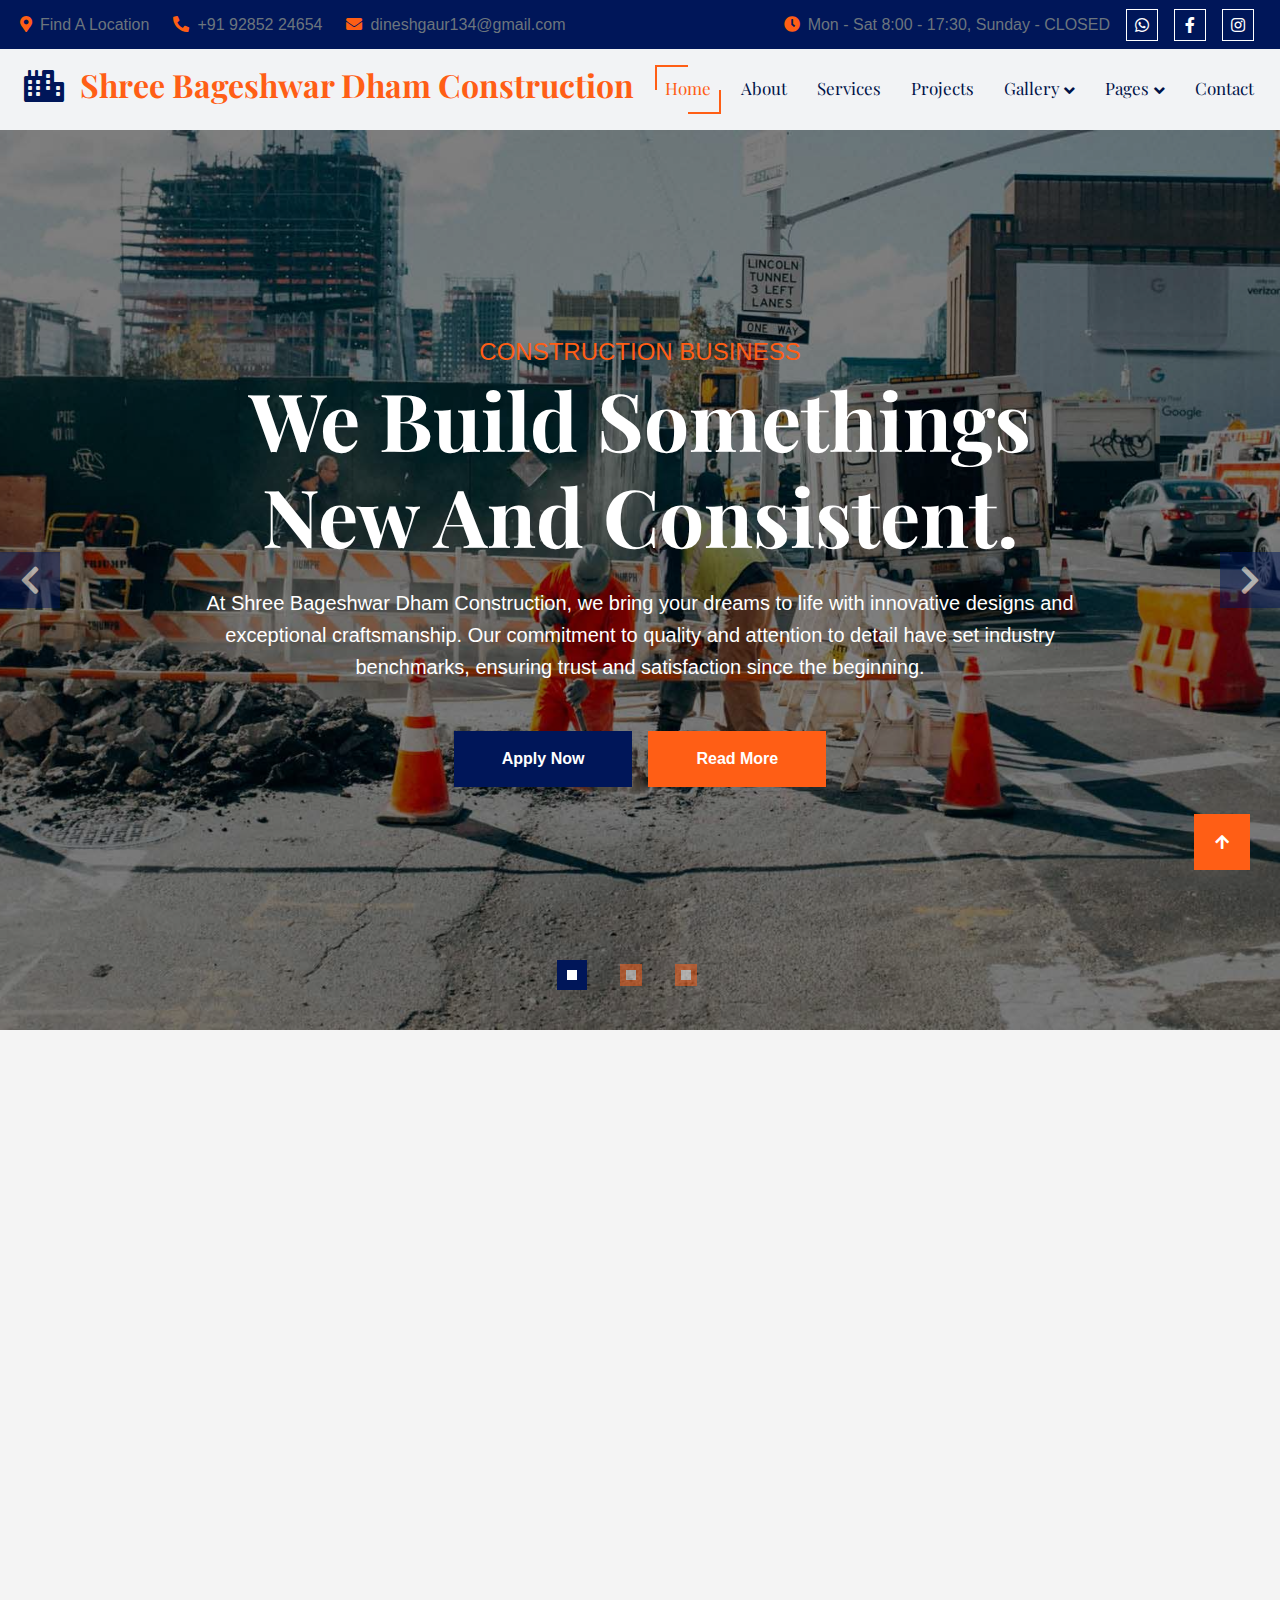
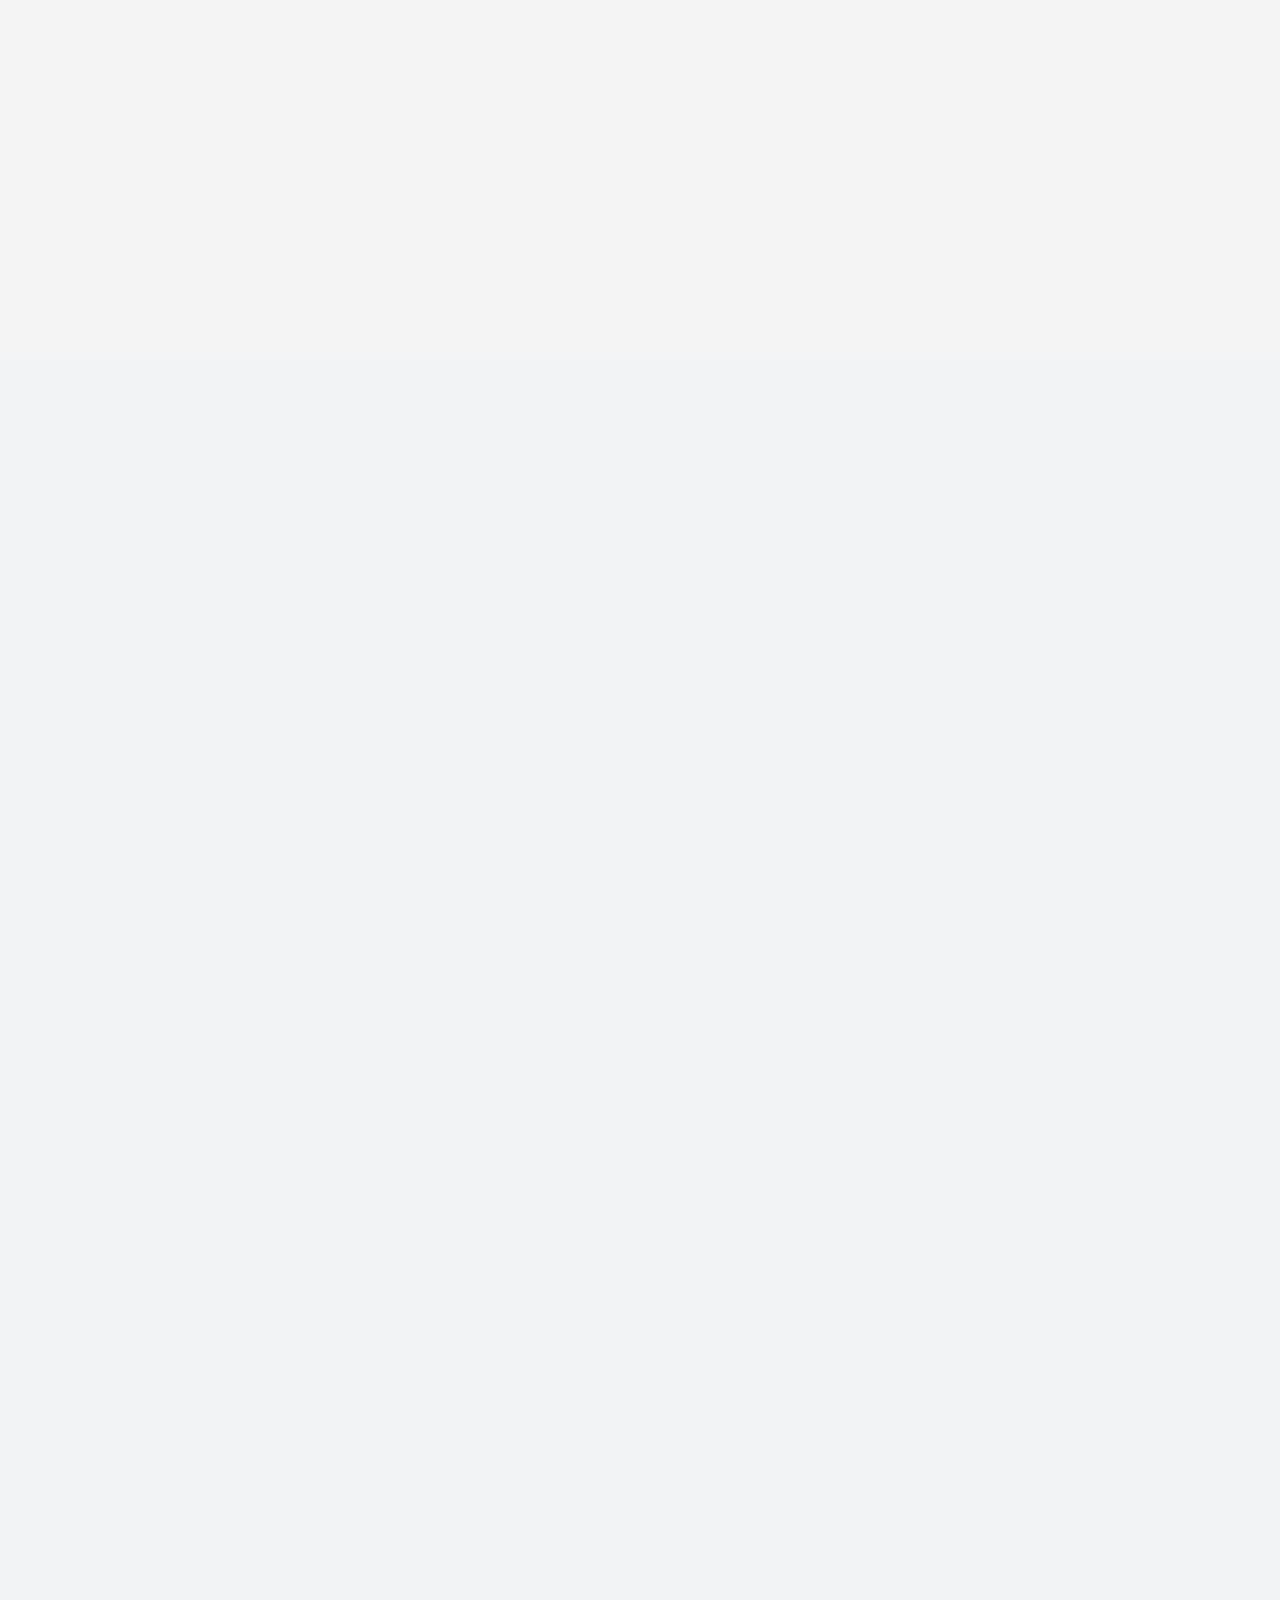
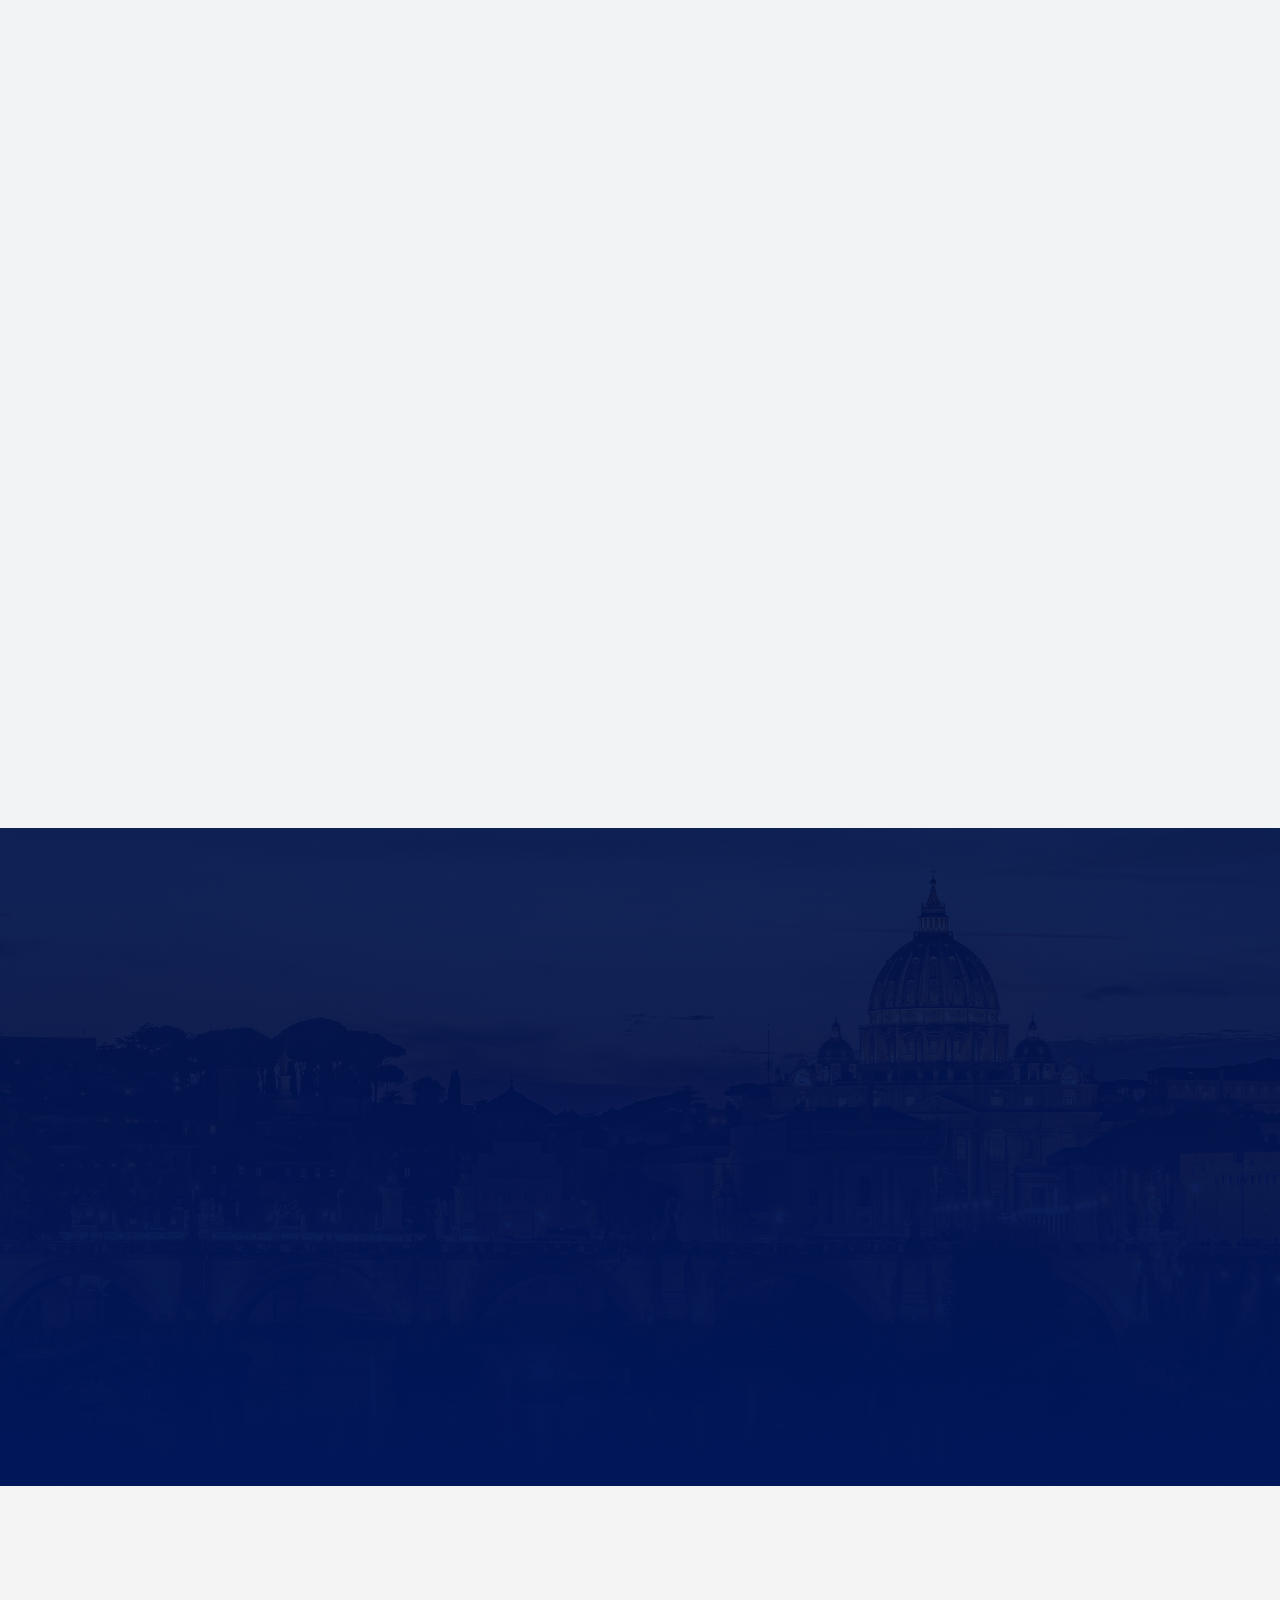
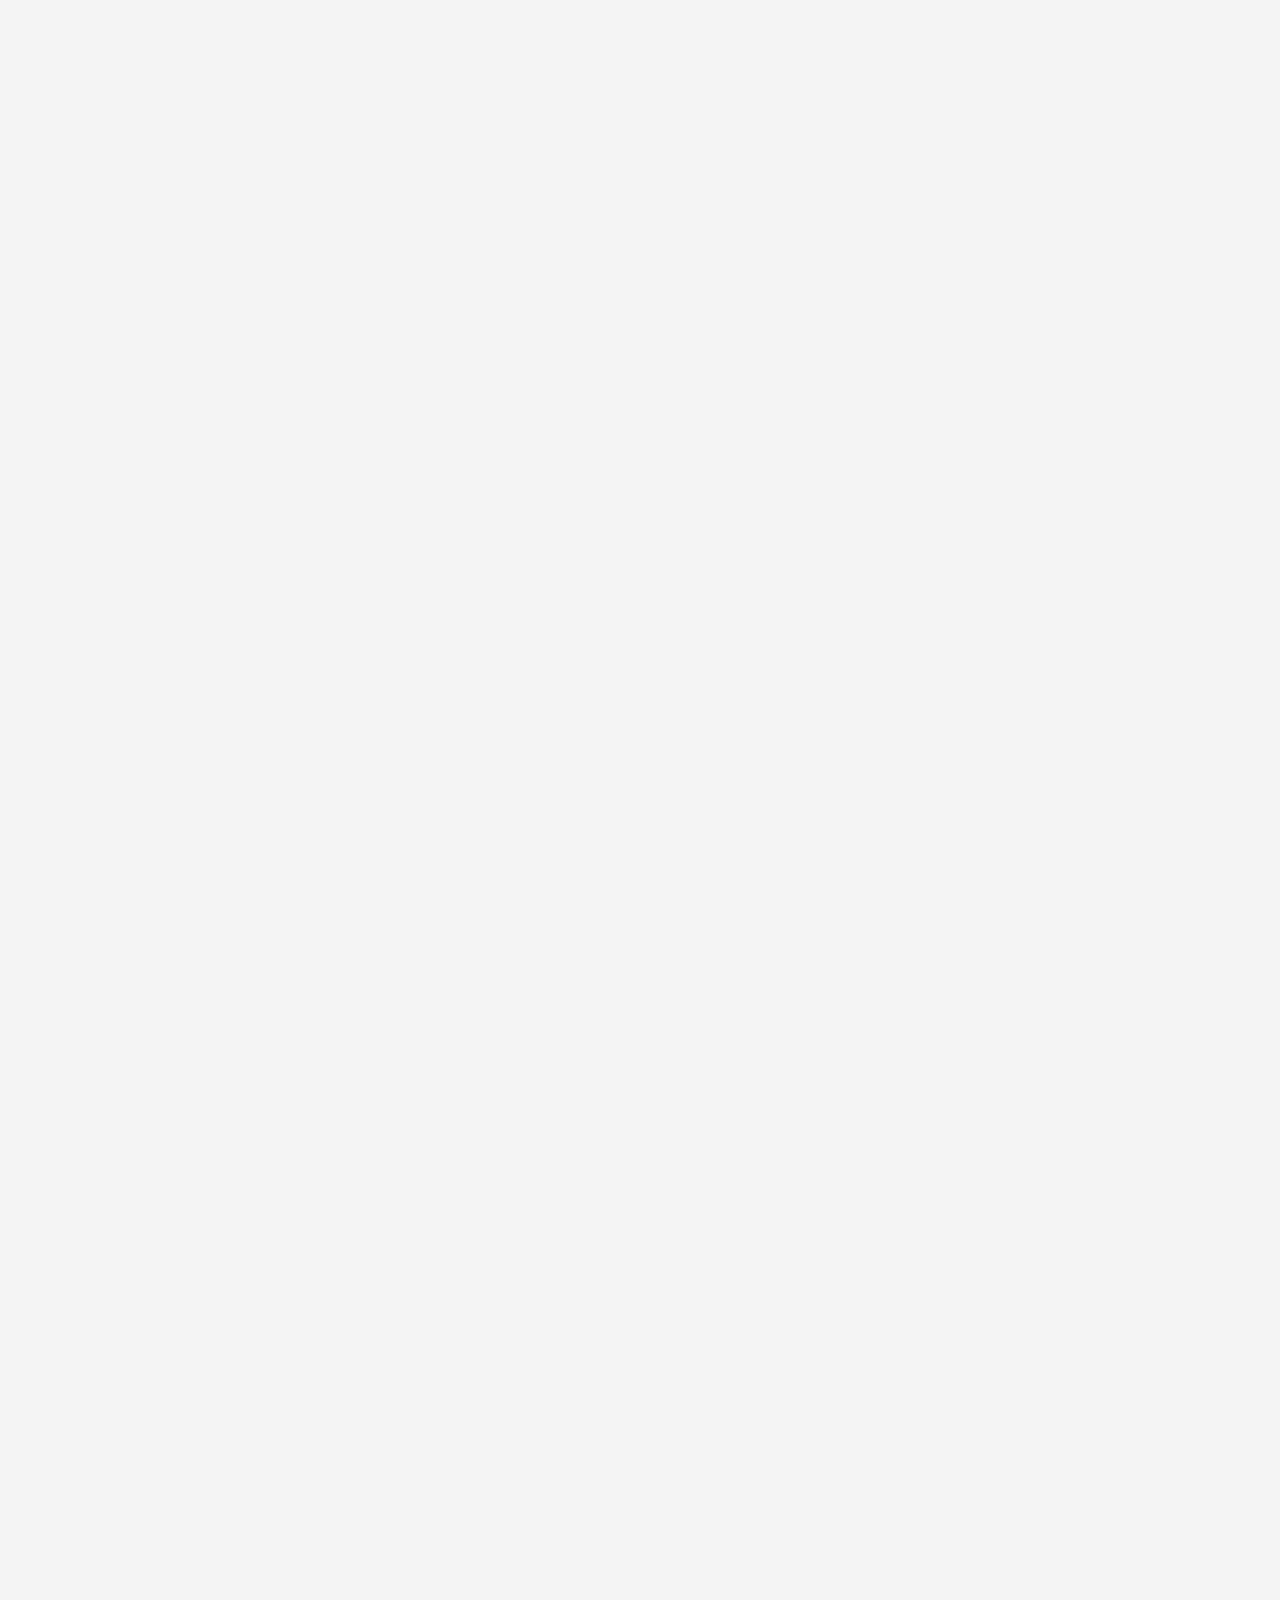
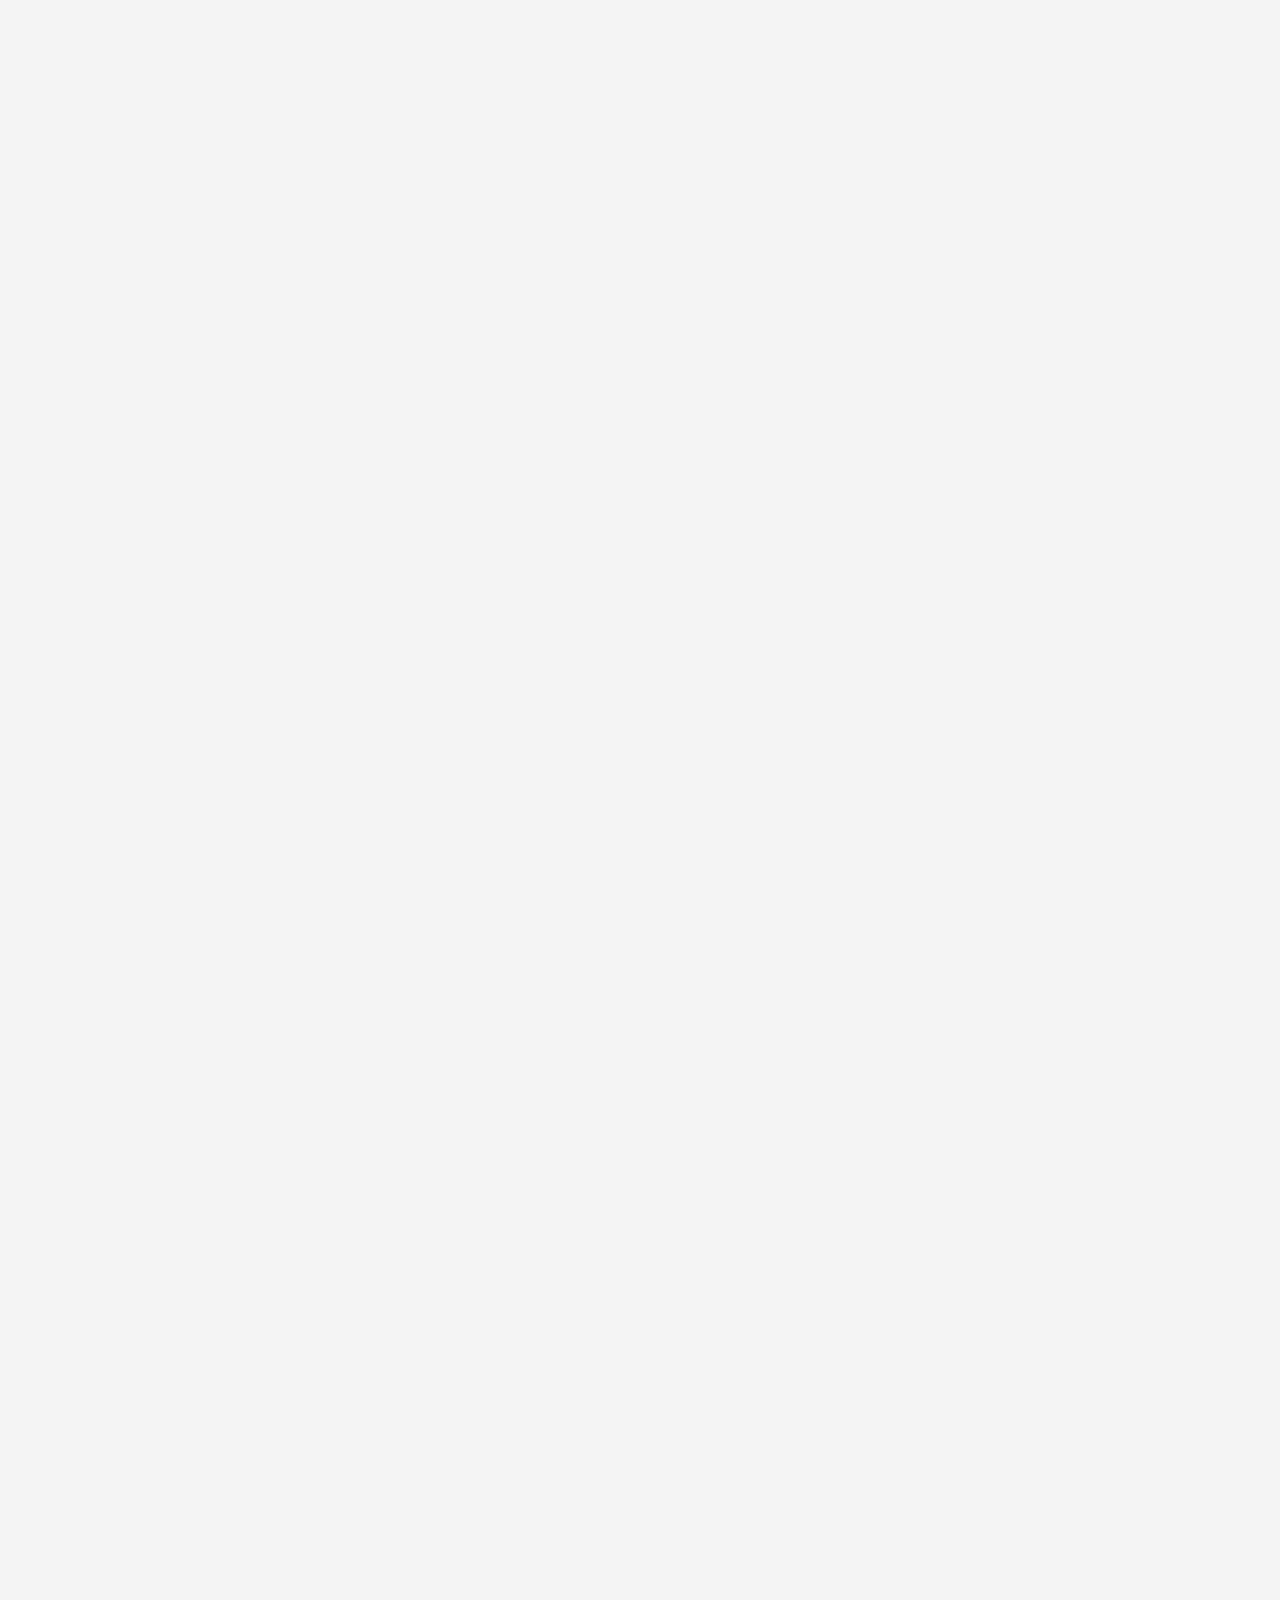
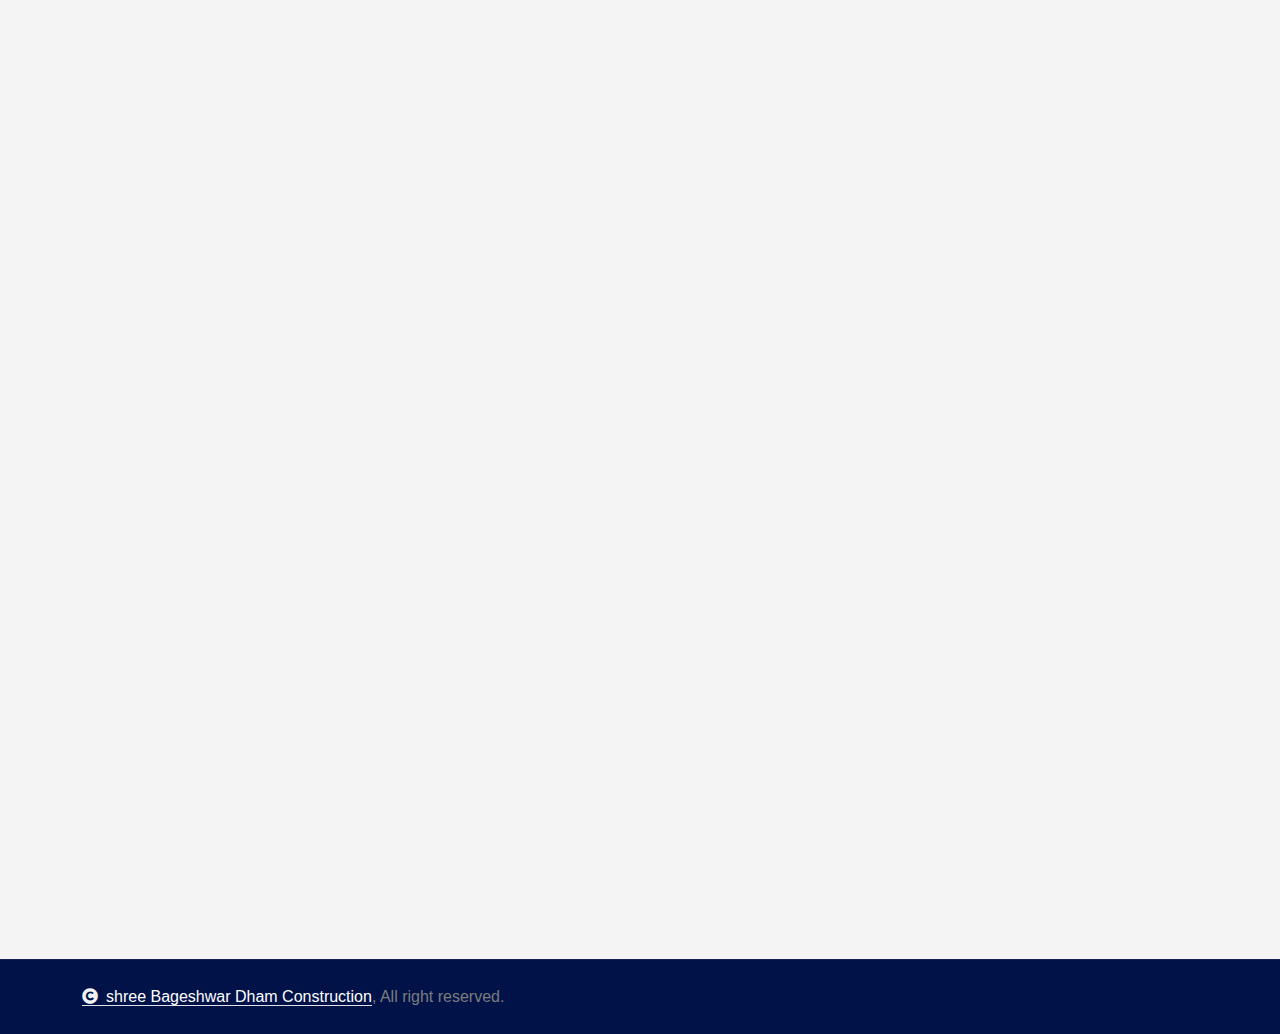
==== commit fa5736c0: "video" ====
--- a/index.html
+++ b/index.html
@@ -95,7 +95,14 @@
                     <a href="about.html" class="nav-item nav-link">About</a>
                     <a href="service.html" class="nav-item nav-link">Services</a>
                     <a href="project.html" class="nav-item nav-link">Projects</a>
-                    <a href="construction-images.html" class="nav-item nav-link">Gallery</a>
+                    <div class="nav-item dropdown">
+                        <a href="#" class="nav-link dropdown-toggle text-dark" data-bs-toggle="dropdown">Gallery</a>
+                        <div class="dropdown-menu m-lg-0">
+                            <a href="construction-images.html" class="dropdown-item">images</a>
+                            <a href="construction-video.html" class="dropdown-item">Video</a>
+                       
+                        </div>
+                    </div>
                     <div class="nav-item dropdown">
                         <a href="#" class="nav-link dropdown-toggle text-dark" data-bs-toggle="dropdown">Pages</a>
                         <div class="dropdown-menu m-lg-0">
@@ -103,7 +110,6 @@
                             <a href="blog.html" class="dropdown-item">Our Blog</a>
                             <a href="team.html" class="dropdown-item">Our Team</a>
                             <a href="testimonial.html" class="dropdown-item">Testimonial</a>
-                            <a href="404.html" class="dropdown-item">404 Page</a>
                         </div>
                     </div>
                     <a href="contact.html" class="nav-item nav-link">Contact</a>
--- a/css/style.css
+++ b/css/style.css
@@ -983,4 +983,93 @@
     font-size: 1rem;
     color: #ffffff;
   }
-  +/* Reset some default styles */
+* {
+    margin: 0;
+    padding: 0;
+    box-sizing: border-box;
+}
+
+/* Body and general layout */
+body {
+    font-family: 'Arial', sans-serif;
+    line-height: 1.6;
+    background-color: #f4f4f4;
+}
+
+/* Header styles */
+header {
+    background-color: #333;
+    color: white;
+    padding: 10px 0;
+}
+
+header .navbar {
+    display: flex;
+    justify-content: center;
+    list-style: none;
+}
+
+header .navbar li {
+    margin: 0 20px;
+}
+
+header .navbar a {
+    color: white;
+    text-decoration: none;
+    font-size: 16px;
+}
+
+/* Video Gallery Section */
+#video-gallery {
+    padding: 40px;
+    background-color: #fff;
+    text-align: center;
+}
+
+#video-gallery h2 {
+    font-size: 2rem;
+    margin-bottom: 20px;
+}
+
+/* Video container and items */
+.video-container {
+    display: flex;
+    justify-content: space-between;
+    flex-wrap: wrap;
+    gap: 20px;
+}
+
+.video-item {
+    flex: 1;
+    min-width: 280px;
+    max-width: 500px;
+    margin-bottom: 20px;
+}
+
+/* Video styles */
+video {
+    width: 100%;
+    border-radius: 8px;
+    box-shadow: 0 4px 8px rgba(0, 0, 0, 0.1);
+}
+
+/* Adjust video height */
+.video-container video {
+    width: 100%; /* Ensure the video takes up full width */
+    height: 430px; /* Set a fixed height */
+    object-fit: cover; /* Ensures the video scales without distorting */
+}
+
+
+/* Responsive styling */
+@media (max-width: 768px) {
+    .video-container {
+        flex-direction: column;
+        align-items: center;
+    }
+
+    header .navbar {
+        flex-direction: column;
+    }
+}
